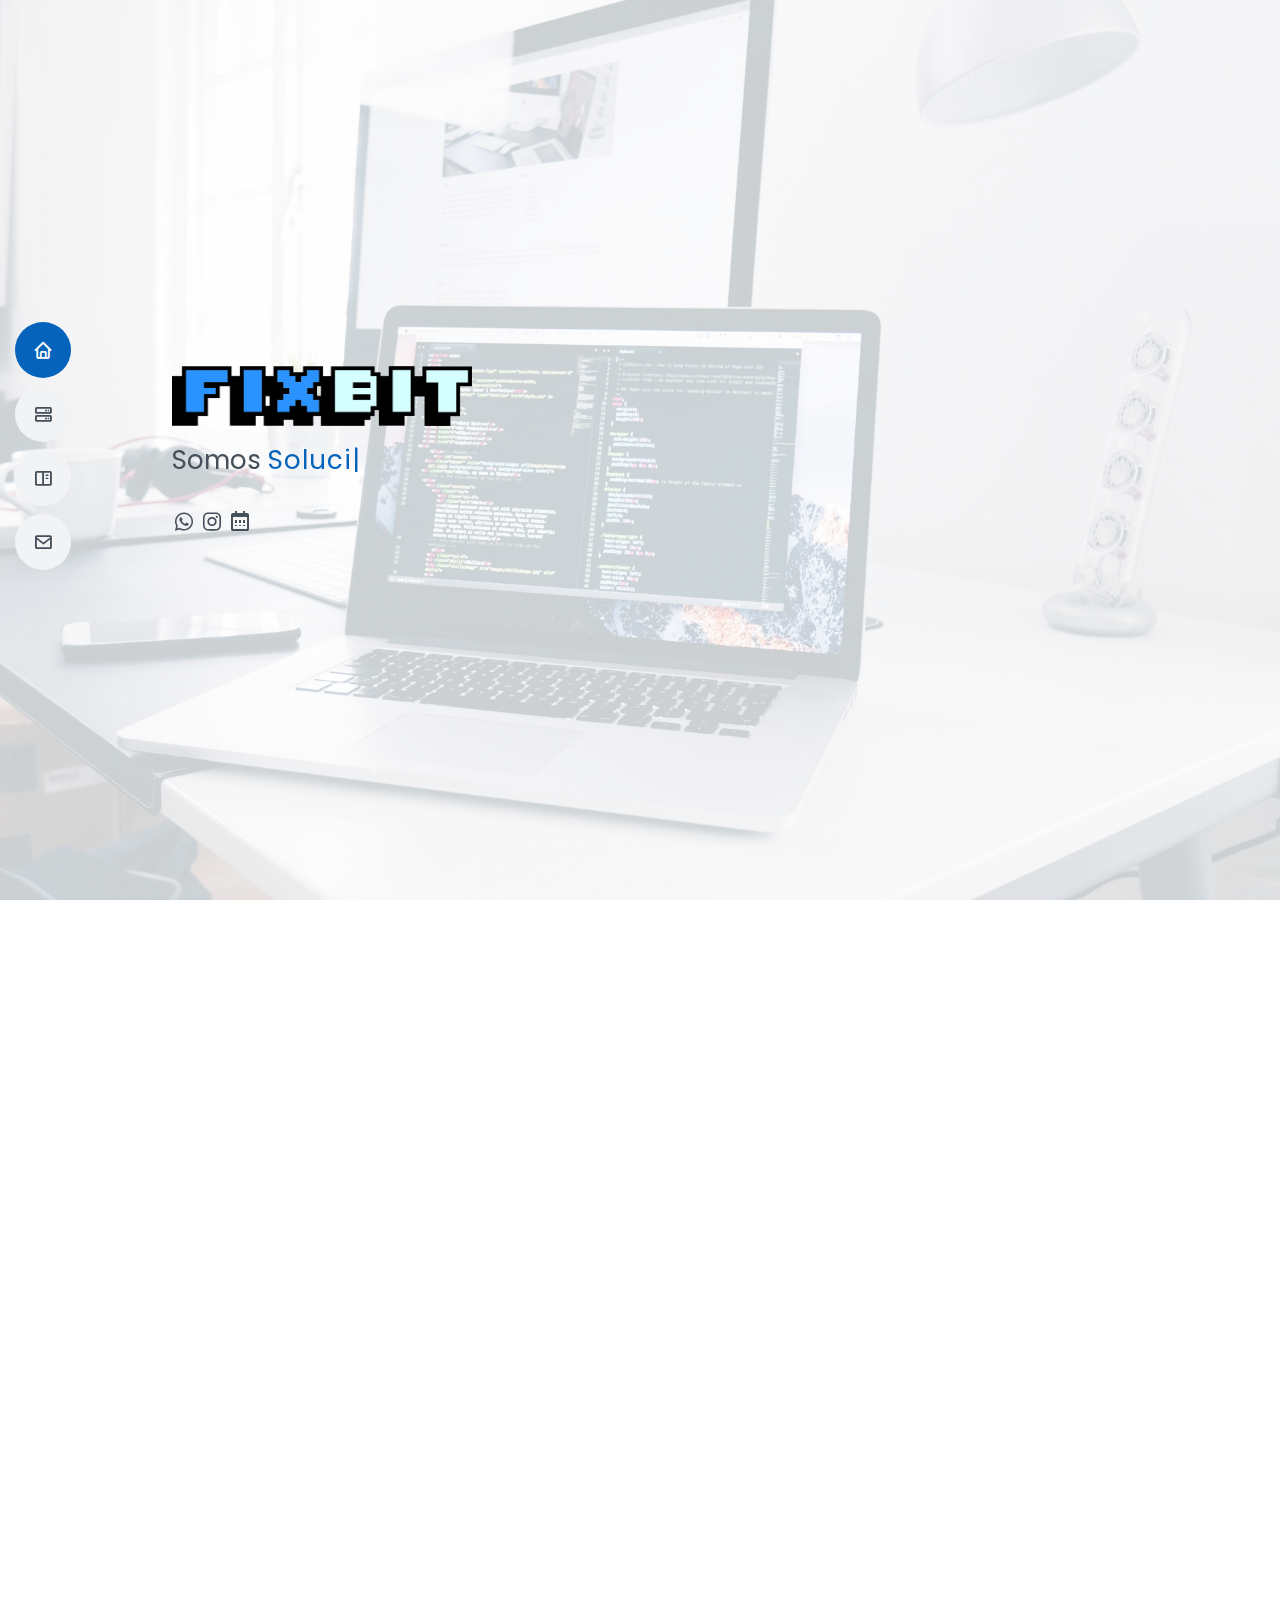
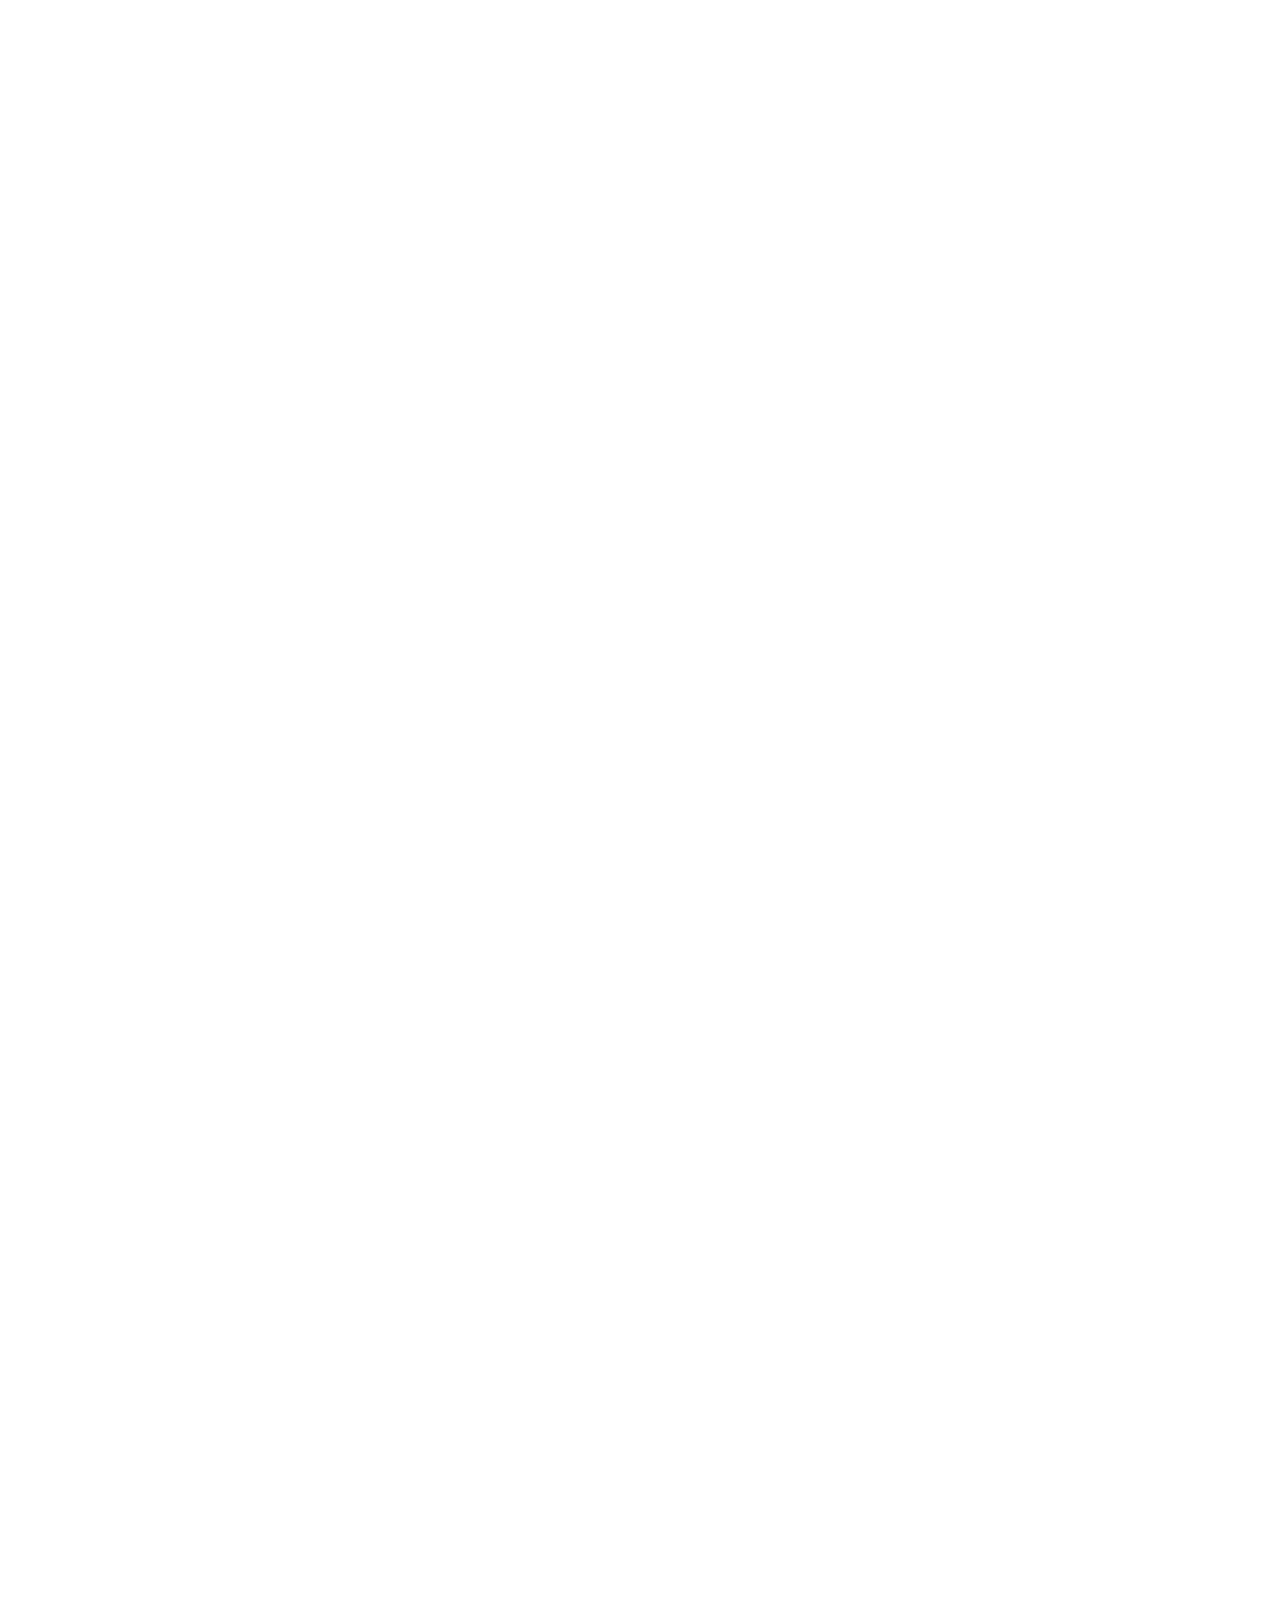
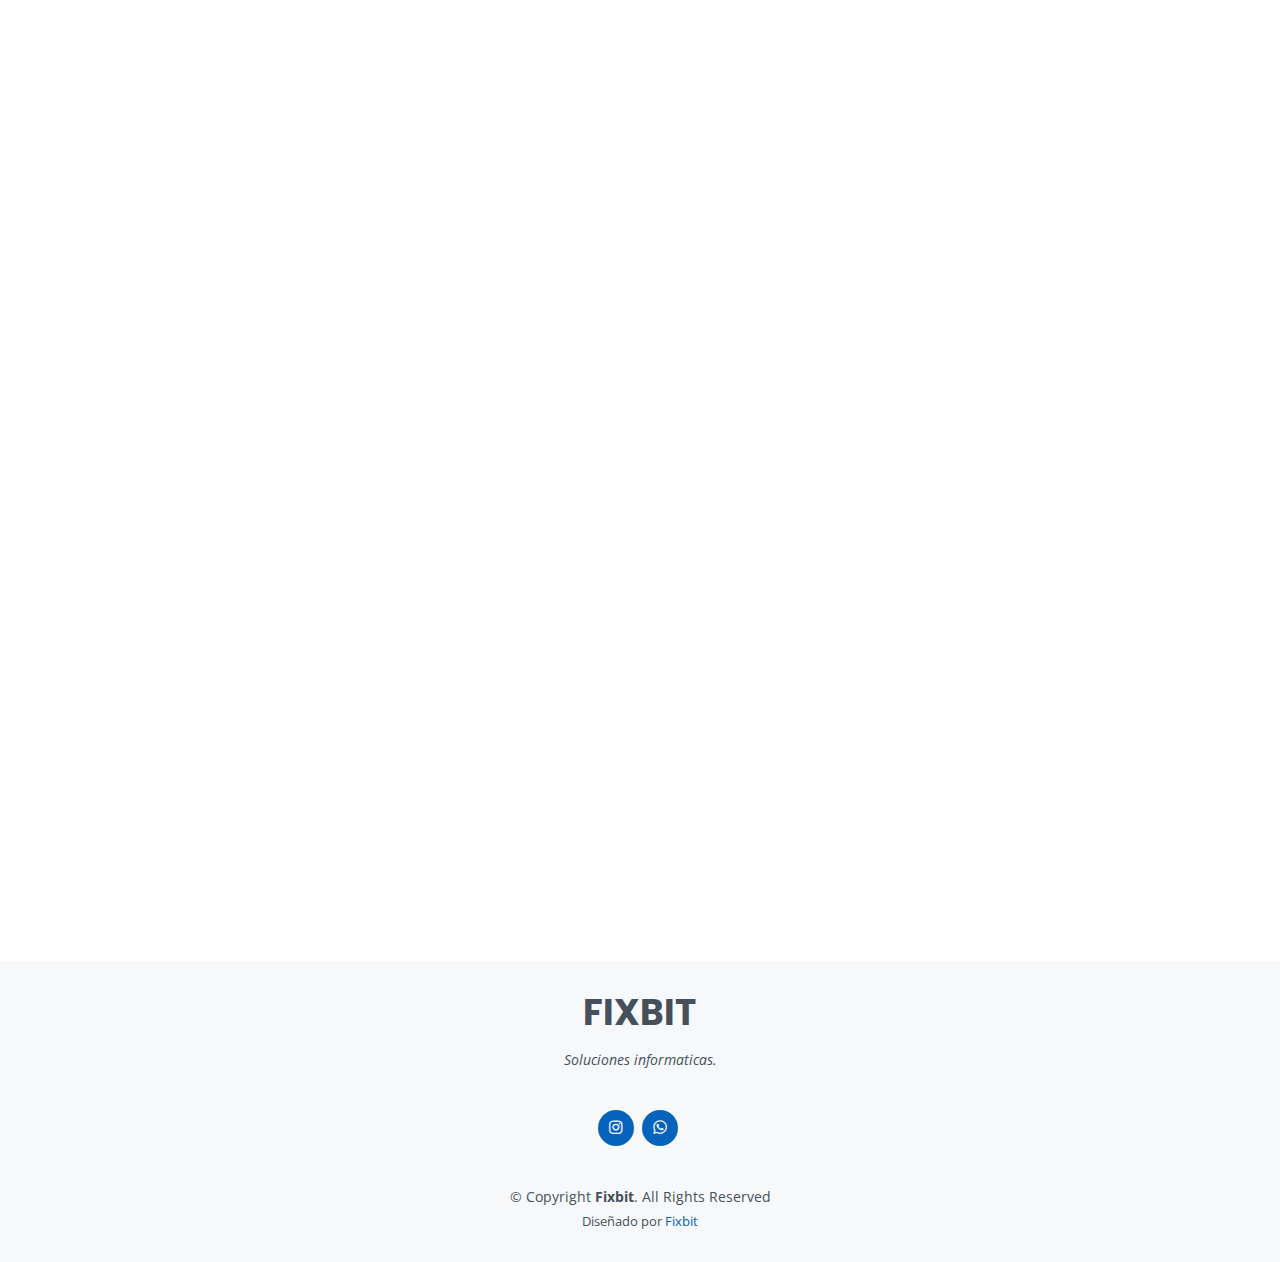
==== fixbit/index.html @ 0c937407 "Update" ====
<!DOCTYPE html>
<html lang="en">

<head>
  <meta charset="utf-8">
  <meta content="width=device-width, initial-scale=1.0" name="viewport">

  <title>FIXBIT - Soluciones Informaticas</title>
  <meta content="" name="description">
  <meta content="" name="keywords">

  <!-- Favicons -->
  <link href="assets/img/favicon.png" rel="icon">
  <link href="assets/img/apple-touch-icon" rel="apple-touch-icon">

  <!-- Google Fonts -->
  <link href="https://fonts.googleapis.com/css?family=Open+Sans:300,300i,400,400i,600,600i,700,700i|Raleway:300,300i,400,400i,500,500i,600,600i,700,700i|Poppins:300,300i,400,400i,500,500i,600,600i,700,700i" rel="stylesheet">

  <!-- Vendor CSS Files -->
  <link href="assets/vendor/aos/aos.css" rel="stylesheet">
  <link href="assets/vendor/bootstrap/css/bootstrap.min.css" rel="stylesheet">
  <link href="assets/vendor/bootstrap-icons/bootstrap-icons.css" rel="stylesheet">
  <link href="assets/vendor/boxicons/css/boxicons.min.css" rel="stylesheet">
  <link href="assets/vendor/glightbox/css/glightbox.min.css" rel="stylesheet">
  <link href="assets/vendor/swiper/swiper-bundle.min.css" rel="stylesheet">

  
  <link href="https://cdnjs.cloudflare.com/ajax/libs/font-awesome/6.4.2/css/all.min.css" rel="stylesheet">

  <!-- Template Main CSS File -->
  <link href="assets/css/style.css" rel="stylesheet">

  <!-- =======================================================
  * Template Name: MyResume
  * Updated: Jun 13 2023 with Bootstrap v5.3.0
  * Template URL: https://bootstrapmade.com/free-html-bootstrap-template-my-resume/
  * Author: BootstrapMade.com
  * License: https://bootstrapmade.com/license/
  ======================================================== -->
</head>

<body>

  <!-- ======= Mobile nav toggle button ======= -->
  <!-- <button type="button" class="mobile-nav-toggle d-xl-none"><i class="bi bi-list mobile-nav-toggle"></i></button> -->
  <i class="bi bi-list mobile-nav-toggle d-lg-none"></i>
  <!-- ======= Header ======= -->
  <header id="header" class="d-flex flex-column justify-content-center">

    <nav id="navbar" class="navbar nav-menu">
      <ul>
        <li><a href="#hero" class="nav-link scrollto active"><i class="bx bx-home"></i> <span>Inicio</span></a></li>
        <!--<li><a href="#about" class="nav-link scrollto"><i class="bx bx-user"></i> <span>Nosotros</span></a></li>-->
        <!--<li><a href="#resume" class="nav-link scrollto"><i class="bx bx-file-blank"></i> <span>Resume</span></a></li>-->
        <li><a href="#services" class="nav-link scrollto"><i class="bx bx-server"></i> <span>Servicios</span></a></li>
        <li><a href="#portfolio" class="nav-link scrollto"><i class="bx bx-book-content"></i> <span>Trabajos</span></a></li>
        <li><a href="#contact" class="nav-link scrollto"><i class="bx bx-envelope"></i> <span>Contacto</span></a></li>
      </ul>
    </nav><!-- .nav-menu -->

  </header><!-- End Header -->

  <!-- ======= Hero Section ======= -->
  <section id="hero" class="d-flex flex-column justify-content-center">
    <div class="container" data-aos="zoom-in" data-aos-delay="100">
      <h1 class="logo"><img src="./assets/img/logo.png" ></img></h1>
      <p>Somos <span class="typed" data-typed-items="Soluciones, Informatica, Tecnologia, Fixbit"></span></p>
      <div class="social-links">
        <a href="https://api.whatsapp.com/send?phone=5491165436821" class="whatsapp"><i class="bx bxl-whatsapp"></i></a>
        <a href="https://www.instagram.com/fixbit.informatica" class="instagram"><i class="bx bxl-instagram"></i></a>
        <a href="https://calendly.com/fixbit/asistencia-remota?month=2023-07" class="calendly"><i class="bx bx-calendar"></i></a>
        <!--<a href="#" class="twitter"><i class="bx bxl-twitter"></i></a>-->
        <!--<a href="#" class="facebook"><i class="bx bxl-facebook"></i></a>-->
        <!--<a href="#" class="google-plus"><i class="bx bxl-skype"></i></a>-->
        <!--<a href="#" class="linkedin"><i class="bx bxl-linkedin"></i></a>-->
      </div>
      
    </div>
  </section><!-- End Hero -->

  <main id="main">

    <!-- ======= About Section ======= 
    <section id="about" class="about">
      <div class="container" data-aos="fade-up">

        <div class="section-title">
          <h2>Sobre nosotros</h2>
          <p>Somos FIXBIT una empresa de informática dedicada a brindar soluciones integrales. Nuestro equipo experto ofrece soporte técnico tanto presencial como remoto, adaptándonos a las necesidades de nuestros clientes. Nos enorgullece ofrecer precios competitivos y una atención personalizada para garantizar que cada solicitud sea atendida de manera efectiva y satisfactoria. Confía en nosotros para resolver tus problemas informáticos y recibir un servicio adaptado a tus necesidades.</p>
        </div>

        <div class="row">
          <div class="col-lg-4">
            <img src="assets/img/profile-img.jpg" class="img-fluid" alt="">
          </div>
          <div class="col-lg-8 pt-4 pt-lg-0 content">
            <h3>UI/UX Designer &amp; Web Developer.</h3>
            <p class="fst-italic">
              Lorem ipsum dolor sit amet, consectetur adipiscing elit, sed do eiusmod tempor incididunt ut labore et dolore
              magna aliqua.
            </p>
            <div class="row">
              <div class="col-lg-6">
                <ul>
                  <li><i class="bi bi-chevron-right"></i> <strong>Birthday:</strong> <span>1 May 1995</span></li>
                  <li><i class="bi bi-chevron-right"></i> <strong>Website:</strong> <span>www.example.com</span></li>
                  <li><i class="bi bi-chevron-right"></i> <strong>Phone:</strong> <span>+123 456 7890</span></li>
                  <li><i class="bi bi-chevron-right"></i> <strong>City:</strong> <span>New York, USA</span></li>
                </ul>
              </div>
              <div class="col-lg-6">
                <ul>
                  <li><i class="bi bi-chevron-right"></i> <strong>Age:</strong> <span>30</span></li>
                  <li><i class="bi bi-chevron-right"></i> <strong>Degree:</strong> <span>Master</span></li>
                  <li><i class="bi bi-chevron-right"></i> <strong>PhEmailone:</strong> <span>email@example.com</span></li>
                  <li><i class="bi bi-chevron-right"></i> <strong>Freelance:</strong> <span>Available</span></li>
                </ul>
              </div>
            </div>
            <p>
              Officiis eligendi itaque labore et dolorum mollitia officiis optio vero. Quisquam sunt adipisci omnis et ut. Nulla accusantium dolor incidunt officia tempore. Et eius omnis.
              Cupiditate ut dicta maxime officiis quidem quia. Sed et consectetur qui quia repellendus itaque neque. Aliquid amet quidem ut quaerat cupiditate. Ab et eum qui repellendus omnis culpa magni laudantium dolores.
            </p>
          </div>
        </div>

      </div>
    </section> End About Section -->

    <!-- ======= Facts Section =======
    <section id="facts" class="facts">
      <div class="container" data-aos="fade-up">

        <div class="section-title">
          <h2>Facts</h2>
          <p>Magnam dolores commodi suscipit. Necessitatibus eius consequatur ex aliquid fuga eum quidem. Sit sint consectetur velit. Quisquam quos quisquam cupiditate. Et nemo qui impedit suscipit alias ea. Quia fugiat sit in iste officiis commodi quidem hic quas.</p>
        </div>

        <div class="row">

          <div class="col-lg-3 col-md-6">
            <div class="count-box">
              <i class="bi bi-emoji-smile"></i>
              <span data-purecounter-start="0" data-purecounter-end="232" data-purecounter-duration="1" class="purecounter"></span>
              <p>Happy Clients</p>
            </div>
          </div>

          <div class="col-lg-3 col-md-6 mt-5 mt-md-0">
            <div class="count-box">
              <i class="bi bi-journal-richtext"></i>
              <span data-purecounter-start="0" data-purecounter-end="521" data-purecounter-duration="1" class="purecounter"></span>
              <p>Projects</p>
            </div>
          </div>

          <div class="col-lg-3 col-md-6 mt-5 mt-lg-0">
            <div class="count-box">
              <i class="bi bi-headset"></i>
              <span data-purecounter-start="0" data-purecounter-end="1463" data-purecounter-duration="1" class="purecounter"></span>
              <p>Hours Of Support</p>
            </div>
          </div>

          <div class="col-lg-3 col-md-6 mt-5 mt-lg-0">
            <div class="count-box">
              <i class="bi bi-award"></i>
              <span data-purecounter-start="0" data-purecounter-end="25" data-purecounter-duration="1" class="purecounter"></span>
              <p>Awards</p>
            </div>
          </div>

        </div>

      </div>
    </section> End Facts Section -->

    <!-- ======= Skills Section ======= 
    <section id="skills" class="skills section-bg">
      <div class="container" data-aos="fade-up">

        <div class="section-title">
          <h2>Skills</h2>
          <p>Magnam dolores commodi suscipit. Necessitatibus eius consequatur ex aliquid fuga eum quidem. Sit sint consectetur velit. Quisquam quos quisquam cupiditate. Et nemo qui impedit suscipit alias ea. Quia fugiat sit in iste officiis commodi quidem hic quas.</p>
        </div>

        <div class="row skills-content">

          <div class="col-lg-6">

            <div class="progress">
              <span class="skill">HTML <i class="val">100%</i></span>
              <div class="progress-bar-wrap">
                <div class="progress-bar" role="progressbar" aria-valuenow="100" aria-valuemin="0" aria-valuemax="100"></div>
              </div>
            </div>

            <div class="progress">
              <span class="skill">CSS <i class="val">90%</i></span>
              <div class="progress-bar-wrap">
                <div class="progress-bar" role="progressbar" aria-valuenow="90" aria-valuemin="0" aria-valuemax="100"></div>
              </div>
            </div>

            <div class="progress">
              <span class="skill">JavaScript <i class="val">75%</i></span>
              <div class="progress-bar-wrap">
                <div class="progress-bar" role="progressbar" aria-valuenow="75" aria-valuemin="0" aria-valuemax="100"></div>
              </div>
            </div>

          </div>

          <div class="col-lg-6">

            <div class="progress">
              <span class="skill">PHP <i class="val">80%</i></span>
              <div class="progress-bar-wrap">
                <div class="progress-bar" role="progressbar" aria-valuenow="80" aria-valuemin="0" aria-valuemax="100"></div>
              </div>
            </div>

            <div class="progress">
              <span class="skill">WordPress/CMS <i class="val">90%</i></span>
              <div class="progress-bar-wrap">
                <div class="progress-bar" role="progressbar" aria-valuenow="90" aria-valuemin="0" aria-valuemax="100"></div>
              </div>
            </div>

            <div class="progress">
              <span class="skill">Photoshop <i class="val">55%</i></span>
              <div class="progress-bar-wrap">
                <div class="progress-bar" role="progressbar" aria-valuenow="55" aria-valuemin="0" aria-valuemax="100"></div>
              </div>
            </div>

          </div>

        </div>

      </div>
    </section> End Skills Section -->

    <!-- ======= Resume Section ======= --
    <section id="resume" class="resume">
      <div class="container" data-aos="fade-up">

        <div class="section-title">
          <h2>Resume</h2>
          <p>Magnam dolores commodi suscipit. Necessitatibus eius consequatur ex aliquid fuga eum quidem. Sit sint consectetur velit. Quisquam quos quisquam cupiditate. Et nemo qui impedit suscipit alias ea. Quia fugiat sit in iste officiis commodi quidem hic quas.</p>
        </div>

        <div class="row">
          <div class="col-lg-6">
            <h3 class="resume-title">Sumary</h3>
            <div class="resume-item pb-0">
              <h4>Brandon Johnson</h4>
              <p><em>Innovative and deadline-driven Graphic Designer with 3+ years of experience designing and developing user-centered digital/print marketing material from initial concept to final, polished deliverable.</em></p>
              <ul>
                <li>Portland par 127,Orlando, FL</li>
                <li>(123) 456-7891</li>
                <li>alice.barkley@example.com</li>
              </ul>
            </div>

            <h3 class="resume-title">Education</h3>
            <div class="resume-item">
              <h4>Master of Fine Arts &amp; Graphic Design</h4>
              <h5>2015 - 2016</h5>
              <p><em>Rochester Institute of Technology, Rochester, NY</em></p>
              <p>Qui deserunt veniam. Et sed aliquam labore tempore sed quisquam iusto autem sit. Ea vero voluptatum qui ut dignissimos deleniti nerada porti sand markend</p>
            </div>
            <div class="resume-item">
              <h4>Bachelor of Fine Arts &amp; Graphic Design</h4>
              <h5>2010 - 2014</h5>
              <p><em>Rochester Institute of Technology, Rochester, NY</em></p>
              <p>Quia nobis sequi est occaecati aut. Repudiandae et iusto quae reiciendis et quis Eius vel ratione eius unde vitae rerum voluptates asperiores voluptatem Earum molestiae consequatur neque etlon sader mart dila</p>
            </div>
          </div>
          <div class="col-lg-6">
            <h3 class="resume-title">Professional Experience</h3>
            <div class="resume-item">
              <h4>Senior graphic design specialist</h4>
              <h5>2019 - Present</h5>
              <p><em>Experion, New York, NY </em></p>
              <ul>
                <li>Lead in the design, development, and implementation of the graphic, layout, and production communication materials</li>
                <li>Delegate tasks to the 7 members of the design team and provide counsel on all aspects of the project. </li>
                <li>Supervise the assessment of all graphic materials in order to ensure quality and accuracy of the design</li>
                <li>Oversee the efficient use of production project budgets ranging from $2,000 - $25,000</li>
              </ul>
            </div>
            <div class="resume-item">
              <h4>Graphic design specialist</h4>
              <h5>2017 - 2018</h5>
              <p><em>Stepping Stone Advertising, New York, NY</em></p>
              <ul>
                <li>Developed numerous marketing programs (logos, brochures,infographics, presentations, and advertisements).</li>
                <li>Managed up to 5 projects or tasks at a given time while under pressure</li>
                <li>Recommended and consulted with clients on the most appropriate graphic design</li>
                <li>Created 4+ design presentations and proposals a month for clients and account managers</li>
              </ul>
            </div>
          </div>
        </div>

      </div>
    </section> End Resume Section -->

    <!-- ======= Services Section ======= -->
    <section id="services" class="services">
      <div class="container" data-aos="fade-up">

        <div class="section-title">
          <h2>Servicios</h2>
          <p>Algunos de los servicios que brindamos.</p>
        </div>

        <div class="row">

          <div class="col-lg-4 col-md-6 d-flex align-items-stretch" data-aos="zoom-in" data-aos-delay="100">
            <div class="icon-box iconbox-blue">
              <a href="detalle1.html" class="portfolio-details-lightbox" data-glightbox="type: external" title="Portfolio Details"></i><div class="icon">
                <svg width="100" height="100" viewBox="0 0 600 600" xmlns="http://www.w3.org/2000/svg">
                  <path stroke="none" stroke-width="0" fill="#f5f5f5" d="M300,521.0016835830174C376.1290562159157,517.8887921683347,466.0731472004068,529.7835943286574,510.70327084640275,468.03025145048787C554.3714126377745,407.6079735673963,508.03601936045806,328.9844924480964,491.2728898941984,256.3432110539036C474.5976632858925,184.082847569629,479.9380746630129,96.60480741107993,416.23090153303,58.64404602377083C348.86323505073057,18.502131276798302,261.93793281208167,40.57373210992963,193.5410806939664,78.93577620505333C130.42746243093433,114.334589627462,98.30271207620316,179.96522072025542,76.75703585869454,249.04625023123273C51.97151888228291,328.5150500222984,13.704378332031375,421.85034740162234,66.52175969318436,486.19268352777647C119.04800174914682,550.1803526380478,217.28368757567262,524.383925680826,300,521.0016835830174"></path>
                </svg>
                <i  class="fa-solid fa-laptop-file"></i>
              </div></a>
              <h4><a href="">Instalación y Configuración</a></h4>
              <p>
                Facilitamos la instalacion de software especializado para que 
                puedas maximizar el rendimiento de tu equipo. Aprovecha al 
                máximo tus herramientas de trabajo.<br><br>
                <a href="detalle1.html" class="portfolio-details-lightbox" data-glightbox="type: external" title="Portfolio Details">
                  <button type="button" class="btn btn-primary btn-sm">Ver programas</button></a></p>
            </div>
          </div>

          <div class="col-lg-4 col-md-6 d-flex align-items-stretch mt-4 mt-md-0" data-aos="zoom-in" data-aos-delay="200">
            <div class="icon-box iconbox-orange ">
              <div class="icon">
                <svg width="100" height="100" viewBox="0 0 600 600" xmlns="http://www.w3.org/2000/svg">
                  <path stroke="none" stroke-width="0" fill="#f5f5f5" d="M300,582.0697525312426C382.5290701553225,586.8405444964366,449.9789794690241,525.3245884688669,502.5850820975895,461.55621195738473C556.606425686781,396.0723002908107,615.8543463187945,314.28637112970534,586.6730223649479,234.56875336149918C558.9533121215079,158.8439757836574,454.9685369536778,164.00468322053177,381.49747125262974,130.76875717737553C312.15926192815925,99.40240125094834,248.97055460311594,18.661163978235184,179.8680185752513,50.54337015887873C110.5421016452524,82.52863877960104,119.82277516462835,180.83849132639028,109.12597500060166,256.43424936330496C100.08760227029461,320.3096726198365,92.17705696193138,384.0621239912766,124.79988738764834,439.7174275375508C164.83382741302287,508.01625554203684,220.96474134820875,577.5009287672846,300,582.0697525312426"></path>
                </svg>
                <i class="fa-solid fa-house-laptop"></i>
                
              </div>
              <h4><a href="">Asistencia remota</a></h4>
              <p>Soporte técnico a distancia. <br>
                Resolución de problemas de software 
                sin necesidad de una visita física.<br><br>
                <a href="detalle1.html" class="portfolio-details-lightbox" data-glightbox="type: external" title="Portfolio Details">
                  <button type="button" class="btn btn-primary btn-sm">Solicitar asistencia</button></a></p>
            </div>
          </div>

          <div class="col-lg-4 col-md-6 d-flex align-items-stretch mt-4 mt-lg-0" data-aos="zoom-in" data-aos-delay="100">
            <div class="icon-box iconbox-yellow">
              <div class="icon">
                <svg width="100" height="100" viewBox="0 0 600 600" xmlns="http://www.w3.org/2000/svg">
                  <path stroke="none" stroke-width="0" fill="#f5f5f5" d="M300,503.46388370962813C374.79870501325706,506.71871716319447,464.8034551963731,527.1746412648533,510.4981551193396,467.86667711651364C555.9287308511215,408.9015244558933,512.6030010748507,327.5744911775523,490.211057578863,256.5855673507754C471.097692560561,195.9906835881958,447.69079081568157,138.11976852964426,395.19560036434837,102.3242989838813C329.3053358748298,57.3949838291264,248.02791733380457,8.279543830951368,175.87071277845988,42.242879143198664C103.41431057327972,76.34704239035025,93.79494320519305,170.9812938413882,81.28167332365135,250.07896920659033C70.17666984294237,320.27484674793965,64.84698225790005,396.69656628748305,111.28512138212992,450.4950937839243C156.20124167950087,502.5303643271138,231.32542653798444,500.4755392045468,300,503.46388370962813"></path>
                </svg>
                <i class="fa-solid fa-microchip"></i>
              </div>
              <h4><a href="">Actualización y mejoras</a></h4>
              <p>
                Mejora tu equipo!<br>
                Actualización de componentes de hardware.
                Actualización de sistemas operativos y software.<br><br>
                <a href="detalle1.html" class="portfolio-details-lightbox" data-glightbox="type: external" title="Portfolio Details">
                  <button type="button" class="btn btn-primary btn-sm">Consultar</button></a></p></p>
            </div>
          </div>

          <div class="col-lg-4 col-md-6 d-flex align-items-stretch mt-4 " data-aos="zoom-in" data-aos-delay="300">
            <div class="icon-box iconbox-pink">
              <div class="icon">
                <svg width="100" height="100" viewBox="0 0 600 600" xmlns="http://www.w3.org/2000/svg">
                  <path stroke="none" stroke-width="0" fill="#f5f5f5" d="M300,541.5067337569781C382.14930387511276,545.0595476570109,479.8736841581634,548.3450877840088,526.4010558755058,480.5488172755941C571.5218469581645,414.80211281144784,517.5187510058486,332.0715597781072,496.52539010469104,255.14436215662573C477.37192572678356,184.95920475031193,473.57363656557914,105.61284051026155,413.0603344069578,65.22779650032875C343.27470386102294,18.654635553484475,251.2091493199835,5.337323636656869,175.0934190732945,40.62881213300186C97.87086631185822,76.43348514350839,51.98124368387456,156.15599469081315,36.44837278890362,239.84606092416172C21.716077023791087,319.22268207091537,43.775223500013084,401.1760424656574,96.891909868211,461.97329694683043C147.22146801428983,519.5804099606455,223.5754009179313,538.201503339737,300,541.5067337569781"></path>
                </svg>
                <i class="fa-solid fa-screwdriver-wrench"></i>
              </div>
              <h4><a href="">Mantenimiento y Reparación</a></h4>
              <p>Diagnóstico y solución de problemas de hardware y software.<br>
                Mantenimiento preventivo para mejorar el rendimiento. <br><br>
                <a href="detalle1.html" class="portfolio-details-lightbox" data-glightbox="type: external" title="Portfolio Details">
                  <button type="button" class="btn btn-primary btn-sm">Consultar</button></a></p></p>
            </div>
          </div>

          

          <div class="col-lg-4 col-md-6 d-flex align-items-stretch mt-4" data-aos="zoom-in" data-aos-delay="200">
            <div class="icon-box iconbox-red">
              <div class="icon">
                <svg width="100" height="100" viewBox="0 0 600 600" xmlns="http://www.w3.org/2000/svg">
                  <path stroke="none" stroke-width="0" fill="#f5f5f5" d="M300,532.3542879108572C369.38199826031484,532.3153073249985,429.10787420159085,491.63046689027357,474.5244479745417,439.17860296908856C522.8885846962883,383.3225815378663,569.1668002868075,314.3205725914397,550.7432151929288,242.7694973846089C532.6665558377875,172.5657663291529,456.2379748765914,142.6223662098291,390.3689995646985,112.34683881706744C326.66090330228417,83.06452184765237,258.84405631176094,53.51806209861945,193.32584062364296,78.48882559362697C121.61183558270385,105.82097193414197,62.805066853699245,167.19869350419734,48.57481801355237,242.6138429142374C34.843463184063346,315.3850353017275,76.69343916112496,383.4422959591041,125.22947124332185,439.3748458443577C170.7312796277747,491.8107796887764,230.57421082200815,532.3932930995766,300,532.3542879108572"></path>
                </svg>
                <i class="fa-solid fa-shield-halved"></i>
              </div>
              <h4><a href="">Seguridad informatica</a></h4>
              <p>Revision general de la seguridad del equipo, verificando que tus datos esten seguros
                Implementacion de plan de seguridad y backup para empresas
              </p> <br><br>
                <a href="detalle1.html" class="portfolio-details-lightbox" data-glightbox="type: external" title="Portfolio Details">
                  <button type="button" class="btn btn-primary btn-sm">Consultar</button></a></p></p>
            </div>
          </div>

          <div class="col-lg-4 col-md-6 d-flex align-items-stretch mt-4" data-aos="zoom-in" data-aos-delay="300">
            <div class="icon-box iconbox-teal">
              <div class="icon">
                <svg width="100" height="100" viewBox="0 0 600 600" xmlns="http://www.w3.org/2000/svg">
                  <path stroke="none" stroke-width="0" fill="#f5f5f5" d="M300,566.797414625762C385.7384707136149,576.1784315230908,478.7894351017131,552.8928747891023,531.9192734346935,484.94944893311C584.6109503024035,417.5663521118492,582.489472248146,322.67544863468447,553.9536738515405,242.03673114598146C529.1557734026468,171.96086150256528,465.24506316201064,127.66468636344209,395.9583748389544,100.7403814666027C334.2173773831606,76.7482773500951,269.4350130405921,84.62216499799875,207.1952322260088,107.2889140133804C132.92018162631612,134.33871894543012,41.79353780512637,160.00259165414826,22.644507872594943,236.69541883565114C3.319112789854554,314.0945973066697,72.72355303640163,379.243833228382,124.04198916343866,440.3218312028393C172.9286146004772,498.5055451809895,224.45579914871206,558.5317968840102,300,566.797414625762"></path>
                </svg>
                <i class="bx bx-tachometer"></i>
              </div>
              <h4><a href="">Consultoría Tecnológica</a></h4>
              <p>Asesoramiento en tecnología informática.
                Evaluación de necesidades tecnológicas para empresas.<br><br>
                <a href="detalle1.html" class="portfolio-details-lightbox" data-glightbox="type: external" title="Portfolio Details">
                  <button type="button" class="btn btn-primary btn-sm">Consultar</button></a></p></p>
            </div>
          </div>

        </div>

      </div>
    </section><!-- End Services Section -->

        <!-- ======= Portfolio Section ======= -->
        <section id="portfolio" class="portfolio section-bg">
          <div class="container" data-aos="fade-up">
    
            <div class="section-title">
              <h2>Trabajos</h2>
              <p>Aqui dejamos fotos de algunos de nuestros trabajos realizados.</p>
            </div>
    
            <div class="row">
              <div class="col-lg-12 d-flex justify-content-center" data-aos="fade-up" data-aos-delay="100">
                <ul id="portfolio-flters">
                  <li data-filter="*" class="filter-active">All</li>
                  <li data-filter=".filter-app">App</li>
                  <li data-filter=".filter-card">Card</li>
                  <li data-filter=".filter-web">Web</li>
                </ul>
              </div>
            </div>
    
            <div class="row portfolio-container" data-aos="fade-up" data-aos-delay="200">
    
              <div class="col-lg-4 col-md-6 portfolio-item filter-app">
                <div class="portfolio-wrap">
                  <img src="assets/img/portfolio/portfolio-1.jpg" class="img-fluid" alt="">
                  <div class="portfolio-info">
                    <h4>App 1</h4>
                    <p>App</p>
                    <div class="portfolio-links">
                      <a href="assets/img/portfolio/portfolio-1.jpg" data-gallery="portfolioGallery" class="portfolio-lightbox" title="App 1"><i class="bx bx-plus"></i></a>
                      <a href="servicedetails.html" class="portfolio-details-lightbox" data-glightbox="type: external" title="Portfolio Details"><i class="bx bx-link"></i></a>
                    </div>
                  </div>
                </div>
              </div>
    
              <div class="col-lg-4 col-md-6 portfolio-item filter-web">
                <div class="portfolio-wrap">
                  <img src="assets/img/portfolio/portfolio-2.jpg" class="img-fluid" alt="">
                  <div class="portfolio-info">
                    <h4>Web 3</h4>
                    <p>Web</p>
                    <div class="portfolio-links">
                      <a href="assets/img/portfolio/portfolio-2.jpg" data-gallery="portfolioGallery" class="portfolio-lightbox" title="Web 3"><i class="bx bx-plus"></i></a>
                      <a href="portfolio-details.html" class="portfolio-details-lightbox" data-glightbox="type: external" title="Portfolio Details"><i class="bx bx-link"></i></a>
                    </div>
                  </div>
                </div>
              </div>
    
              <div class="col-lg-4 col-md-6 portfolio-item filter-app">
                <div class="portfolio-wrap">
                  <img src="assets/img/portfolio/portfolio-3.jpg" class="img-fluid" alt="">
                  <div class="portfolio-info">
                    <h4>App 2</h4>
                    <p>App</p>
                    <div class="portfolio-links">
                      <a href="assets/img/portfolio/portfolio-3.jpg" data-gallery="portfolioGallery" class="portfolio-lightbox" title="App 2"><i class="bx bx-plus"></i></a>
                      <a href="portfolio-details.html" class="portfolio-details-lightbox" data-glightbox="type: external" title="Portfolio Details"><i class="bx bx-link"></i></a>
                    </div>
                  </div>
                </div>
              </div>
    
              <div class="col-lg-4 col-md-6 portfolio-item filter-card">
                <div class="portfolio-wrap">
                  <img src="assets/img/portfolio/portfolio-4.jpg" class="img-fluid" alt="">
                  <div class="portfolio-info">
                    <h4>Card 2</h4>
                    <p>Card</p>
                    <div class="portfolio-links">
                      <a href="assets/img/portfolio/portfolio-4.jpg" data-gallery="portfolioGallery" class="portfolio-lightbox" title="Card 2"><i class="bx bx-plus"></i></a>
                      <a href="portfolio-details.html" class="portfolio-details-lightbox" data-glightbox="type: external" title="Portfolio Details"><i class="bx bx-link"></i></a>
                    </div>
                  </div>
                </div>
              </div>
    
              <div class="col-lg-4 col-md-6 portfolio-item filter-web">
                <div class="portfolio-wrap">
                  <img src="assets/img/portfolio/portfolio-5.jpg" class="img-fluid" alt="">
                  <div class="portfolio-info">
                    <h4>Web 2</h4>
                    <p>Web</p>
                    <div class="portfolio-links">
                      <a href="assets/img/portfolio/portfolio-5.jpg" data-gallery="portfolioGallery" class="portfolio-lightbox" title="Web 2"><i class="bx bx-plus"></i></a>
                      <a href="portfolio-details.html" class="portfolio-details-lightbox" data-glightbox="type: external" title="Portfolio Details"><i class="bx bx-link"></i></a>
                    </div>
                  </div>
                </div>
              </div>
    
              <div class="col-lg-4 col-md-6 portfolio-item filter-app">
                <div class="portfolio-wrap">
                  <img src="assets/img/portfolio/portfolio-6.jpg" class="img-fluid" alt="">
                  <div class="portfolio-info">
                    <h4>App 3</h4>
                    <p>App</p>
                    <div class="portfolio-links">
                      <a href="assets/img/portfolio/portfolio-6.jpg" data-gallery="portfolioGallery" class="portfolio-lightbox" title="App 3"><i class="bx bx-plus"></i></a>
                      <a href="portfolio-details.html" class="portfolio-details-lightbox" data-glightbox="type: external" title="Portfolio Details"><i class="bx bx-link"></i></a>
                    </div>
                  </div>
                </div>
              </div>
    
              <div class="col-lg-4 col-md-6 portfolio-item filter-card">
                <div class="portfolio-wrap">
                  <img src="assets/img/portfolio/portfolio-7.jpg" class="img-fluid" alt="">
                  <div class="portfolio-info">
                    <h4>Card 1</h4>
                    <p>Card</p>
                    <div class="portfolio-links">
                      <a href="assets/img/portfolio/portfolio-7.jpg" data-gallery="portfolioGallery" class="portfolio-lightbox" title="Card 1"><i class="bx bx-plus"></i></a>
                      <a href="portfolio-details.html" class="portfolio-details-lightbox" data-glightbox="type: external" title="Portfolio Details"><i class="bx bx-link"></i></a>
                    </div>
                  </div>
                </div>
              </div>
    
              <div class="col-lg-4 col-md-6 portfolio-item filter-card">
                <div class="portfolio-wrap">
                  <img src="assets/img/portfolio/portfolio-8.jpg" class="img-fluid" alt="">
                  <div class="portfolio-info">
                    <h4>Card 3</h4>
                    <p>Card</p>
                    <div class="portfolio-links">
                      <a href="assets/img/portfolio/portfolio-8.jpg" data-gallery="portfolioGallery" class="portfolio-lightbox" title="Card 3"><i class="bx bx-plus"></i></a>
                      <a href="portfolio-details.html" class="portfolio-details-lightbox" data-glightbox="type: external" title="Portfolio Details"><i class="bx bx-link"></i></a>
                    </div>
                  </div>
                </div>
              </div>
    
              <div class="col-lg-4 col-md-6 portfolio-item filter-web">
                <div class="portfolio-wrap">
                  <img src="assets/img/portfolio/portfolio-9.jpg" class="img-fluid" alt="">
                  <div class="portfolio-info">
                    <h4>Web 3</h4>
                    <p>Web</p>
                    <div class="portfolio-links">
                      <a href="assets/img/portfolio/portfolio-9.jpg" data-gallery="portfolioGallery" class="portfolio-lightbox" title="Web 3"><i class="bx bx-plus"></i></a>
                      <a href="portfolio-details.html" class="portfolio-details-lightbox" data-glightbox="type: external" title="Portfolio Details"><i class="bx bx-link"></i></a>
                    </div>
                  </div>
                </div>
              </div>
    
            </div>
    
          </div>
        </section><!-- End Portfolio Section -->
    <!-- ======= Testimonials Section ======= -->
    <section id="testimonials" class="testimonials section-bg">
      <div class="container" data-aos="fade-up">

        <div class="section-title">
          <h2>Opiniones</h2>
        </div>

        <div class="testimonials-slider swiper" data-aos="fade-up" data-aos-delay="100">
          <div class="swiper-wrapper">

            <div class="swiper-slide">
              <div class="testimonial-item">
                <img src="assets/img/testimonials/testimonials-1.jpg" class="testimonial-img" alt="">
                <h3>Federico Almara</h3>
                <h4>Usuario de Google</h4>
                <p>
                  <i class="bx bxs-quote-alt-left quote-icon-left"></i>
                  Excelente atención y precio razonable!!
                  <i class="bx bxs-quote-alt-right quote-icon-right"></i>
                </p>
              </div>
            </div><!-- End testimonial item -->

            <div class="swiper-slide">
              <div class="testimonial-item">
                <img src="assets/img/testimonials/testimonials-2.jpg" class="testimonial-img" alt="">
                <h3>Julian Gutierrez</h3>
                <h4>Usuario de Google</h4>
                <p>
                  <i class="bx bxs-quote-alt-left quote-icon-left"></i>
                  Servicio de EXCELENCIA!!! Gente super preparada, con mucho conocimiento del tema informático... Dispuesta a solucionar problemas, evacuar dudas, aconsejar y acompañar al cliente! Super recomendable y de confianza! Mucha seriedad! Del 1 al 10 merecen un 11!!!

                  <i class="bx bxs-quote-alt-right quote-icon-right"></i>
                </p>
              </div>
            </div><!-- End testimonial item -->

            <div class="swiper-slide">
              <div class="testimonial-item">
                <img src="assets/img/testimonials/testimonials-3.jpg" class="testimonial-img" alt="">
                <h3>Santiago Rodriguez</h3>
                <h4>Usuario de Google</h4>
                <p>
                  <i class="bx bxs-quote-alt-left quote-icon-left"></i>
                  Excelente profesional, muy confiable y eficiente. Recomiendo 100%.
                  <i class="bx bxs-quote-alt-right quote-icon-right"></i>
                </p>
              </div>
            </div><!-- End testimonial item -->

            <div class="swiper-slide">
              <div class="testimonial-item">
                <img src="assets/img/testimonials/testimonials-4.jpg" class="testimonial-img" alt="">
                <h3>Sofia Villalba</h3>
                <h4>Usuario de Google</h4>
                <p>
                  <i class="bx bxs-quote-alt-left quote-icon-left"></i>
                  Todo excelente, atención remota inmediata y un trato muy cordial. Gracias!!
                  <i class="bx bxs-quote-alt-right quote-icon-right"></i>
                </p>
              </div>
            </div><!-- End testimonial item -->

            <div class="swiper-slide">
              <div class="testimonial-item">
                <img src="assets/img/testimonials/testimonials-5.jpg" class="testimonial-img" alt="">
                <h3>Gonzalo Lopez</h3>
                <h4>Usuario de Google</h4>
                <p>
                  <i class="bx bxs-quote-alt-left quote-icon-left"></i>
                  A tu pediatra de confianza le confías la salud de tu hijo, sin duda alguna a ellos le confío la salud de mis computadoras. Excelente servicio, atención y costo.<i class="bx bxs-quote-alt-right quote-icon-right">
                  </i>
                </p>
              </div>
            </div><!-- End testimonial item -->

          </div>
          <div class="swiper-pagination"></div>
        </div>

      </div>
    </section><!-- End Testimonials Section -->

    <!-- ======= Contact Section ======= -->
    <section id="contact" class="contact">
      <div class="container" data-aos="fade-up">

        <div class="section-title">
          <h2>Contacto</h2>
        </div>

        <div class="row mt-1">

          <div class="col-lg-4">
            <div class="info">
              <div class="address">
                <i class="bi bi-geo-alt"></i>
                <h4>Ubicacion:</h4>
                <p><a href="https://www.google.com/search?gs_ssp=eJzj4tVP1zc0zEjLyTPJMzYxYLRSNaiwNE1KTrK0MEozN0lMNjGxtDKosDA3Sks0N000NzYzSjJKNPBiS8usSMosAQAZaxF6&q=fixbit&oq=fixbit&aqs=chrome.1.69i60j46i39i175i199i650j69i59j0i512l2j69i60l3.1415j0j4&sourceid=chrome&ie=UTF-8">Ituzaingo, Buenos Aires, Argentina</a> </p>
              </div>

              <div class="email">
                <i class="bi bi-envelope"></i>
                <h4>Email:</h4>
                <p><a href="info@fixbit.com.ar">info@fixbit.com.ar</a> </p>
              </div>

              <div class="phone">
                <i class="bx bxl-whatsapp"></i>
                <h4>Whatsapp:</h4>
                <p><a href="https://api.whatsapp.com/send?phone=5491165436821">1165436821</a></p>
              </div>

            </div>

          </div>

          <div class="col-lg-8 mt-5 mt-lg-0">

            <form action="forms/contact.php" method="post" role="form" class="php-email-form">
              <div class="row">
                <div class="col-md-6 form-group">
                  <input type="text" name="name" class="form-control" id="name" placeholder="Tu Nombre" required>
                </div>
                <div class="col-md-6 form-group mt-3 mt-md-0">
                  <input type="email" class="form-control" name="email" id="email" placeholder="Tu Email" required>
                </div>
              </div>
              <div class="form-group mt-3">
                <input type="text" class="form-control" name="subject" id="subject" placeholder="Asunto" required>
              </div>
              <div class="form-group mt-3">
                <textarea class="form-control" name="message" rows="5" placeholder="Mensaje" required></textarea>
              </div>
              <div class="my-3">
                <div class="loading">Cargando</div>
                <div class="error-message"></div>
                <div class="sent-message">Tu mensaje fue enviado con exito, Muchas gracias!</div>
              </div>
              <div class="text-center"><button type="submit">Enviar</button></div>
            </form>

          </div>

        </div>

      </div>
    </section><!-- End Contact Section -->

  </main><!-- End #main -->

  <!-- ======= Footer ======= -->
  <footer id="footer">
    <div class="container">
      <h3>FIXBIT</h3>
      <p>Soluciones informaticas.</p>
      <div class="social-links">
        <!--<a href="#" class="twitter"><i class="bx bxl-twitter"></i></a> -->
        <!--<a href="#" class="facebook"><i class="bx bxl-facebook"></i></a>-->
        <a href="https://www.instagram.com/fixbit.informatica" class="instagram"><i class="bx bxl-instagram"></i></a>
        <a href="https://api.whatsapp.com/send?phone=5491165436821" class="google-plus"><i class="bx bxl-whatsapp"></i></a>
        <!--<a href="#" class="google-plus"><i class="bx bxl-skype"></i></a>-->
        <!--<a href="#" class="linkedin"><i class="bx bxl-linkedin"></i></a>-->
      </div>
      <div class="copyright">
        &copy; Copyright <strong><span>Fixbit</span></strong>. All Rights Reserved
      </div>
      <div class="credits">
        <!-- All the links in the footer should remain intact. -->
        <!-- You can delete the links only if you purchased the pro version. -->
        <!-- Licensing information: [license-url] -->
        <!-- Purchase the pro version with working PHP/AJAX contact form: https://bootstrapmade.com/free-html-bootstrap-template-my-resume/ -->
        Diseñado por <a href="https://www.fixbit.com.ar">Fixbit</a>
      </div>
    </div>
  </footer><!-- End Footer -->

  <div id="preloader"></div>
  <a href="#" class="back-to-top d-flex align-items-center justify-content-center"><i class="bi bi-arrow-up-short"></i></a>

  <!-- Vendor JS Files -->
  <script src="assets/vendor/purecounter/purecounter_vanilla.js"></script>
  <script src="assets/vendor/aos/aos.js"></script>
  <script src="assets/vendor/bootstrap/js/bootstrap.bundle.min.js"></script>
  <script src="assets/vendor/glightbox/js/glightbox.min.js"></script>
  <script src="assets/vendor/isotope-layout/isotope.pkgd.min.js"></script>
  <script src="assets/vendor/swiper/swiper-bundle.min.js"></script>
  <script src="assets/vendor/typed.js/typed.umd.js"></script>
  <script src="assets/vendor/waypoints/noframework.waypoints.js"></script>
  <script src="assets/vendor/php-email-form/validate.js"></script>

  <!-- Template Main JS File -->
  <script src="assets/js/main.js"></script>

</body>

</html>
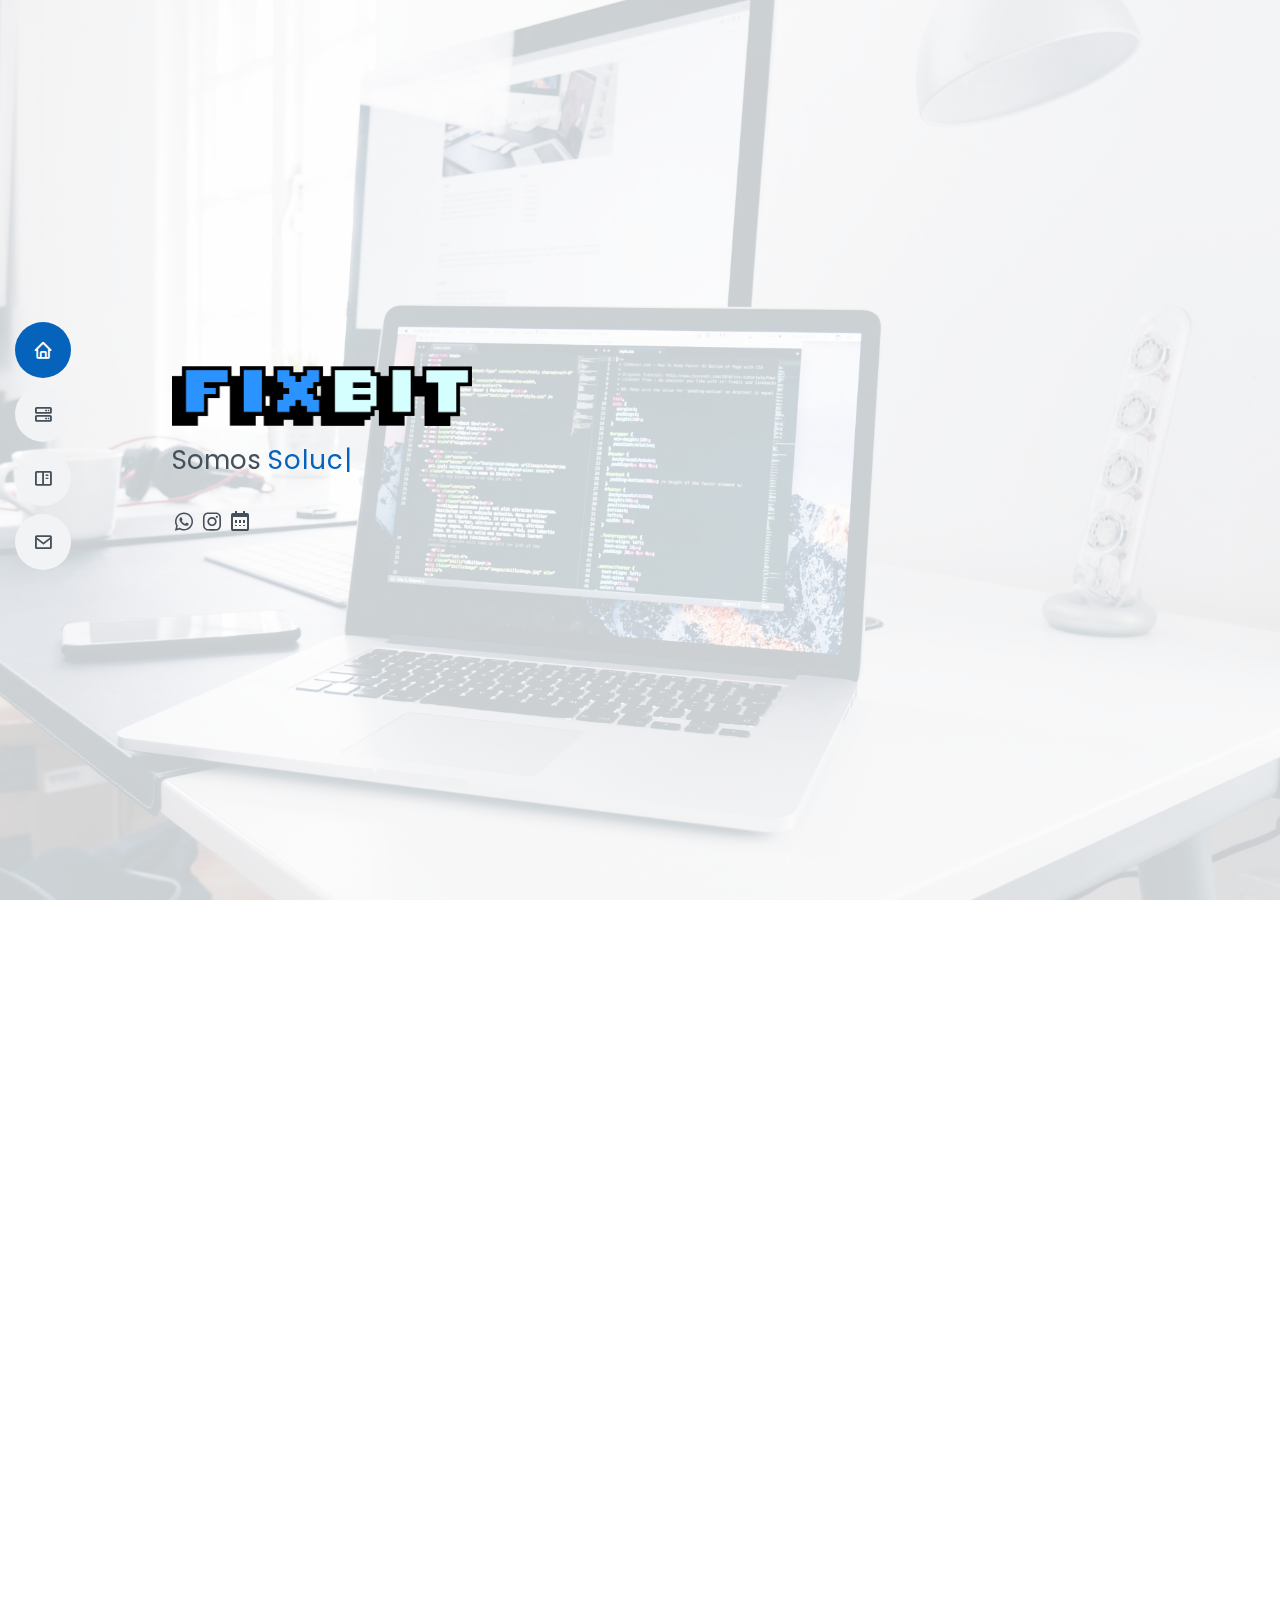
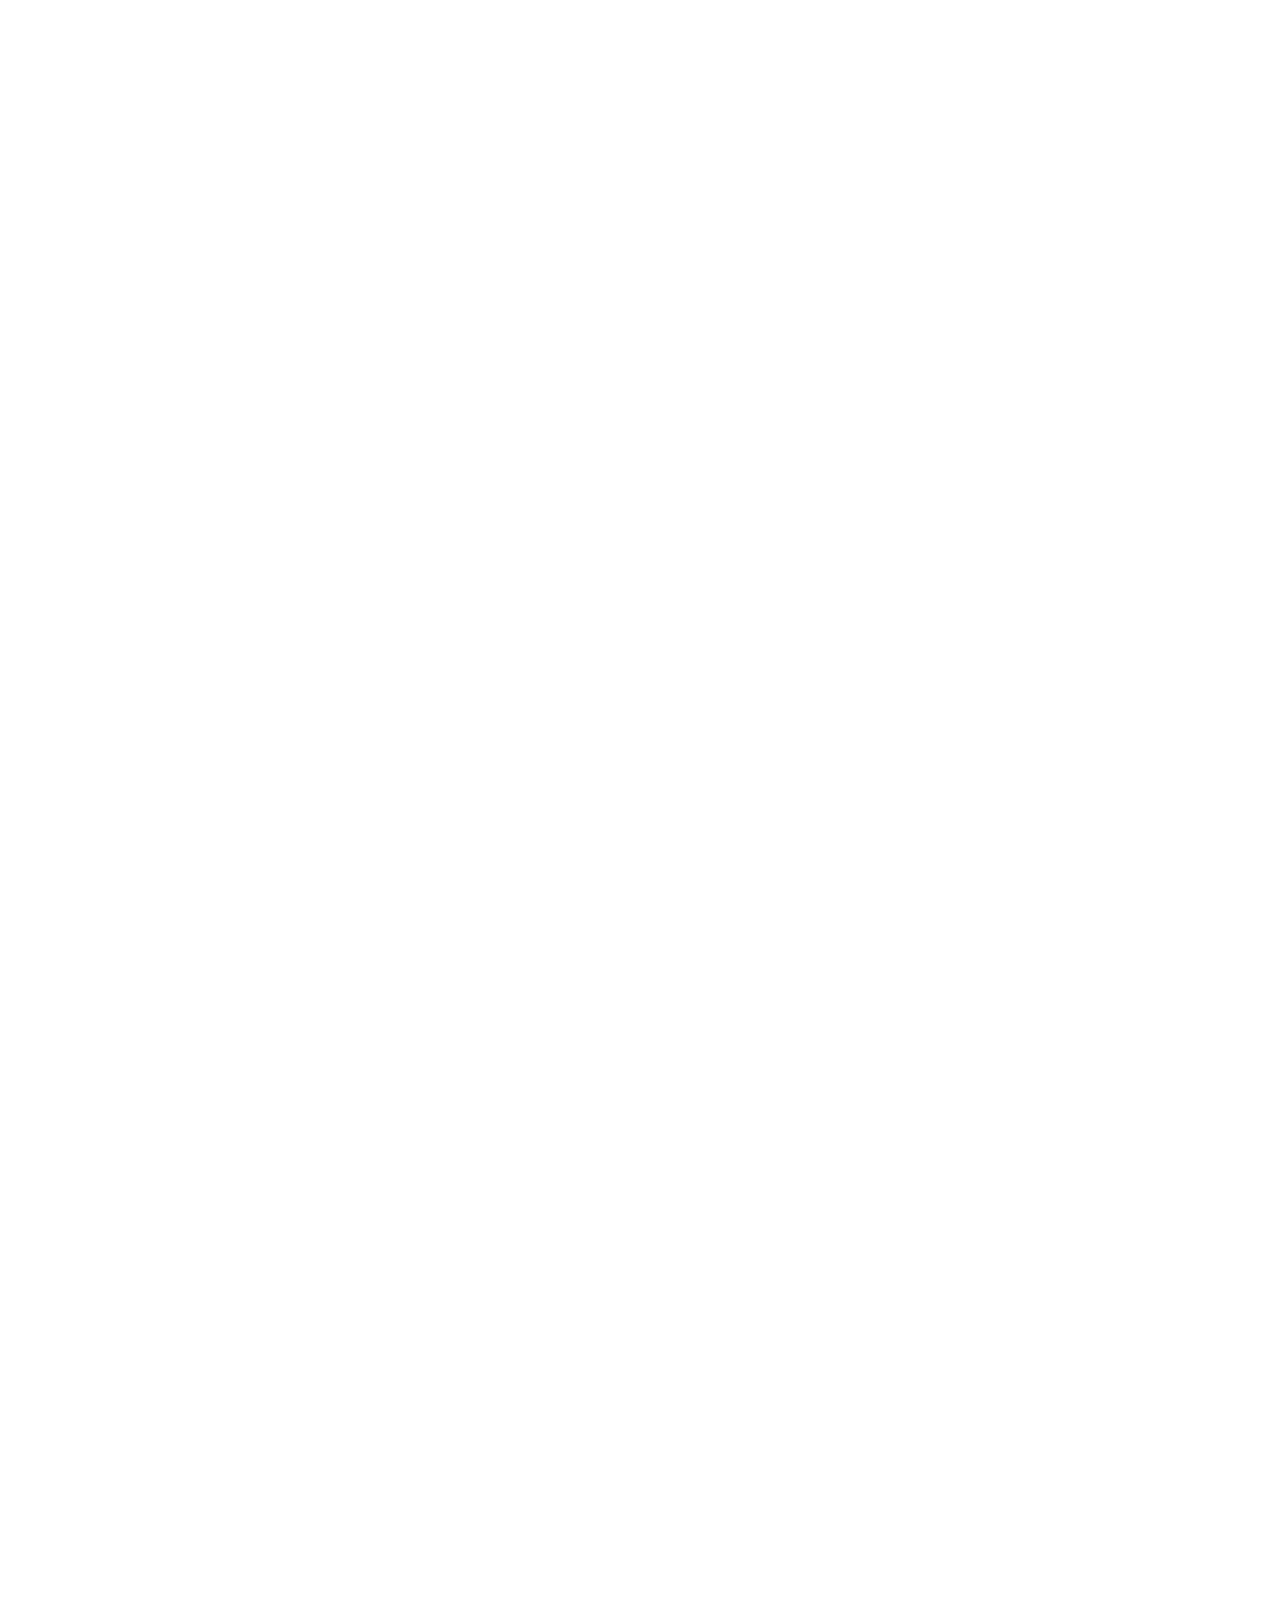
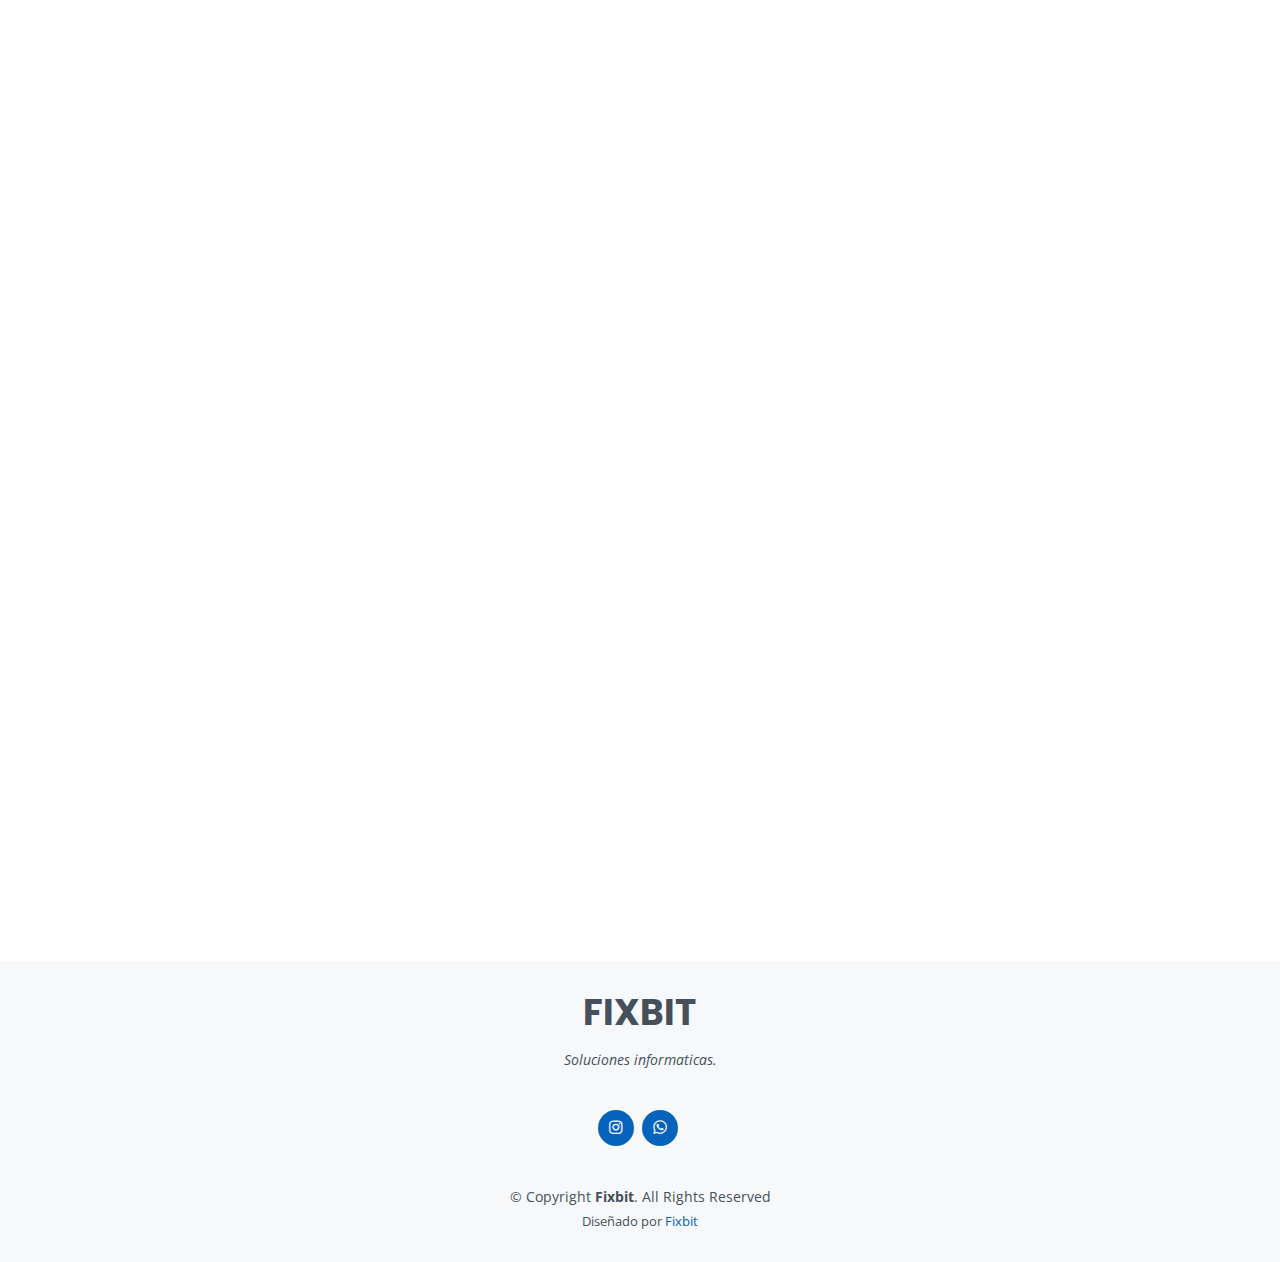
==== commit 6c948fdc: "Finalizado el sector #servicios" ====
--- a/fixbit/index.html
+++ b/fixbit/index.html
@@ -349,7 +349,7 @@
               <p>Soporte técnico a distancia. <br>
                 Resolución de problemas de software 
                 sin necesidad de una visita física.<br><br>
-                <a href="detalle1.html" class="portfolio-details-lightbox" data-glightbox="type: external" title="Portfolio Details">
+                <a href="https://wa.me/5491165436821?text=Hola%20FIXBIT!%20Quiero%20solicitar%20una%20asistencia%20remota!" >
                   <button type="button" class="btn btn-primary btn-sm">Solicitar asistencia</button></a></p>
             </div>
           </div>
@@ -367,7 +367,7 @@
                 Mejora tu equipo!<br>
                 Actualización de componentes de hardware.
                 Actualización de sistemas operativos y software.<br><br>
-                <a href="detalle1.html" class="portfolio-details-lightbox" data-glightbox="type: external" title="Portfolio Details">
+                <a href="https://wa.me/5491165436821?text=Hola%20FIXBIT!%20Quiero%20realizar%20una%20consulta" >
                   <button type="button" class="btn btn-primary btn-sm">Consultar</button></a></p></p>
             </div>
           </div>
@@ -383,7 +383,7 @@
               <h4><a href="">Mantenimiento y Reparación</a></h4>
               <p>Diagnóstico y solución de problemas de hardware y software.<br>
                 Mantenimiento preventivo para mejorar el rendimiento. <br><br>
-                <a href="detalle1.html" class="portfolio-details-lightbox" data-glightbox="type: external" title="Portfolio Details">
+                <a href="https://wa.me/5491165436821?text=Hola%20FIXBIT!%20Quiero%20realizar%20una%20consulta" >
                   <button type="button" class="btn btn-primary btn-sm">Consultar</button></a></p></p>
             </div>
           </div>
@@ -402,7 +402,7 @@
               <p>Revision general de la seguridad del equipo, verificando que tus datos esten seguros
                 Implementacion de plan de seguridad y backup para empresas
               </p> <br><br>
-                <a href="detalle1.html" class="portfolio-details-lightbox" data-glightbox="type: external" title="Portfolio Details">
+                <a href="https://wa.me/5491165436821?text=Hola%20FIXBIT!%20Quiero%20realizar%20una%20consulta" >
                   <button type="button" class="btn btn-primary btn-sm">Consultar</button></a></p></p>
             </div>
           </div>
@@ -413,12 +413,12 @@
                 <svg width="100" height="100" viewBox="0 0 600 600" xmlns="http://www.w3.org/2000/svg">
                   <path stroke="none" stroke-width="0" fill="#f5f5f5" d="M300,566.797414625762C385.7384707136149,576.1784315230908,478.7894351017131,552.8928747891023,531.9192734346935,484.94944893311C584.6109503024035,417.5663521118492,582.489472248146,322.67544863468447,553.9536738515405,242.03673114598146C529.1557734026468,171.96086150256528,465.24506316201064,127.66468636344209,395.9583748389544,100.7403814666027C334.2173773831606,76.7482773500951,269.4350130405921,84.62216499799875,207.1952322260088,107.2889140133804C132.92018162631612,134.33871894543012,41.79353780512637,160.00259165414826,22.644507872594943,236.69541883565114C3.319112789854554,314.0945973066697,72.72355303640163,379.243833228382,124.04198916343866,440.3218312028393C172.9286146004772,498.5055451809895,224.45579914871206,558.5317968840102,300,566.797414625762"></path>
                 </svg>
-                <i class="bx bx-tachometer"></i>
+                <i class="fa-solid fa-user-tie"></i>
               </div>
               <h4><a href="">Consultoría Tecnológica</a></h4>
-              <p>Asesoramiento en tecnología informática.
-                Evaluación de necesidades tecnológicas para empresas.<br><br>
-                <a href="detalle1.html" class="portfolio-details-lightbox" data-glightbox="type: external" title="Portfolio Details">
+              <p>Brindamos asesoramiento y evaluación de necesidades tecnológicas para empresas,
+                incluyendo soluciones en la nube para optimizar sus operaciones.<br><br>
+                <a href="https://wa.me/5491165436821?text=Hola%20FIXBIT!%20Quiero%20realizar%20una%20consulta" >
                   <button type="button" class="btn btn-primary btn-sm">Consultar</button></a></p></p>
             </div>
           </div>
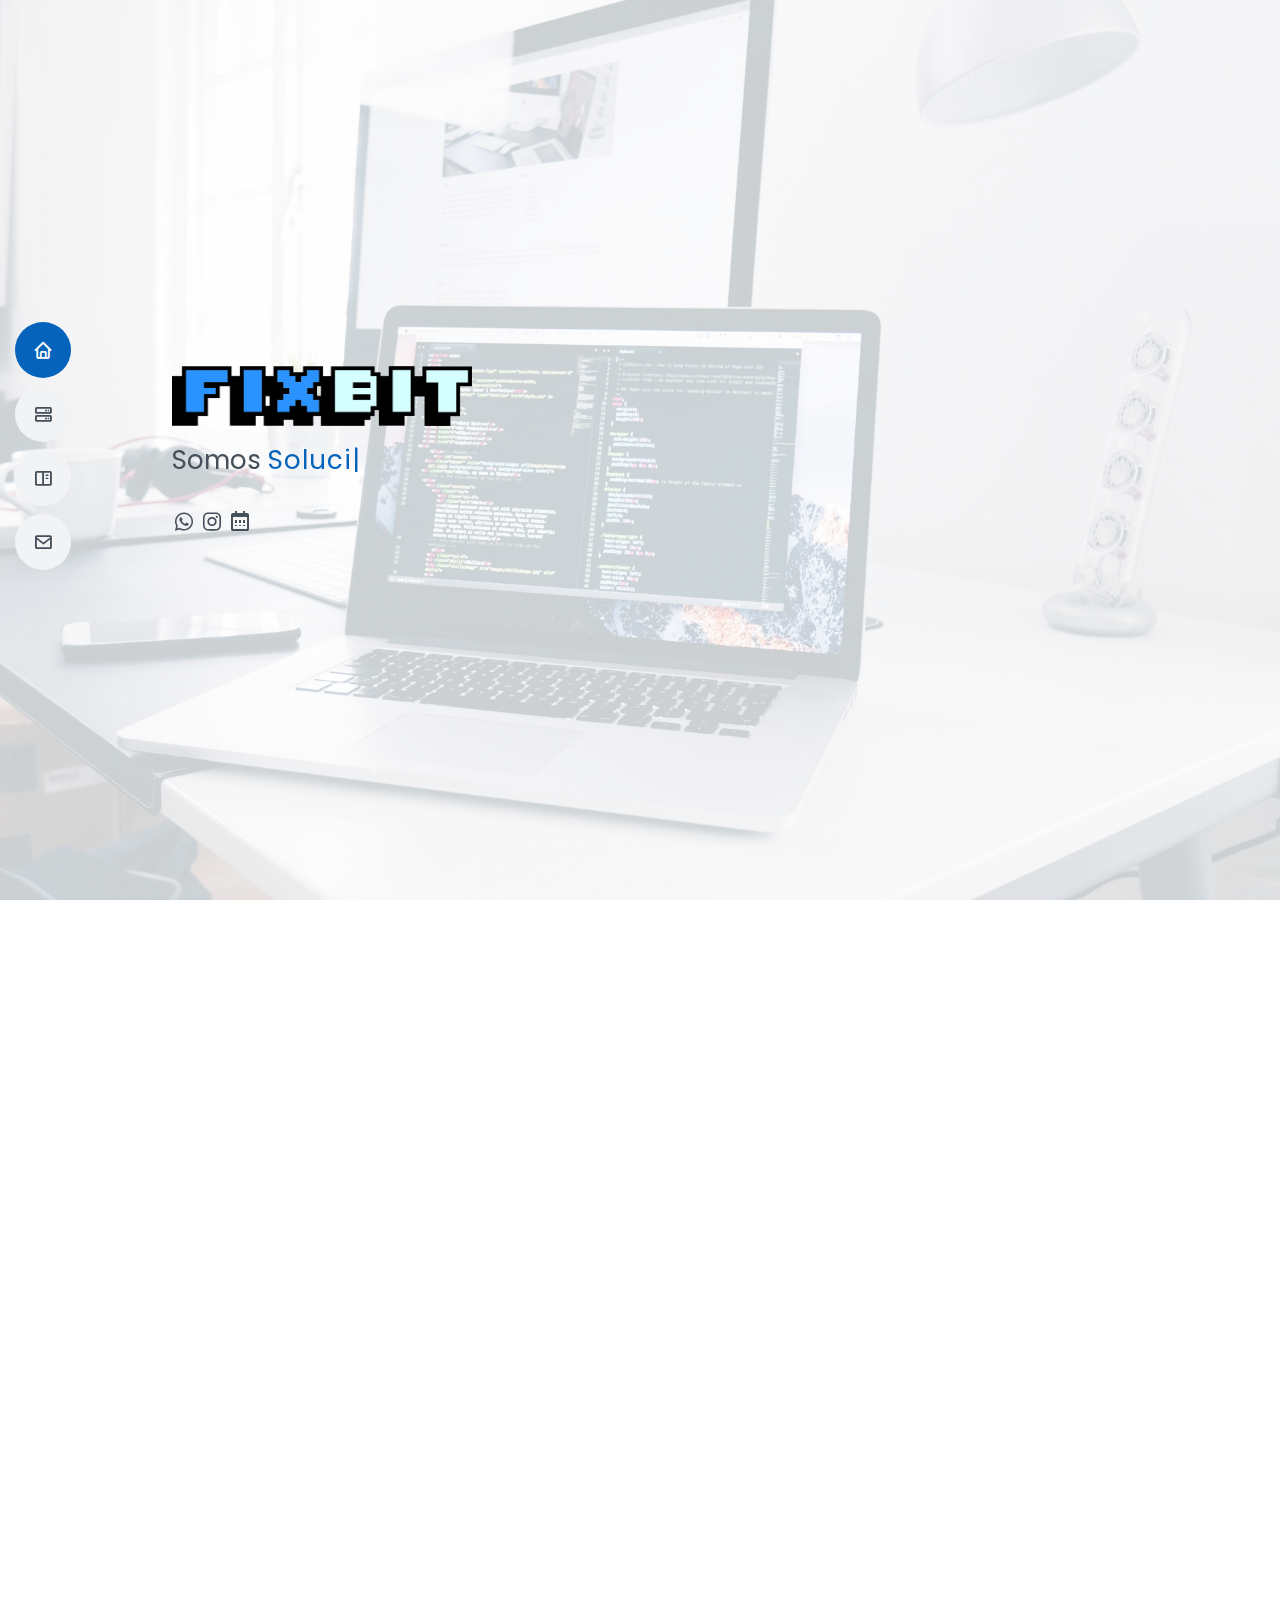
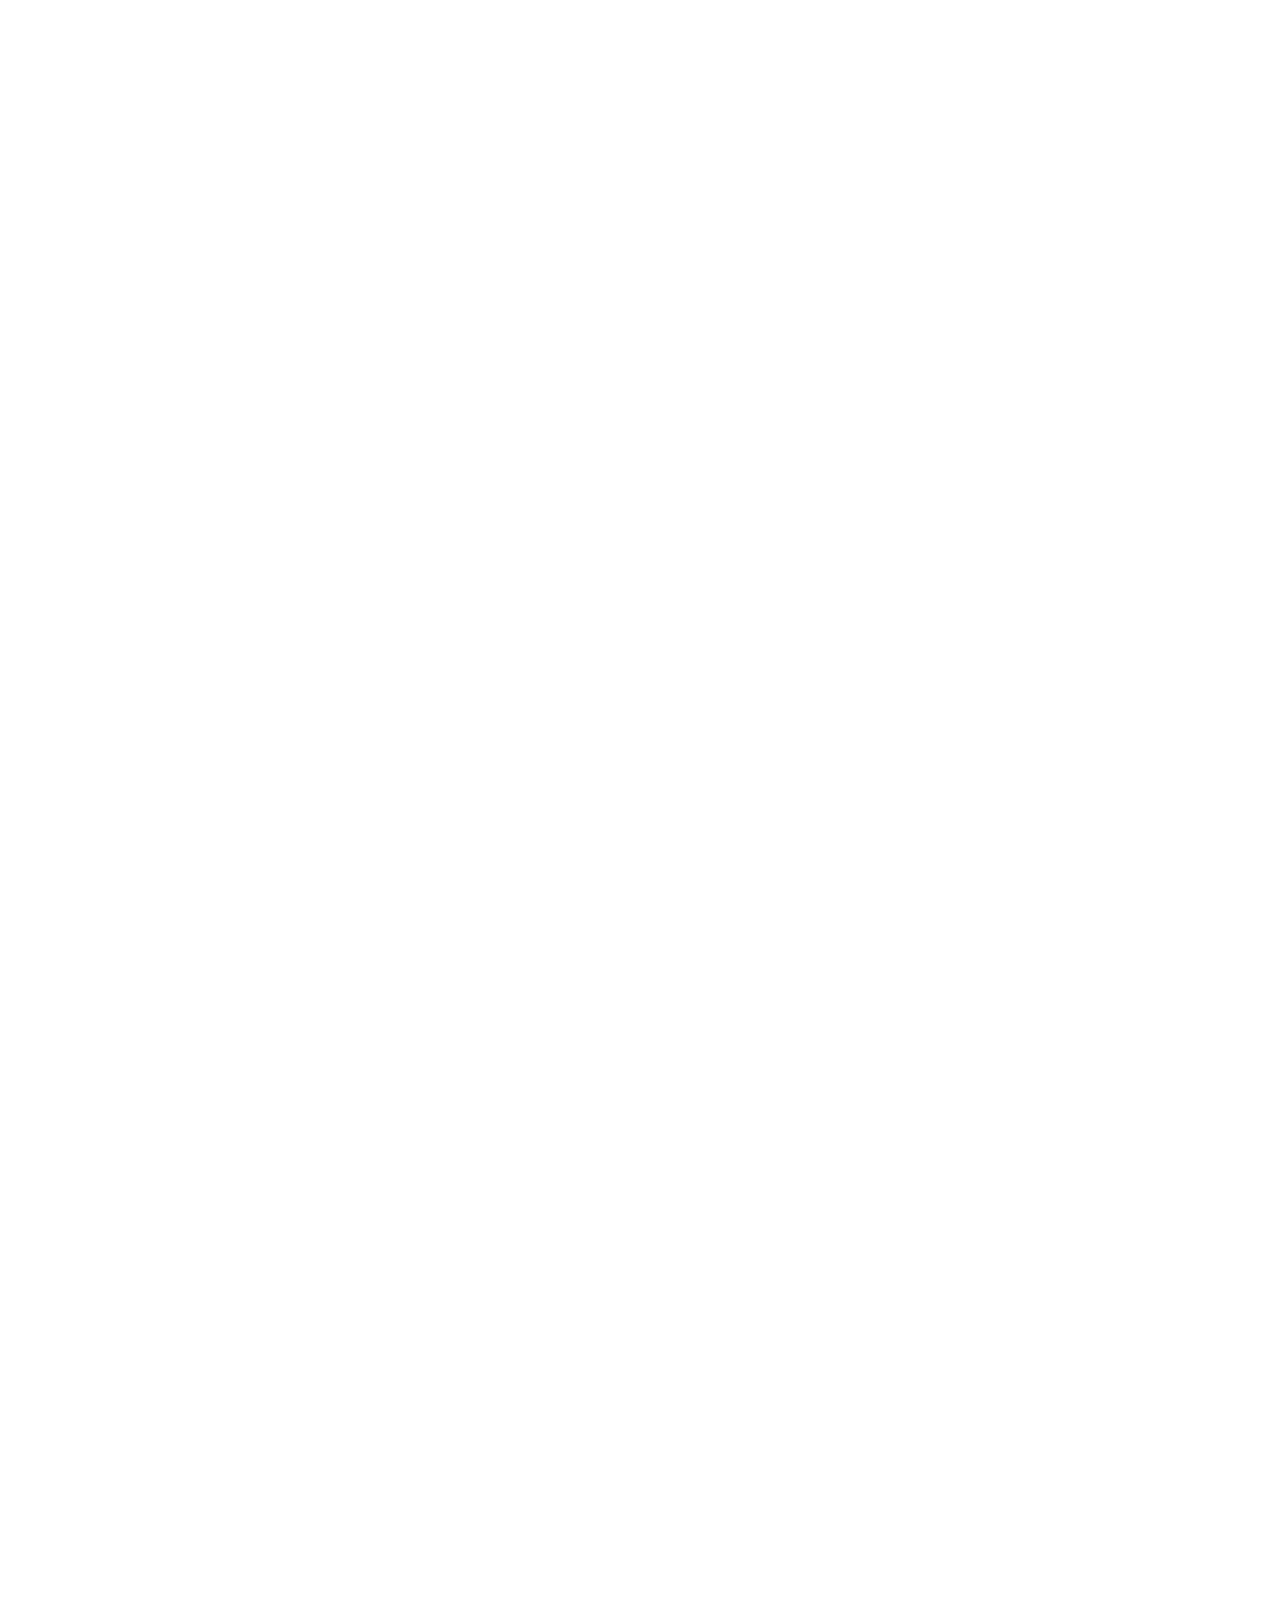
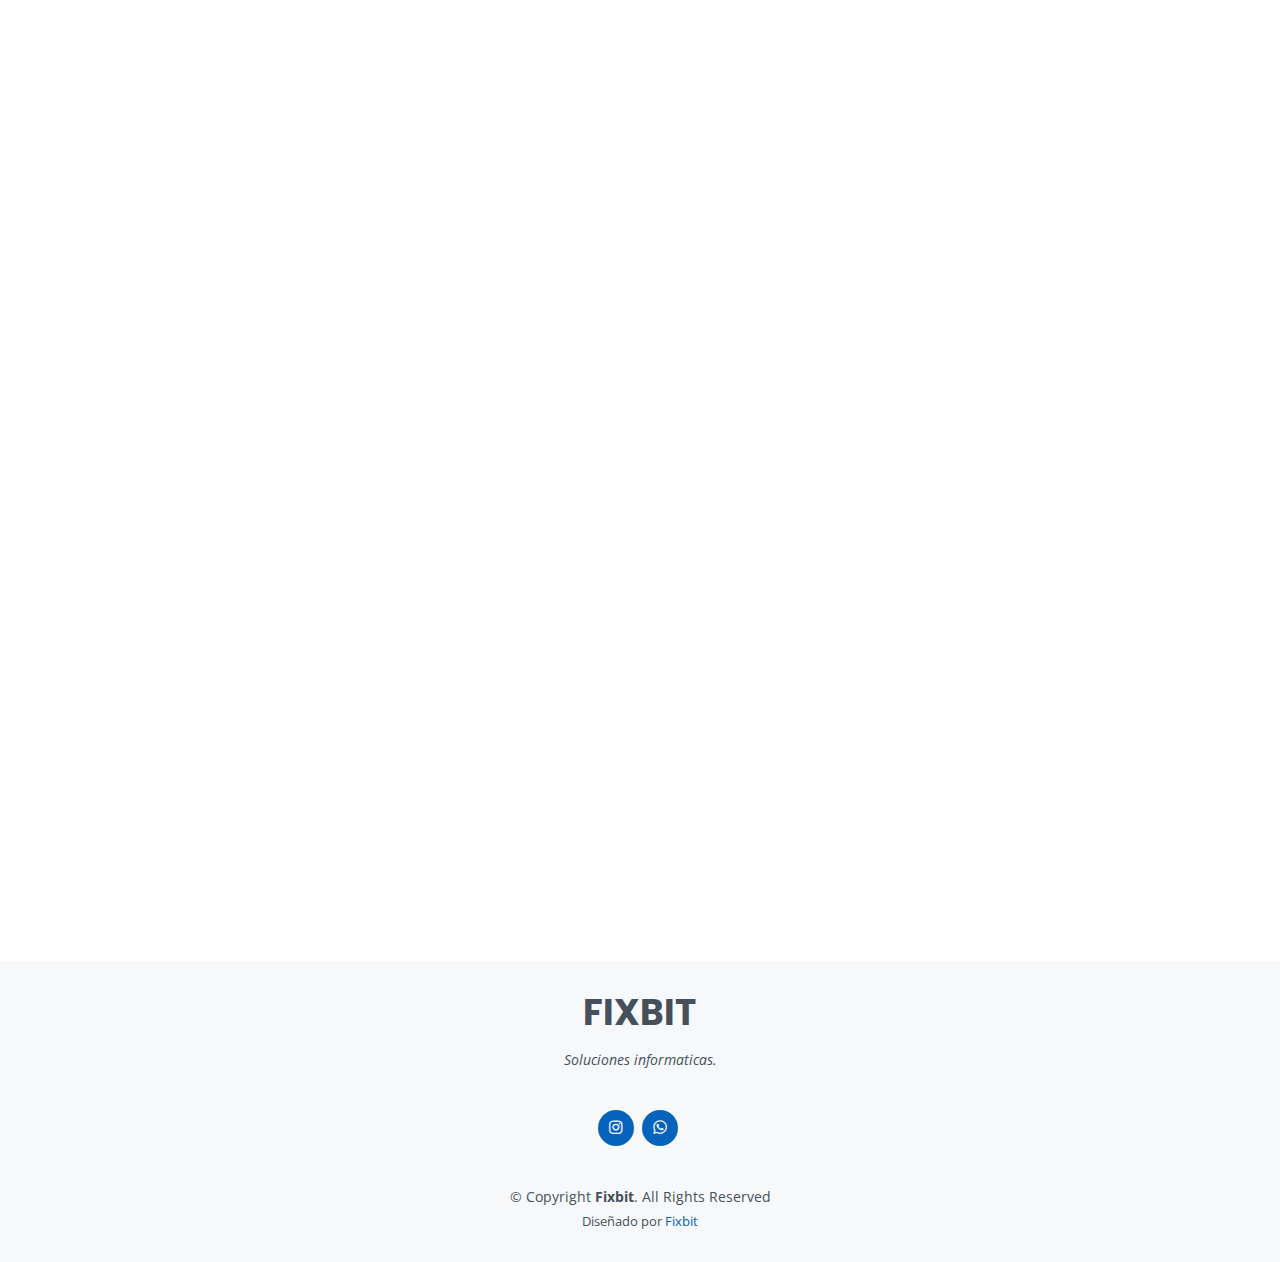
==== commit 24922c84: "update sector portfollio" ====
--- a/fixbit/index.html
+++ b/fixbit/index.html
@@ -441,8 +441,8 @@
               <div class="col-lg-12 d-flex justify-content-center" data-aos="fade-up" data-aos-delay="100">
                 <ul id="portfolio-flters">
                   <li data-filter="*" class="filter-active">All</li>
-                  <li data-filter=".filter-app">App</li>
-                  <li data-filter=".filter-card">Card</li>
+                  <li data-filter=".filter-app">Reparacion</li>
+                  <li data-filter=".filter-card">Instalacion</li>
                   <li data-filter=".filter-web">Web</li>
                 </ul>
               </div>
@@ -454,11 +454,11 @@
                 <div class="portfolio-wrap">
                   <img src="assets/img/portfolio/portfolio-1.jpg" class="img-fluid" alt="">
                   <div class="portfolio-info">
-                    <h4>App 1</h4>
-                    <p>App</p>
-                    <div class="portfolio-links">
-                      <a href="assets/img/portfolio/portfolio-1.jpg" data-gallery="portfolioGallery" class="portfolio-lightbox" title="App 1"><i class="bx bx-plus"></i></a>
-                      <a href="servicedetails.html" class="portfolio-details-lightbox" data-glightbox="type: external" title="Portfolio Details"><i class="bx bx-link"></i></a>
+                    <h4>Notebook </h4>
+                    <p>Reemplazo de teclado</p>
+                    <div class="portfolio-links">
+                      <a href="assets/img/portfolio/portfolio-1.jpg" data-gallery="portfolioGallery" class="portfolio-lightbox" title="App 1"><i class="fa-solid fa-image"></i></a>
+                      <a href="detalle2.html" class="portfolio-details-lightbox" data-glightbox="type: external" title="Portfolio Details"><i class="fa-brands fa-whatsapp"></i></a>
                     </div>
                   </div>
                 </div>
@@ -468,11 +468,11 @@
                 <div class="portfolio-wrap">
                   <img src="assets/img/portfolio/portfolio-2.jpg" class="img-fluid" alt="">
                   <div class="portfolio-info">
-                    <h4>Web 3</h4>
-                    <p>Web</p>
-                    <div class="portfolio-links">
-                      <a href="assets/img/portfolio/portfolio-2.jpg" data-gallery="portfolioGallery" class="portfolio-lightbox" title="Web 3"><i class="bx bx-plus"></i></a>
-                      <a href="portfolio-details.html" class="portfolio-details-lightbox" data-glightbox="type: external" title="Portfolio Details"><i class="bx bx-link"></i></a>
+                    <h4>Notebook</h4>
+                    <p>Ampliacion de memoria ram</p>
+                    <div class="portfolio-links">
+                      <a href="assets/img/portfolio/portfolio-2.jpg" data-gallery="portfolioGallery" class="portfolio-lightbox" title="App 1"><i class="fa-solid fa-image"></i></a>
+                      <a href="portfolio-details.html" class="portfolio-details-lightbox" data-glightbox="type: external" title="Portfolio Details"><i class="fa-brands fa-whatsapp"></i></a>
                     </div>
                   </div>
                 </div>
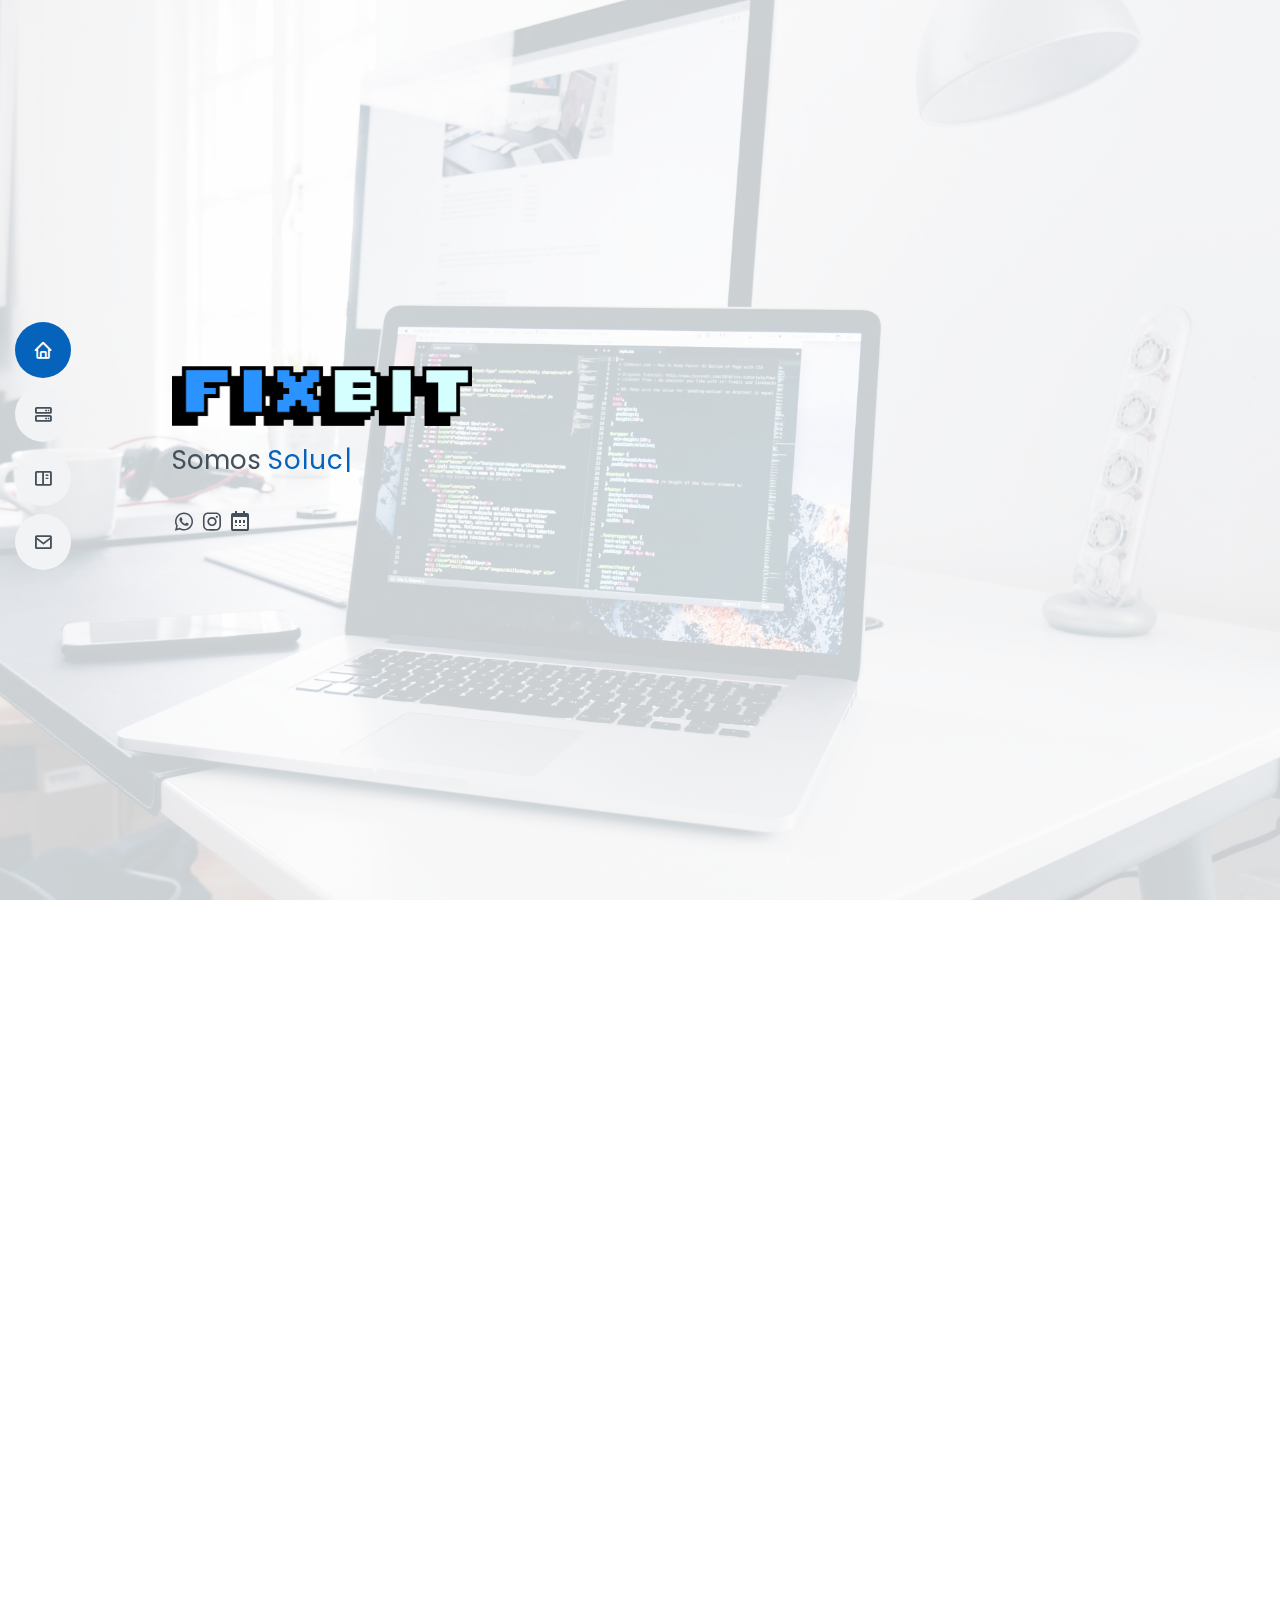
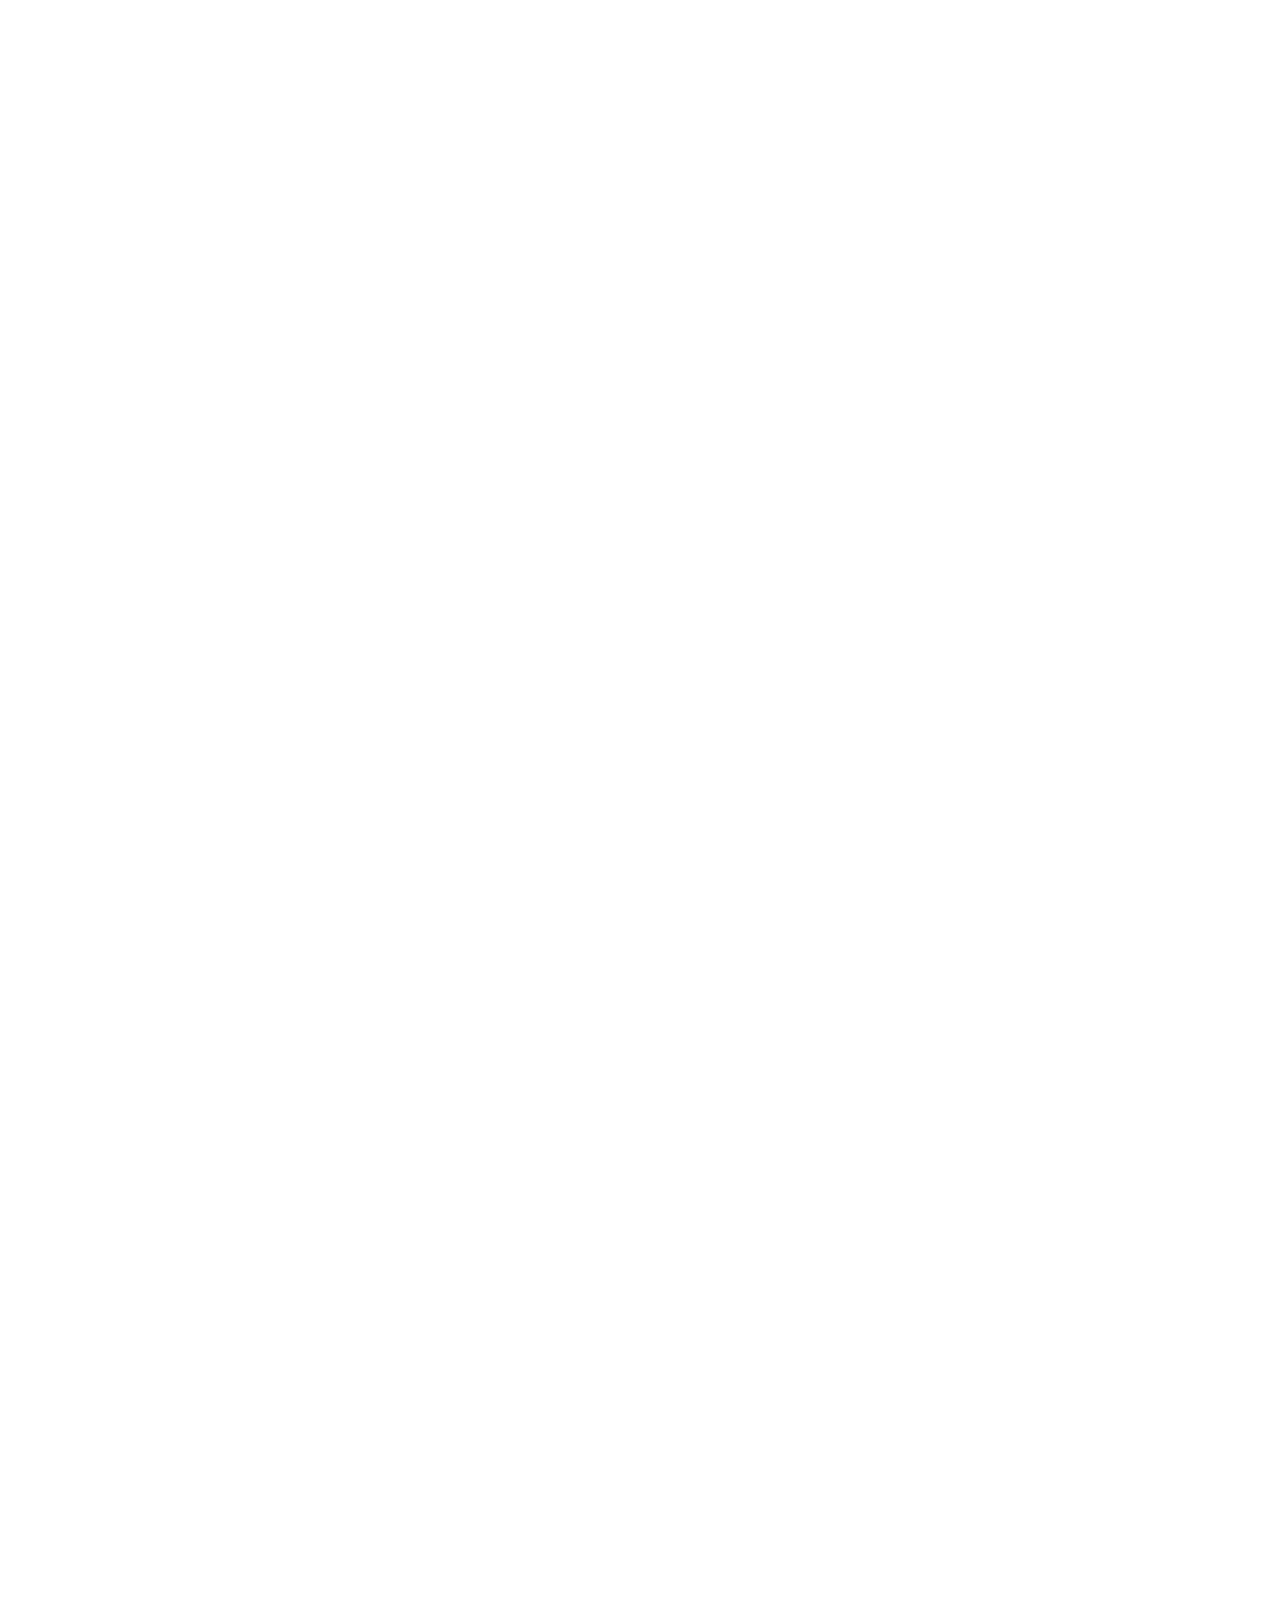
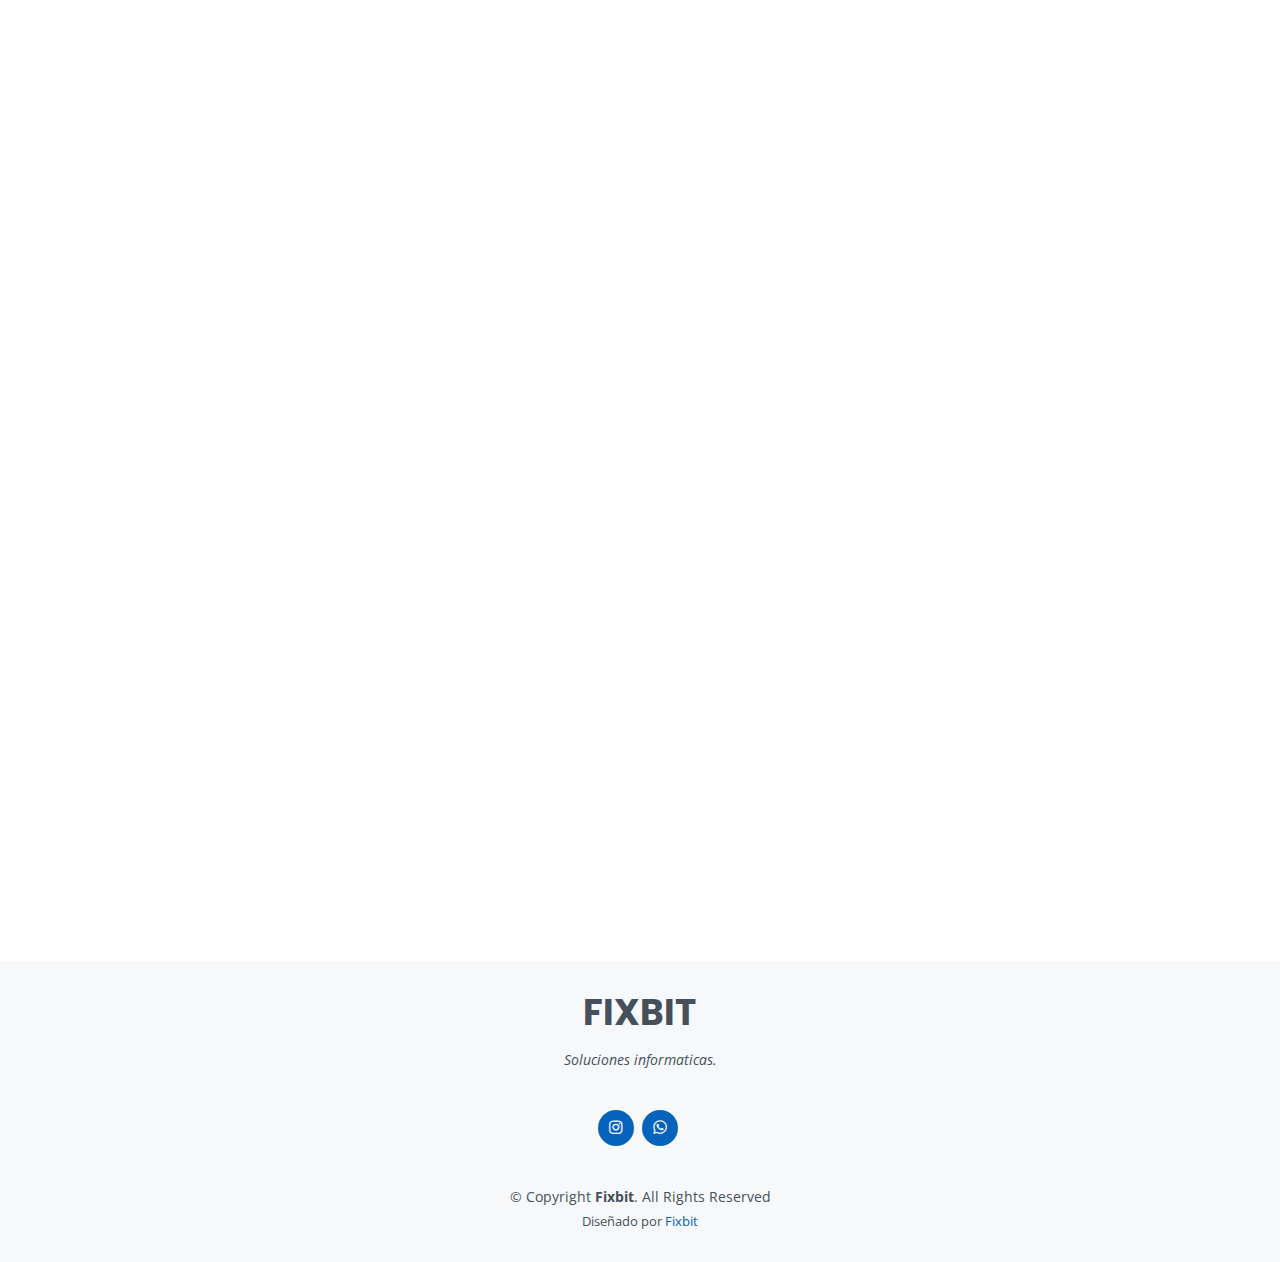
==== commit f08dc326: "update" ====
--- a/fixbit/index.html
+++ b/fixbit/index.html
@@ -457,8 +457,8 @@
                     <h4>Notebook </h4>
                     <p>Reemplazo de teclado</p>
                     <div class="portfolio-links">
-                      <a href="assets/img/portfolio/portfolio-1.jpg" data-gallery="portfolioGallery" class="portfolio-lightbox" title="App 1"><i class="fa-solid fa-image"></i></a>
-                      <a href="detalle2.html" class="portfolio-details-lightbox" data-glightbox="type: external" title="Portfolio Details"><i class="fa-brands fa-whatsapp"></i></a>
+                      <a href="assets/img/portfolio/portfolio-1.jpg" data-gallery="portfolioGallery" class="portfolio-lightbox" title="Reemplazo de teclado"><i class="fa-solid fa-image"></i></a>
+                      <a href="./detalle2.html" class="portfolio-details-lightbox" data-glightbox="type: external" title="Portfolio Details"><i class="fa-brands fa-whatsapp"></i></a>
                     </div>
                   </div>
                 </div>
@@ -471,7 +471,7 @@
                     <h4>Notebook</h4>
                     <p>Ampliacion de memoria ram</p>
                     <div class="portfolio-links">
-                      <a href="assets/img/portfolio/portfolio-2.jpg" data-gallery="portfolioGallery" class="portfolio-lightbox" title="App 1"><i class="fa-solid fa-image"></i></a>
+                      <a href="assets/img/portfolio/portfolio-2.jpg" data-gallery="portfolioGallery" class="portfolio-lightbox" title="Ampliacion de memoria ram"><i class="fa-solid fa-image"></i></a>
                       <a href="portfolio-details.html" class="portfolio-details-lightbox" data-glightbox="type: external" title="Portfolio Details"><i class="fa-brands fa-whatsapp"></i></a>
                     </div>
                   </div>
--- a/fixbit/assets/css/style.css
+++ b/fixbit/assets/css/style.css
@@ -743,7 +743,7 @@
 }
 
 .portfolio-details .portfolio-details-slider img {
-  width: 100%;
+  width: 50%;
 }
 
 .portfolio-details .portfolio-details-slider .swiper-pagination {
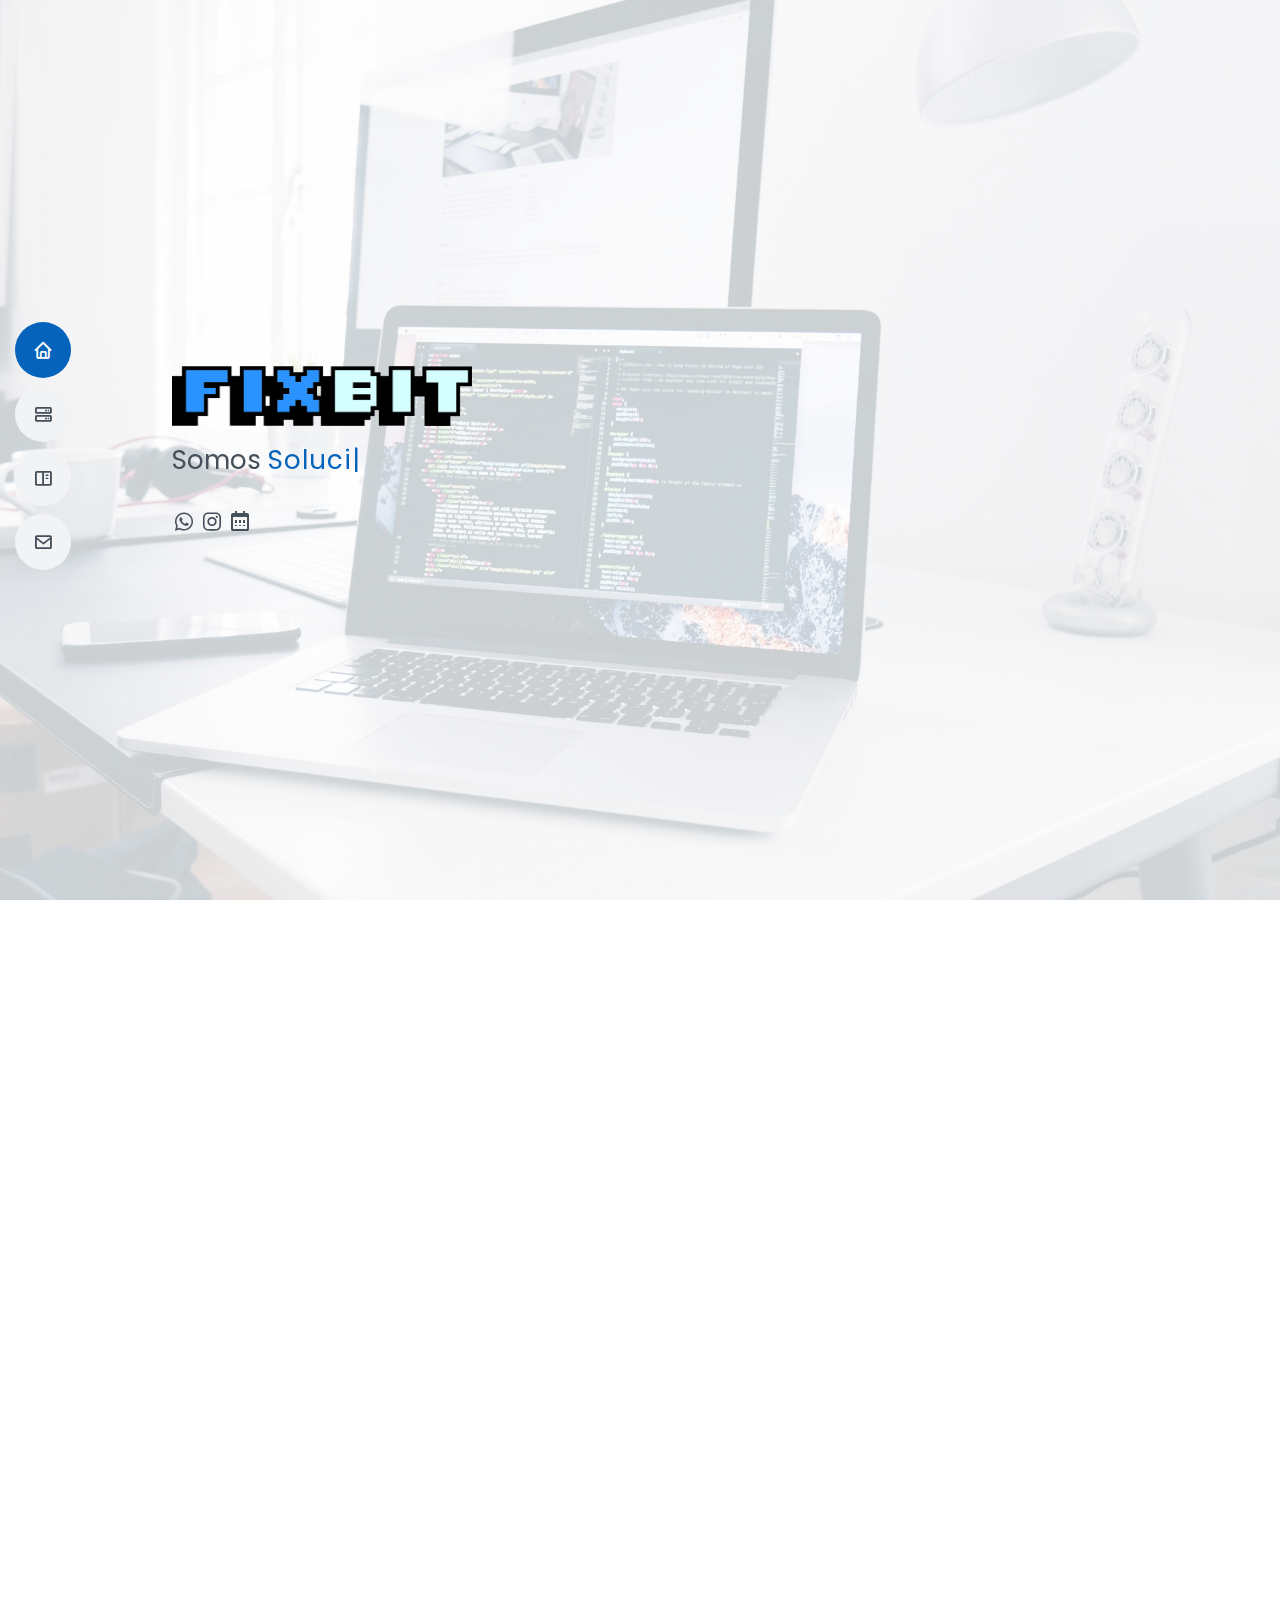
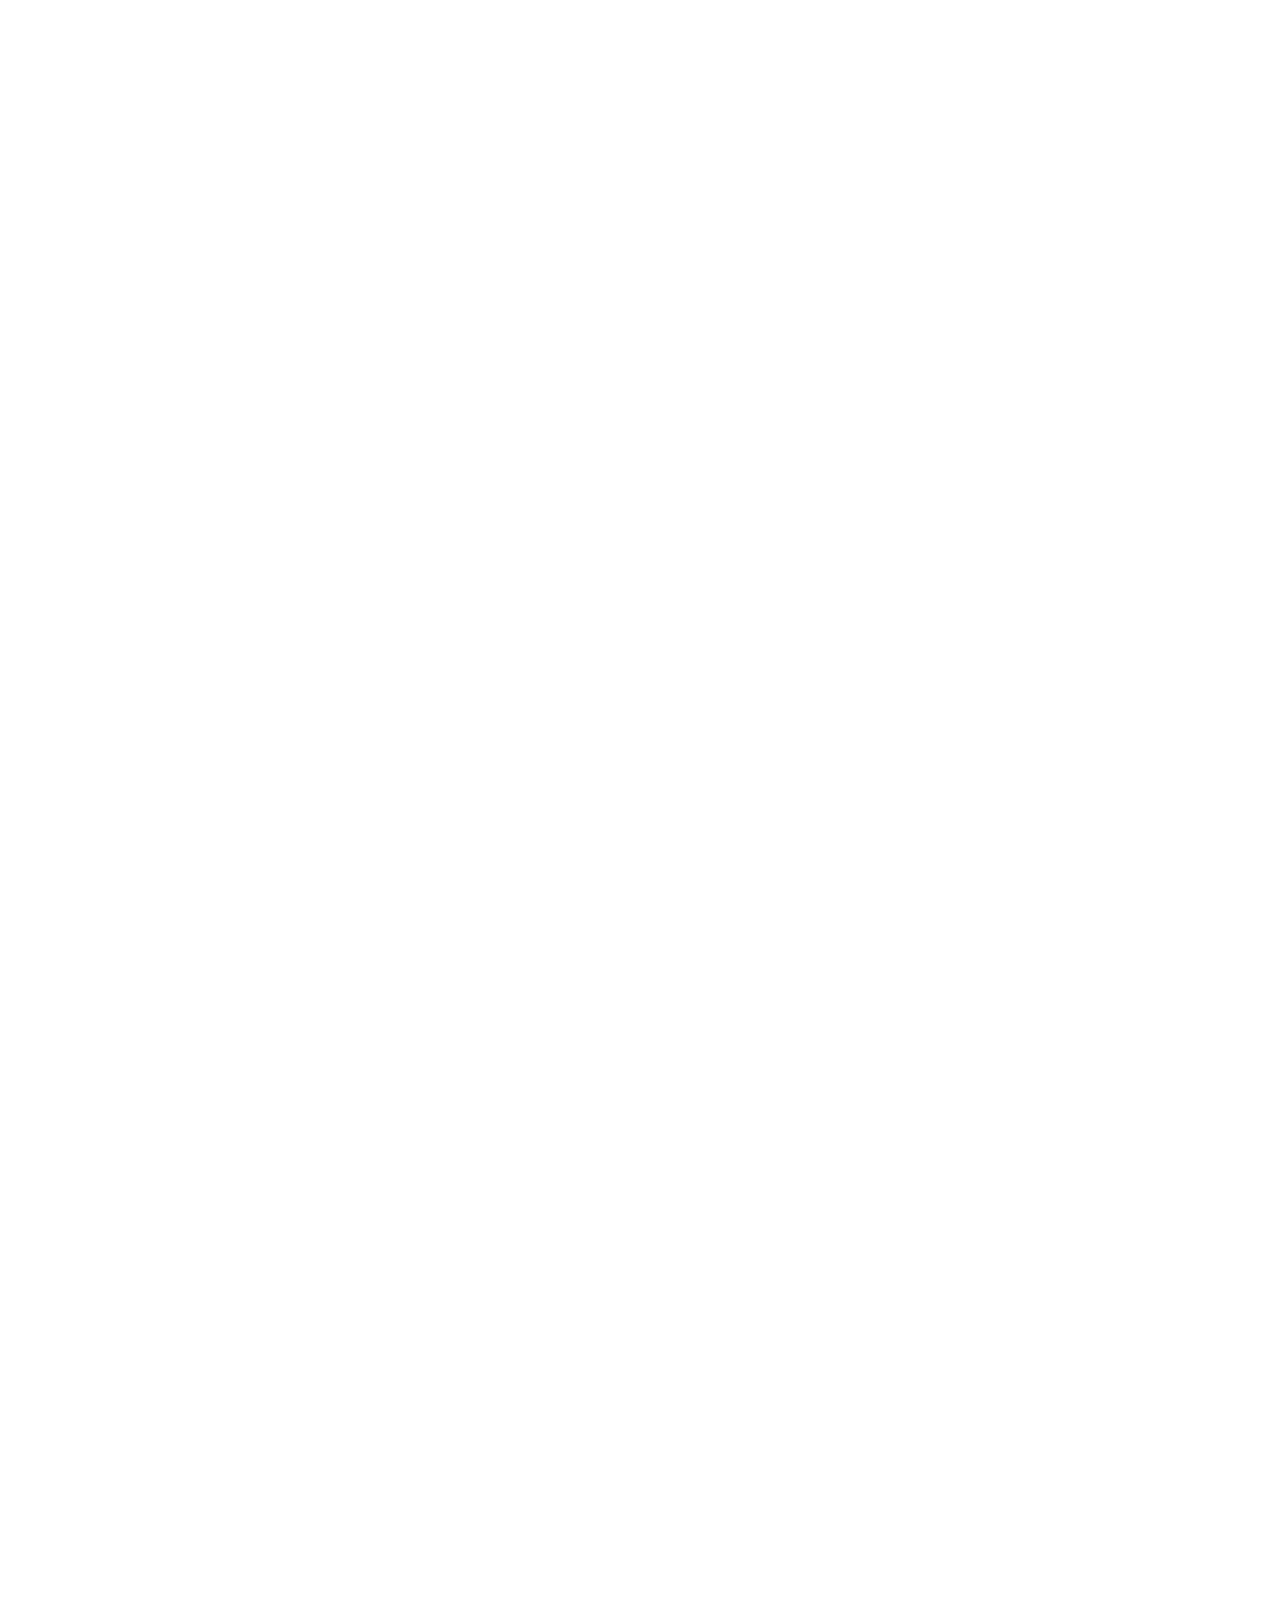
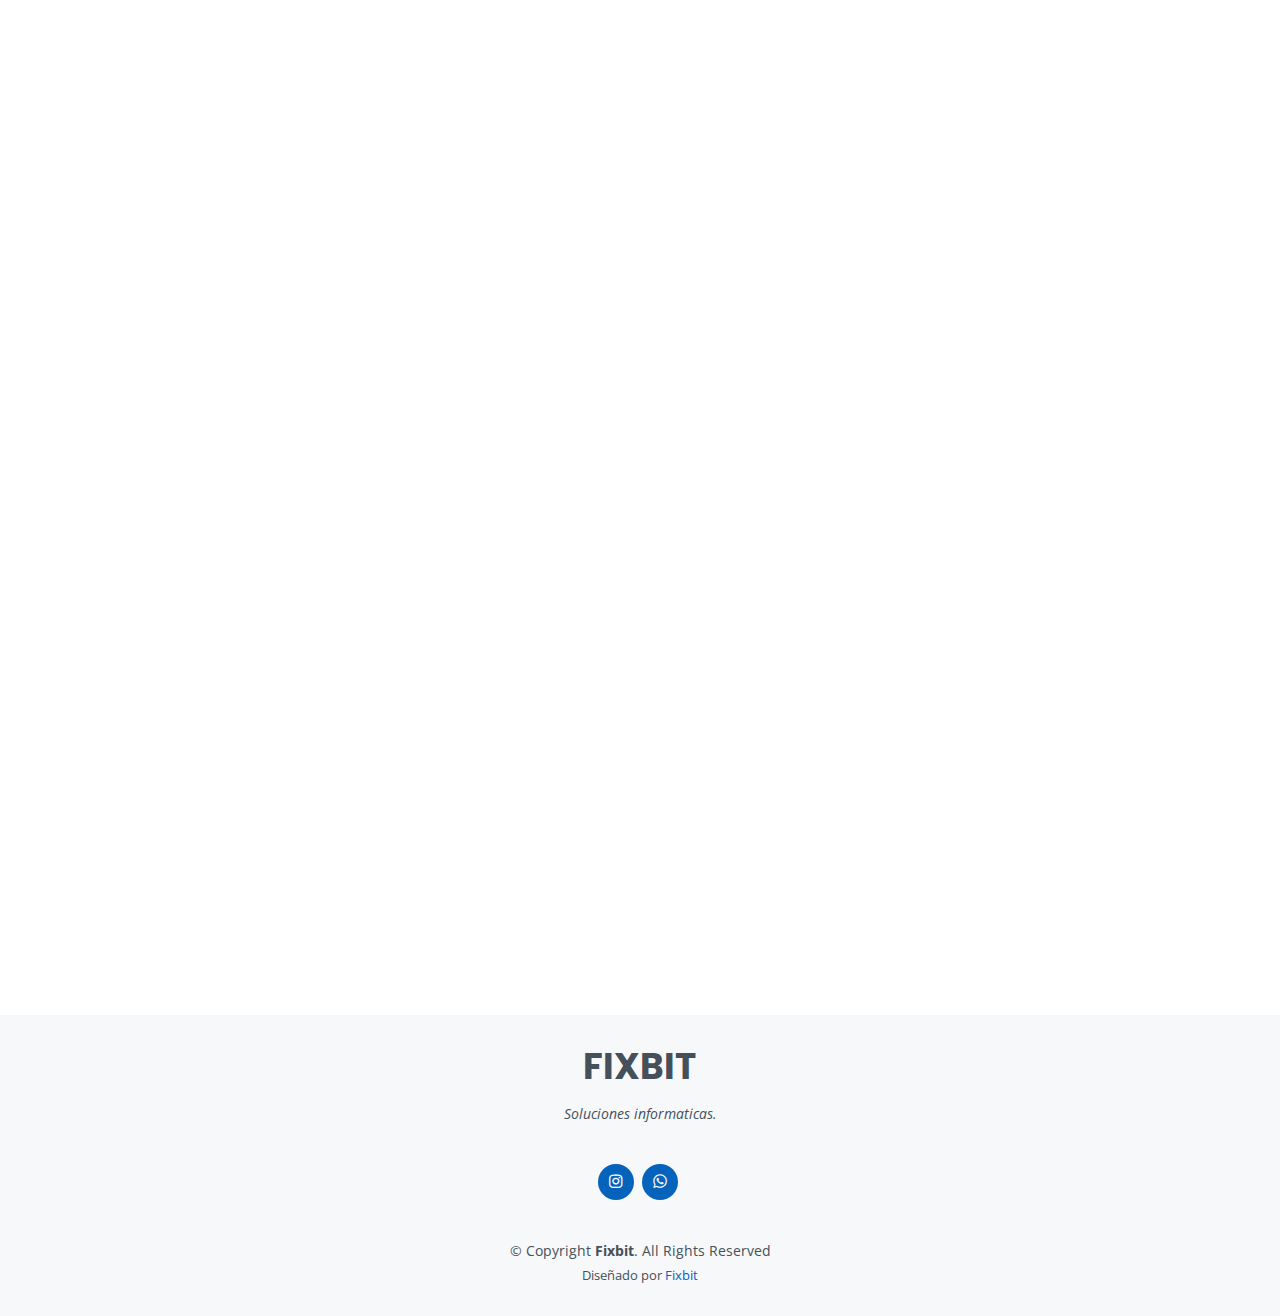
==== commit 19cc7411: "update casi terminado" ====
--- a/fixbit/index.html
+++ b/fixbit/index.html
@@ -441,16 +441,16 @@
               <div class="col-lg-12 d-flex justify-content-center" data-aos="fade-up" data-aos-delay="100">
                 <ul id="portfolio-flters">
                   <li data-filter="*" class="filter-active">All</li>
-                  <li data-filter=".filter-app">Reparacion</li>
-                  <li data-filter=".filter-card">Instalacion</li>
-                  <li data-filter=".filter-web">Web</li>
+                  <li data-filter=".filter-notebook">Notebook</li>
+                  <li data-filter=".filter-pc">PC</li>
+                  <li data-filter=".filter-instalacion">Programas</li>
                 </ul>
               </div>
             </div>
     
             <div class="row portfolio-container" data-aos="fade-up" data-aos-delay="200">
     
-              <div class="col-lg-4 col-md-6 portfolio-item filter-app">
+              <div class="col-lg-4 col-md-6 portfolio-item filter-notebook">
                 <div class="portfolio-wrap">
                   <img src="assets/img/portfolio/portfolio-1.jpg" class="img-fluid" alt="">
                   <div class="portfolio-info">
@@ -458,13 +458,13 @@
                     <p>Reemplazo de teclado</p>
                     <div class="portfolio-links">
                       <a href="assets/img/portfolio/portfolio-1.jpg" data-gallery="portfolioGallery" class="portfolio-lightbox" title="Reemplazo de teclado"><i class="fa-solid fa-image"></i></a>
-                      <a href="./detalle2.html" class="portfolio-details-lightbox" data-glightbox="type: external" title="Portfolio Details"><i class="fa-brands fa-whatsapp"></i></a>
-                    </div>
-                  </div>
-                </div>
-              </div>
-    
-              <div class="col-lg-4 col-md-6 portfolio-item filter-web">
+                      <a href="https://wa.me/5491165436821?text=Hola%20FIXBIT!%20Quiero%20realizar%20una%20consulta"  target="_blank"><i class="fa-brands fa-whatsapp"></i></a>
+                    </div>
+                  </div>
+                </div>
+              </div>
+    
+              <div class="col-lg-4 col-md-6 portfolio-item filter-notebook">
                 <div class="portfolio-wrap">
                   <img src="assets/img/portfolio/portfolio-2.jpg" class="img-fluid" alt="">
                   <div class="portfolio-info">
@@ -472,105 +472,147 @@
                     <p>Ampliacion de memoria ram</p>
                     <div class="portfolio-links">
                       <a href="assets/img/portfolio/portfolio-2.jpg" data-gallery="portfolioGallery" class="portfolio-lightbox" title="Ampliacion de memoria ram"><i class="fa-solid fa-image"></i></a>
-                      <a href="portfolio-details.html" class="portfolio-details-lightbox" data-glightbox="type: external" title="Portfolio Details"><i class="fa-brands fa-whatsapp"></i></a>
-                    </div>
-                  </div>
-                </div>
-              </div>
-    
-              <div class="col-lg-4 col-md-6 portfolio-item filter-app">
+                      <a href="https://wa.me/5491165436821?text=Hola%20FIXBIT!%20Quiero%20realizar%20una%20consulta"  target="_blank"><i class="fa-brands fa-whatsapp"></i></a>
+                    </div>
+                  </div>
+                </div>
+              </div>
+    
+              <div class="col-lg-4 col-md-6 portfolio-item filter-notebook">
                 <div class="portfolio-wrap">
                   <img src="assets/img/portfolio/portfolio-3.jpg" class="img-fluid" alt="">
                   <div class="portfolio-info">
-                    <h4>App 2</h4>
-                    <p>App</p>
-                    <div class="portfolio-links">
-                      <a href="assets/img/portfolio/portfolio-3.jpg" data-gallery="portfolioGallery" class="portfolio-lightbox" title="App 2"><i class="bx bx-plus"></i></a>
-                      <a href="portfolio-details.html" class="portfolio-details-lightbox" data-glightbox="type: external" title="Portfolio Details"><i class="bx bx-link"></i></a>
-                    </div>
-                  </div>
-                </div>
-              </div>
-    
-              <div class="col-lg-4 col-md-6 portfolio-item filter-card">
+                    <h4>Notebook</h4>
+                    <p>Mantenimiento completo y reemplazo de cooler</p>
+                    <div class="portfolio-links">
+                      <a href="assets/img/portfolio/portfolio-3.jpg" data-gallery="portfolioGallery" class="portfolio-lightbox" title="Mantenimiento completo y reemplazo de cooler"><i class="fa-solid fa-image"></i></a>
+                      <a href="https://wa.me/5491165436821?text=Hola%20FIXBIT!%20Quiero%20realizar%20una%20consulta"  target="_blank"><i class="fa-brands fa-whatsapp"></i></a>
+                    </div>
+                  </div>
+                </div>
+              </div>
+    
+              <div class="col-lg-4 col-md-6 portfolio-item filter-pc">
                 <div class="portfolio-wrap">
                   <img src="assets/img/portfolio/portfolio-4.jpg" class="img-fluid" alt="">
                   <div class="portfolio-info">
-                    <h4>Card 2</h4>
-                    <p>Card</p>
-                    <div class="portfolio-links">
-                      <a href="assets/img/portfolio/portfolio-4.jpg" data-gallery="portfolioGallery" class="portfolio-lightbox" title="Card 2"><i class="bx bx-plus"></i></a>
-                      <a href="portfolio-details.html" class="portfolio-details-lightbox" data-glightbox="type: external" title="Portfolio Details"><i class="bx bx-link"></i></a>
-                    </div>
-                  </div>
-                </div>
-              </div>
-    
-              <div class="col-lg-4 col-md-6 portfolio-item filter-web">
+                    <h4>PC</h4>
+                    <p>Armado de PC gamer a medida</p>
+                    <div class="portfolio-links">
+                      <a href="assets/img/portfolio/portfolio-4.jpg" data-gallery="portfolioGallery" class="portfolio-lightbox" title="Armado de pc gamer a medida"><i class="fa-solid fa-image"></i></a>
+                      <a href="https://wa.me/5491165436821?text=Hola%20FIXBIT!%20Quiero%20realizar%20una%20consulta"  target="_blank"><i class="fa-brands fa-whatsapp"></i></a>
+                    </div>
+                  </div>
+                </div>
+              </div>
+    
+              <div class="col-lg-4 col-md-6 portfolio-item filter-notebook">
                 <div class="portfolio-wrap">
                   <img src="assets/img/portfolio/portfolio-5.jpg" class="img-fluid" alt="">
                   <div class="portfolio-info">
-                    <h4>Web 2</h4>
-                    <p>Web</p>
-                    <div class="portfolio-links">
-                      <a href="assets/img/portfolio/portfolio-5.jpg" data-gallery="portfolioGallery" class="portfolio-lightbox" title="Web 2"><i class="bx bx-plus"></i></a>
-                      <a href="portfolio-details.html" class="portfolio-details-lightbox" data-glightbox="type: external" title="Portfolio Details"><i class="bx bx-link"></i></a>
-                    </div>
-                  </div>
-                </div>
-              </div>
-    
-              <div class="col-lg-4 col-md-6 portfolio-item filter-app">
+                    <h4>Notebook</h4>
+                    <p>Mantenimiento completo</p>
+                    <div class="portfolio-links">
+                      <a href="assets/img/portfolio/portfolio-5.jpg" data-gallery="portfolioGallery" class="portfolio-lightbox" title="Mantenimiento completo"><i class="fa-solid fa-image"></i></a>
+                      <a href="https://wa.me/5491165436821?text=Hola%20FIXBIT!%20Quiero%20realizar%20una%20consulta"  target="_blank"><i class="fa-brands fa-whatsapp"></i></a>
+                    </div>
+                  </div>
+                </div>
+              </div>
+    
+              <div class="col-lg-4 col-md-6 portfolio-item filter-pc">
                 <div class="portfolio-wrap">
                   <img src="assets/img/portfolio/portfolio-6.jpg" class="img-fluid" alt="">
                   <div class="portfolio-info">
-                    <h4>App 3</h4>
-                    <p>App</p>
-                    <div class="portfolio-links">
-                      <a href="assets/img/portfolio/portfolio-6.jpg" data-gallery="portfolioGallery" class="portfolio-lightbox" title="App 3"><i class="bx bx-plus"></i></a>
-                      <a href="portfolio-details.html" class="portfolio-details-lightbox" data-glightbox="type: external" title="Portfolio Details"><i class="bx bx-link"></i></a>
-                    </div>
-                  </div>
-                </div>
-              </div>
-    
-              <div class="col-lg-4 col-md-6 portfolio-item filter-card">
+                    <h4>PC</h4>
+                    <p>Armado de PC gamer a medida</p>
+                    <div class="portfolio-links">
+                      <a href="assets/img/portfolio/portfolio-6.jpg" data-gallery="portfolioGallery" class="portfolio-lightbox" title="Armado de PC gamer a medida"><i class="fa-solid fa-image"></i></a>
+                      <a href="https://wa.me/5491165436821?text=Hola%20FIXBIT!%20Quiero%20realizar%20una%20consulta"  target="_blank"><i class="fa-brands fa-whatsapp"></i></a>
+                    </div>
+                  </div>
+                </div>
+              </div>
+    
+              <div class="col-lg-4 col-md-6 portfolio-item filter-pc">
                 <div class="portfolio-wrap">
                   <img src="assets/img/portfolio/portfolio-7.jpg" class="img-fluid" alt="">
                   <div class="portfolio-info">
-                    <h4>Card 1</h4>
-                    <p>Card</p>
-                    <div class="portfolio-links">
-                      <a href="assets/img/portfolio/portfolio-7.jpg" data-gallery="portfolioGallery" class="portfolio-lightbox" title="Card 1"><i class="bx bx-plus"></i></a>
-                      <a href="portfolio-details.html" class="portfolio-details-lightbox" data-glightbox="type: external" title="Portfolio Details"><i class="bx bx-link"></i></a>
-                    </div>
-                  </div>
-                </div>
-              </div>
-    
-              <div class="col-lg-4 col-md-6 portfolio-item filter-card">
+                    <h4>PC</h4>
+                    <p>Armado de PC gamer a medida</p>
+                    <div class="portfolio-links">
+                      <a href="assets/img/portfolio/portfolio-7.jpg" data-gallery="portfolioGallery" class="portfolio-lightbox" title="Armado de PC gamer a medida"><i class="fa-solid fa-image"></i></a>
+                      <a href="https://wa.me/5491165436821?text=Hola%20FIXBIT!%20Quiero%20realizar%20una%20consulta"  target="_blank"><i class="fa-brands fa-whatsapp"></i></a>
+                    </div>
+                  </div>
+                </div>
+              </div>
+    
+              <div class="col-lg-4 col-md-6 portfolio-item filter-pc">
                 <div class="portfolio-wrap">
                   <img src="assets/img/portfolio/portfolio-8.jpg" class="img-fluid" alt="">
                   <div class="portfolio-info">
-                    <h4>Card 3</h4>
-                    <p>Card</p>
-                    <div class="portfolio-links">
-                      <a href="assets/img/portfolio/portfolio-8.jpg" data-gallery="portfolioGallery" class="portfolio-lightbox" title="Card 3"><i class="bx bx-plus"></i></a>
-                      <a href="portfolio-details.html" class="portfolio-details-lightbox" data-glightbox="type: external" title="Portfolio Details"><i class="bx bx-link"></i></a>
-                    </div>
-                  </div>
-                </div>
-              </div>
-    
-              <div class="col-lg-4 col-md-6 portfolio-item filter-web">
+                    <h4>PC</h4>
+                    <p>Armado de PC gamer a medida</p>
+                    <div class="portfolio-links">
+                      <a href="assets/img/portfolio/portfolio-8.jpg" data-gallery="portfolioGallery" class="portfolio-lightbox" title="Armado de PC gamer a medida"><i class="fa-solid fa-image"></i></a>
+                      <a href="https://wa.me/5491165436821?text=Hola%20FIXBIT!%20Quiero%20realizar%20una%20consulta"  target="_blank"><i class="fa-brands fa-whatsapp"></i></a>
+                    </div>
+                  </div>
+                </div>
+              </div>
+    
+              <div class="col-lg-4 col-md-6 portfolio-item filter-instalacion">
                 <div class="portfolio-wrap">
                   <img src="assets/img/portfolio/portfolio-9.jpg" class="img-fluid" alt="">
                   <div class="portfolio-info">
-                    <h4>Web 3</h4>
-                    <p>Web</p>
-                    <div class="portfolio-links">
-                      <a href="assets/img/portfolio/portfolio-9.jpg" data-gallery="portfolioGallery" class="portfolio-lightbox" title="Web 3"><i class="bx bx-plus"></i></a>
-                      <a href="portfolio-details.html" class="portfolio-details-lightbox" data-glightbox="type: external" title="Portfolio Details"><i class="bx bx-link"></i></a>
+                    <h4>INSTALACION</h4>
+                    <p>Instalacion de Adobe Photoshop</p>
+                    <div class="portfolio-links">
+                      <a href="assets/img/portfolio/portfolio-9.jpg" data-gallery="portfolioGallery" class="portfolio-lightbox" title="Instalacion de Adobe Photoshop"><i class="fa-solid fa-image"></i></a>
+                      <a href="https://wa.me/5491165436821?text=Hola%20FIXBIT!%20Quiero%20realizar%20una%20consulta"  target="_blank"><i class="fa-brands fa-whatsapp"></i></a>
+                    </div>
+                  </div>
+                </div>
+              </div>
+
+              <div class="col-lg-4 col-md-6 portfolio-item filter-pc">
+                <div class="portfolio-wrap">
+                  <img src="assets/img/portfolio/portfolio-10.jpg" class="img-fluid" alt="">
+                  <div class="portfolio-info">
+                    <h4>PC</h4>
+                    <p>Limpieza completa</p>
+                    <div class="portfolio-links">
+                      <a href="assets/img/portfolio/portfolio-10.jpg" data-gallery="portfolioGallery" class="portfolio-lightbox" title="Limpieza completa"><i class="fa-solid fa-image"></i></a>
+                      <a href="https://wa.me/5491165436821?text=Hola%20FIXBIT!%20Quiero%20realizar%20una%20consulta"  target="_blank"><i class="fa-brands fa-whatsapp"></i></a>
+                    </div>
+                  </div>
+                </div>
+              </div>
+
+              <div class="col-lg-4 col-md-6 portfolio-item filter-pc">
+                <div class="portfolio-wrap">
+                  <img src="assets/img/portfolio/portfolio-11.jpg" class="img-fluid" alt="">
+                  <div class="portfolio-info">
+                    <h4>PC</h4>
+                    <p>Limpieza completa - 2</p>
+                    <div class="portfolio-links">
+                      <a href="assets/img/portfolio/portfolio-11.jpg" data-gallery="portfolioGallery" class="portfolio-lightbox" title="Limpieza completa - 2"><i class="fa-solid fa-image"></i></a>
+                      <a href="https://wa.me/5491165436821?text=Hola%20FIXBIT!%20Quiero%20realizar%20una%20consulta"  target="_blank"><i class="fa-brands fa-whatsapp"></i></a>
+                    </div>
+                  </div>
+                </div>
+              </div>
+
+              <div class="col-lg-4 col-md-6 portfolio-item filter-pc">
+                <div class="portfolio-wrap">
+                  <img src="assets/img/portfolio/portfolio-12.jpg" class="img-fluid" alt="">
+                  <div class="portfolio-info">
+                    <h4>PC</h4>
+                    <p>Limpieza completa - 3</p>
+                    <div class="portfolio-links">
+                      <a href="assets/img/portfolio/portfolio-12.jpg" data-gallery="portfolioGallery" class="portfolio-lightbox" title="Limpieza completa - 3"><i class="fa-solid fa-image"></i></a>
+                      <a href="https://wa.me/5491165436821?text=Hola%20FIXBIT!%20Quiero%20realizar%20una%20consulta"  target="_blank"><i class="fa-brands fa-whatsapp"></i></a>
                     </div>
                   </div>
                 </div>
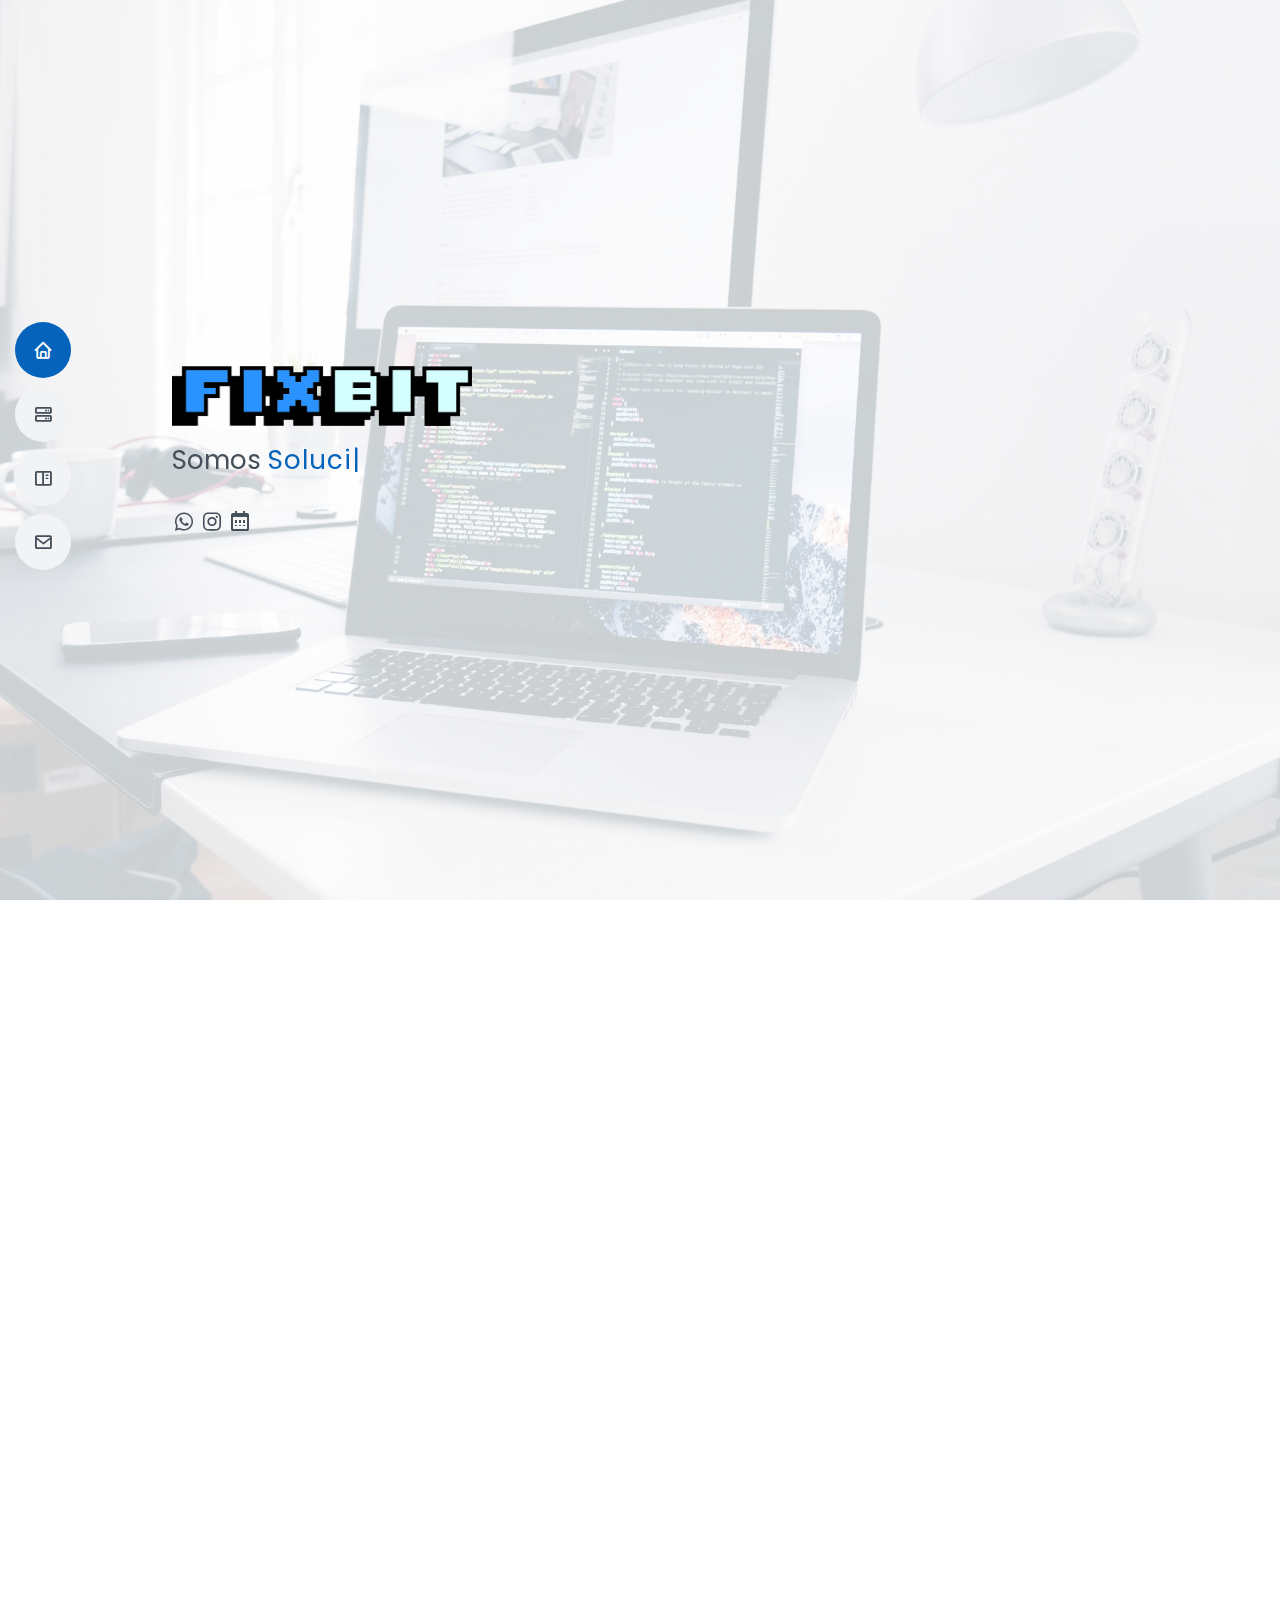
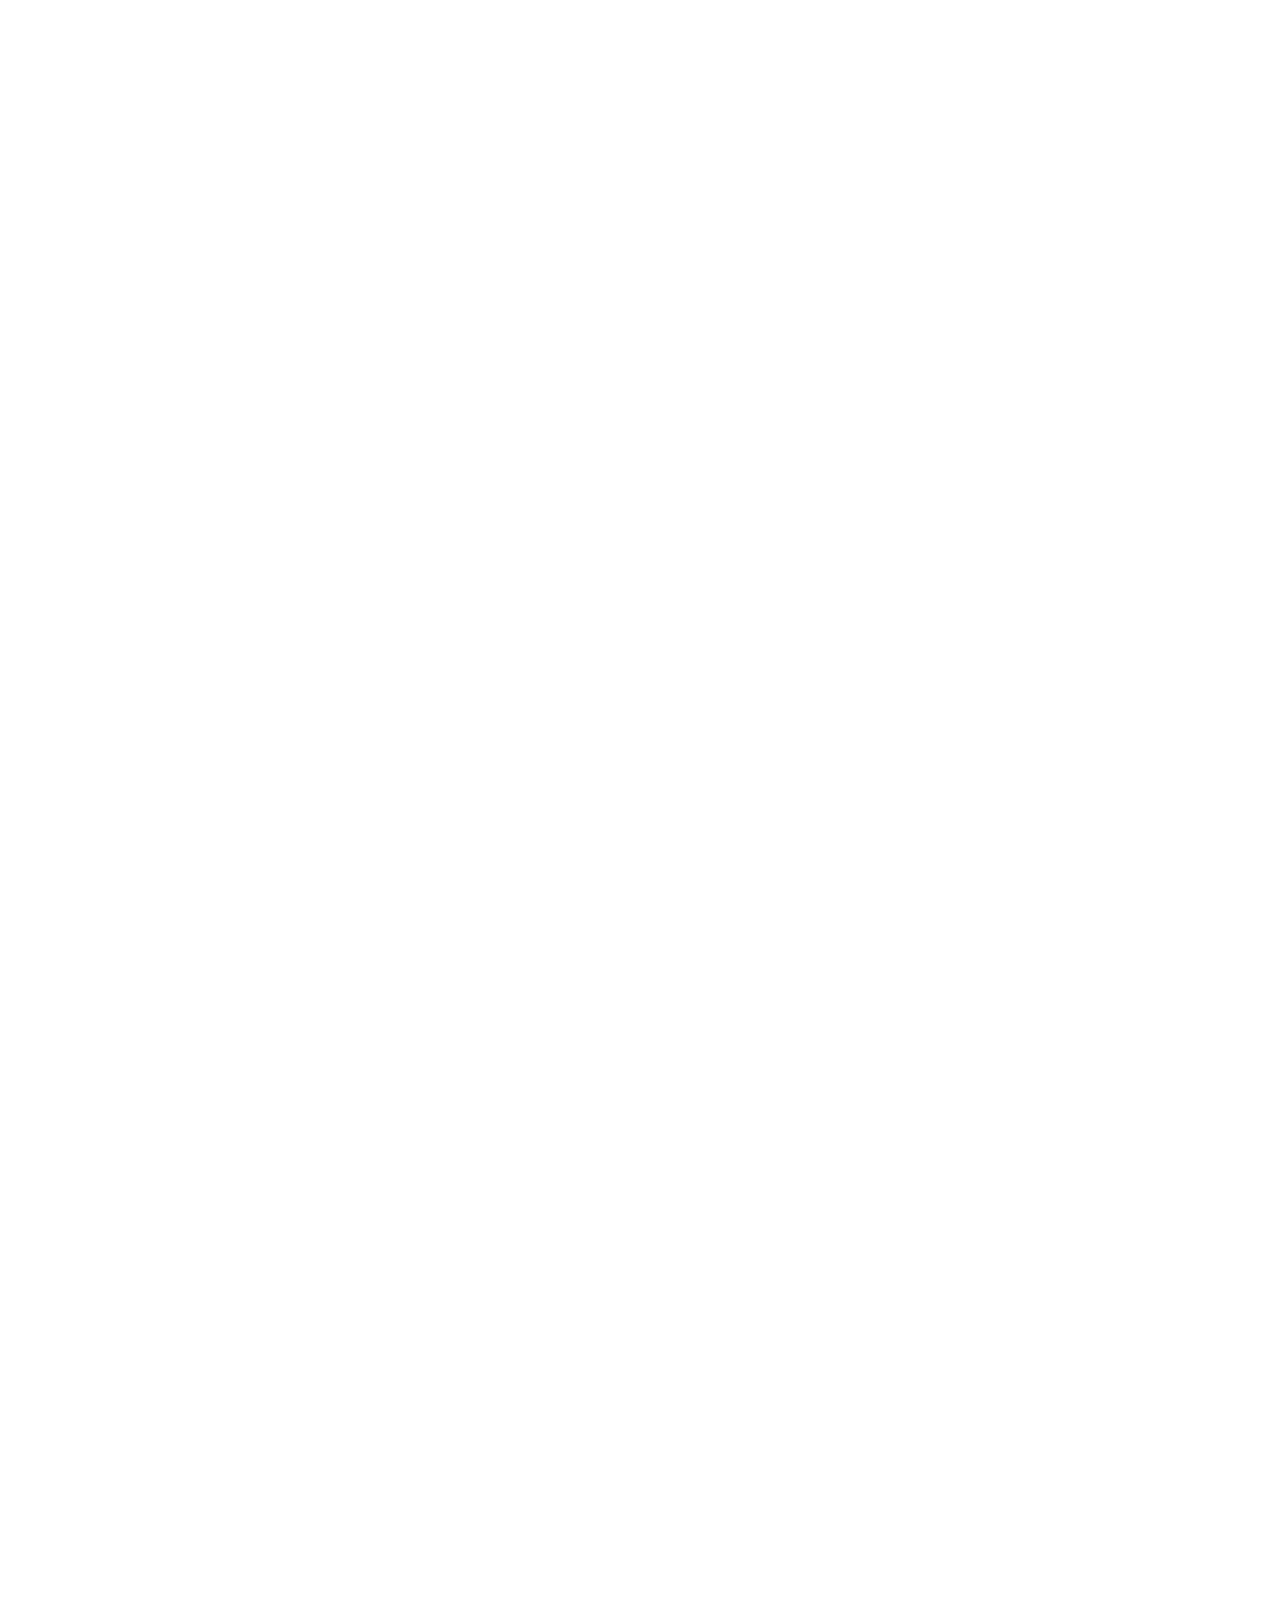
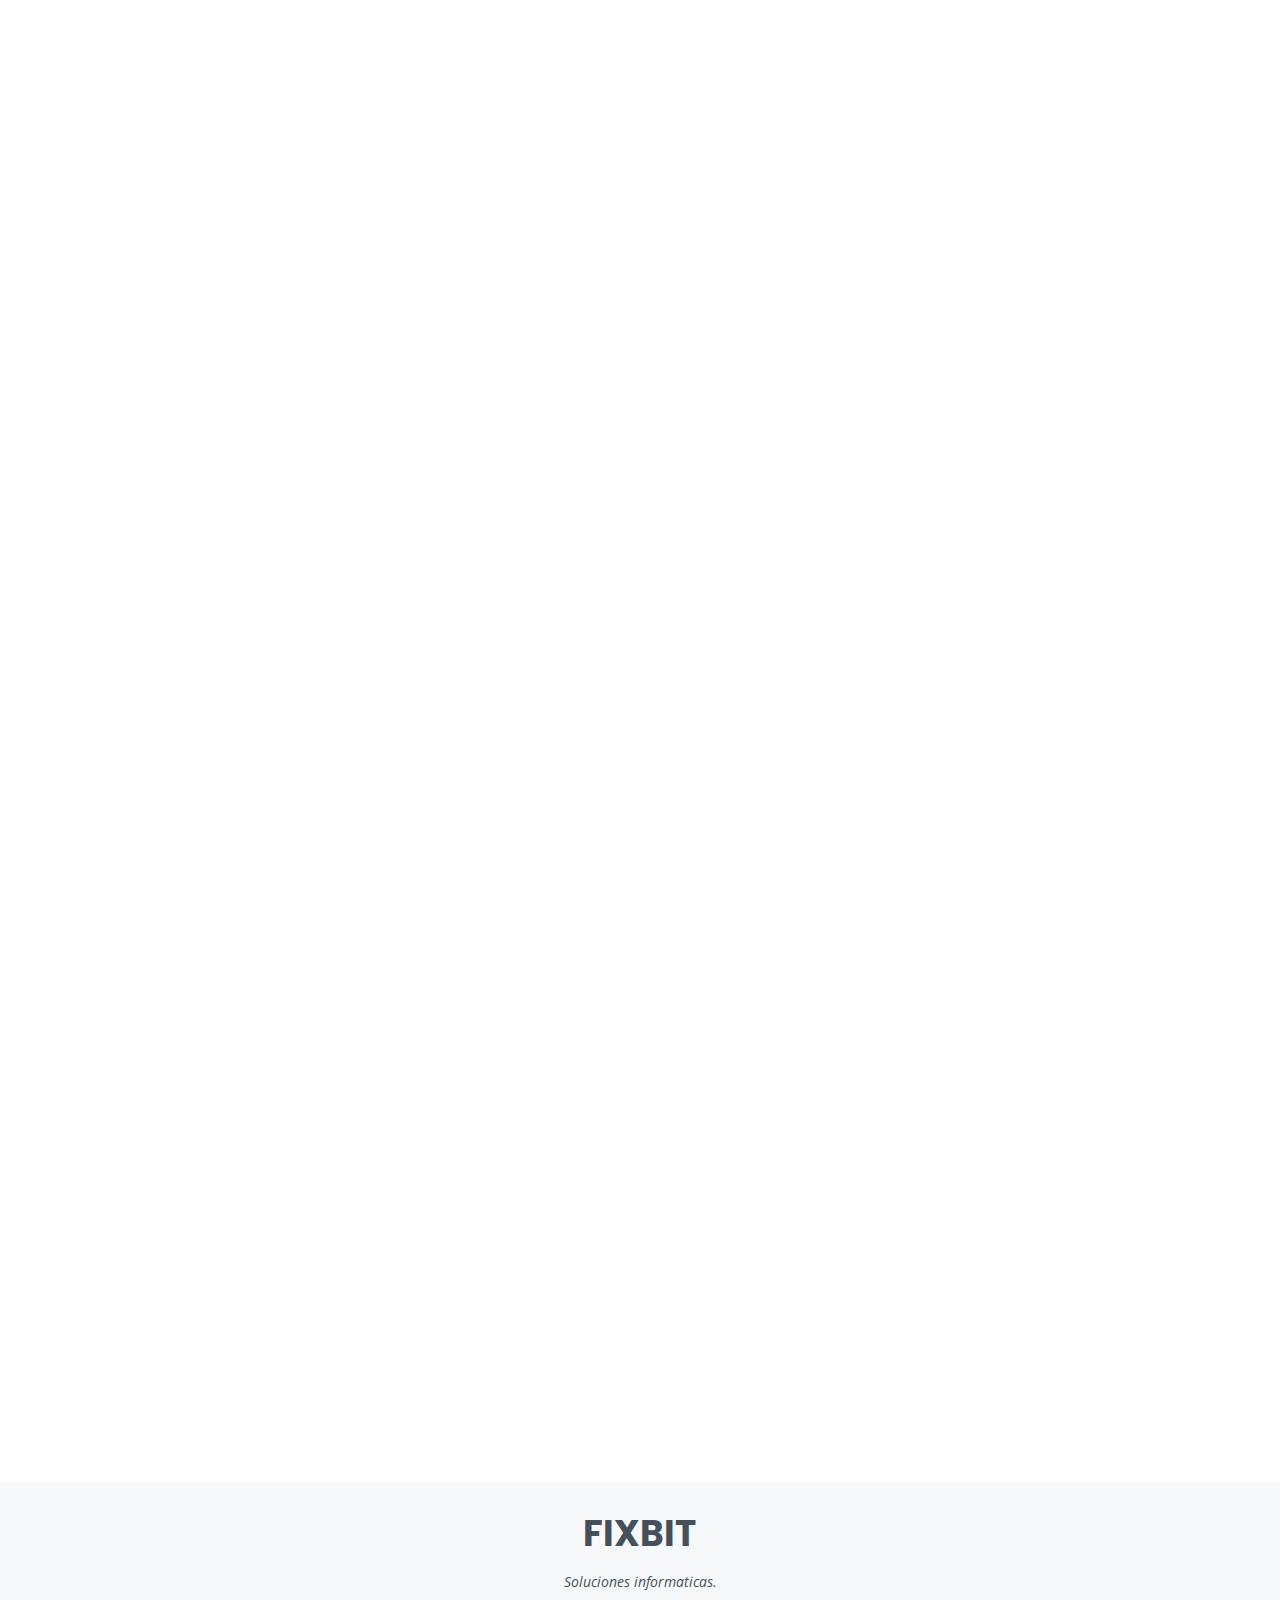
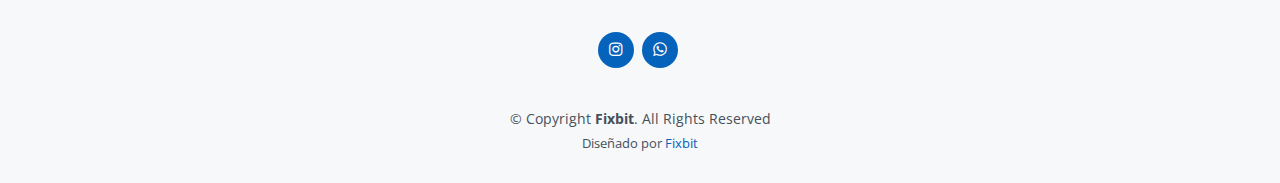
==== commit de268ca0: "Portfolio finalizado" ====
--- a/fixbit/index.html
+++ b/fixbit/index.html
@@ -440,17 +440,18 @@
             <div class="row">
               <div class="col-lg-12 d-flex justify-content-center" data-aos="fade-up" data-aos-delay="100">
                 <ul id="portfolio-flters">
-                  <li data-filter="*" class="filter-active">All</li>
+                  <li data-filter="*" class="filter-active">Todo</li>
                   <li data-filter=".filter-notebook">Notebook</li>
                   <li data-filter=".filter-pc">PC</li>
                   <li data-filter=".filter-instalacion">Programas</li>
+                  <li data-filter=".filter-redes">Redes</li>
                 </ul>
               </div>
             </div>
     
             <div class="row portfolio-container" data-aos="fade-up" data-aos-delay="200">
     
-              <div class="col-lg-4 col-md-6 portfolio-item filter-notebook">
+              <div class="col-lg-3 col-md-6 portfolio-item filter-notebook">
                 <div class="portfolio-wrap">
                   <img src="assets/img/portfolio/portfolio-1.jpg" class="img-fluid" alt="">
                   <div class="portfolio-info">
@@ -464,7 +465,7 @@
                 </div>
               </div>
     
-              <div class="col-lg-4 col-md-6 portfolio-item filter-notebook">
+              <div class="col-lg-3 col-md-6 portfolio-item filter-notebook">
                 <div class="portfolio-wrap">
                   <img src="assets/img/portfolio/portfolio-2.jpg" class="img-fluid" alt="">
                   <div class="portfolio-info">
@@ -478,7 +479,7 @@
                 </div>
               </div>
     
-              <div class="col-lg-4 col-md-6 portfolio-item filter-notebook">
+              <div class="col-lg-3 col-md-6 portfolio-item filter-notebook">
                 <div class="portfolio-wrap">
                   <img src="assets/img/portfolio/portfolio-3.jpg" class="img-fluid" alt="">
                   <div class="portfolio-info">
@@ -492,7 +493,7 @@
                 </div>
               </div>
     
-              <div class="col-lg-4 col-md-6 portfolio-item filter-pc">
+              <div class="col-lg-3 col-md-6 portfolio-item filter-pc">
                 <div class="portfolio-wrap">
                   <img src="assets/img/portfolio/portfolio-4.jpg" class="img-fluid" alt="">
                   <div class="portfolio-info">
@@ -506,7 +507,7 @@
                 </div>
               </div>
     
-              <div class="col-lg-4 col-md-6 portfolio-item filter-notebook">
+              <div class="col-lg-3 col-md-6 portfolio-item filter-notebook">
                 <div class="portfolio-wrap">
                   <img src="assets/img/portfolio/portfolio-5.jpg" class="img-fluid" alt="">
                   <div class="portfolio-info">
@@ -520,7 +521,7 @@
                 </div>
               </div>
     
-              <div class="col-lg-4 col-md-6 portfolio-item filter-pc">
+              <div class="col-lg-3 col-md-6 portfolio-item filter-pc">
                 <div class="portfolio-wrap">
                   <img src="assets/img/portfolio/portfolio-6.jpg" class="img-fluid" alt="">
                   <div class="portfolio-info">
@@ -534,7 +535,7 @@
                 </div>
               </div>
     
-              <div class="col-lg-4 col-md-6 portfolio-item filter-pc">
+              <div class="col-lg-3 col-md-6 portfolio-item filter-pc">
                 <div class="portfolio-wrap">
                   <img src="assets/img/portfolio/portfolio-7.jpg" class="img-fluid" alt="">
                   <div class="portfolio-info">
@@ -548,7 +549,7 @@
                 </div>
               </div>
     
-              <div class="col-lg-4 col-md-6 portfolio-item filter-pc">
+              <div class="col-lg-3 col-md-6 portfolio-item filter-pc">
                 <div class="portfolio-wrap">
                   <img src="assets/img/portfolio/portfolio-8.jpg" class="img-fluid" alt="">
                   <div class="portfolio-info">
@@ -562,7 +563,7 @@
                 </div>
               </div>
     
-              <div class="col-lg-4 col-md-6 portfolio-item filter-instalacion">
+              <div class="col-lg-3 col-md-6 portfolio-item filter-instalacion">
                 <div class="portfolio-wrap">
                   <img src="assets/img/portfolio/portfolio-9.jpg" class="img-fluid" alt="">
                   <div class="portfolio-info">
@@ -576,7 +577,7 @@
                 </div>
               </div>
 
-              <div class="col-lg-4 col-md-6 portfolio-item filter-pc">
+              <div class="col-lg-3 col-md-6 portfolio-item filter-pc">
                 <div class="portfolio-wrap">
                   <img src="assets/img/portfolio/portfolio-10.jpg" class="img-fluid" alt="">
                   <div class="portfolio-info">
@@ -590,7 +591,7 @@
                 </div>
               </div>
 
-              <div class="col-lg-4 col-md-6 portfolio-item filter-pc">
+              <div class="col-lg-3 col-md-6 portfolio-item filter-pc">
                 <div class="portfolio-wrap">
                   <img src="assets/img/portfolio/portfolio-11.jpg" class="img-fluid" alt="">
                   <div class="portfolio-info">
@@ -604,7 +605,7 @@
                 </div>
               </div>
 
-              <div class="col-lg-4 col-md-6 portfolio-item filter-pc">
+              <div class="col-lg-3 col-md-6 portfolio-item filter-pc">
                 <div class="portfolio-wrap">
                   <img src="assets/img/portfolio/portfolio-12.jpg" class="img-fluid" alt="">
                   <div class="portfolio-info">
@@ -617,10 +618,111 @@
                   </div>
                 </div>
               </div>
-    
-            </div>
-    
-          </div>
+
+              <div class="col-lg-3 col-md-6 portfolio-item filter-pc">
+                <div class="portfolio-wrap">
+                  <img src="assets/img/portfolio/portfolio-13.jpg" class="img-fluid" alt="">
+                  <div class="portfolio-info">
+                    <h4>NOTEBOOK</h4>
+                    <p>Reparacion de bisagra</p>
+                    <div class="portfolio-links">
+                      <a href="assets/img/portfolio/portfolio-13.jpg" data-gallery="portfolioGallery" class="portfolio-lightbox" title="Reparacion de bisagra"><i class="fa-solid fa-image"></i></a>
+                      <a href="https://wa.me/5491165436821?text=Hola%20FIXBIT!%20Quiero%20realizar%20una%20consulta"  target="_blank"><i class="fa-brands fa-whatsapp"></i></a>
+                    </div>
+                  </div>
+                </div>
+              </div>
+
+              <div class="col-lg-3 col-md-6 portfolio-item filter-pc">
+                <div class="portfolio-wrap">
+                  <img src="assets/img/portfolio/portfolio-14.jpg" class="img-fluid" alt="">
+                  <div class="portfolio-info">
+                    <h4>NOTEBOOK</h4>
+                    <p>Reparacion de bisagra - 2</p>
+                    <div class="portfolio-links">
+                      <a href="assets/img/portfolio/portfolio-14.jpg" data-gallery="portfolioGallery" class="portfolio-lightbox" title="Reparacion de bisagra - 2"><i class="fa-solid fa-image"></i></a>
+                      <a href="https://wa.me/5491165436821?text=Hola%20FIXBIT!%20Quiero%20realizar%20una%20consulta"  target="_blank"><i class="fa-brands fa-whatsapp"></i></a>
+                    </div>
+                  </div>
+                </div>
+              </div>
+
+              <div class="col-lg-3 col-md-6 portfolio-item filter-redes">
+                <div class="portfolio-wrap">
+                  <img src="assets/img/portfolio/portfolio-15.jpg" class="img-fluid" alt="">
+                  <div class="portfolio-info">
+                    <h4>REDES</h4>
+                    <p>Instalacion de red</p>
+                    <div class="portfolio-links">
+                      <a href="assets/img/portfolio/portfolio-15.jpg" data-gallery="portfolioGallery" class="portfolio-lightbox" title="Instalacion de red"><i class="fa-solid fa-image"></i></a>
+                      <a href="https://wa.me/5491165436821?text=Hola%20FIXBIT!%20Quiero%20realizar%20una%20consulta"  target="_blank"><i class="fa-brands fa-whatsapp"></i></a>
+                    </div>
+                  </div>
+                </div>
+              </div>
+
+              <div class="col-lg-3 col-md-6 portfolio-item filter-redes">
+                <div class="portfolio-wrap">
+                  <img src="assets/img/portfolio/portfolio-16.jpg" class="img-fluid" alt="">
+                  <div class="portfolio-info">
+                    <h4>REDES</h4>
+                    <p>Instalacion de red</p>
+                    <div class="portfolio-links">
+                      <a href="assets/img/portfolio/portfolio-16.jpg" data-gallery="portfolioGallery" class="portfolio-lightbox" title="Instalacion de red"><i class="fa-solid fa-image"></i></a>
+                      <a href="https://wa.me/5491165436821?text=Hola%20FIXBIT!%20Quiero%20realizar%20una%20consulta"  target="_blank"><i class="fa-brands fa-whatsapp"></i></a>
+                    </div>
+                  </div>
+                </div>
+              </div>
+
+              <div class="col-lg-3 col-md-6 portfolio-item filter-redes">
+                <div class="portfolio-wrap">
+                  <img src="assets/img/portfolio/portfolio-17.jpg" class="img-fluid" alt="">
+                  <div class="portfolio-info">
+                    <h4>REDES</h4>
+                    <p>Instalacion de red</p>
+                    <div class="portfolio-links">
+                      <a href="assets/img/portfolio/portfolio-17.jpg" data-gallery="portfolioGallery" class="portfolio-lightbox" title="Instalacion de red"><i class="fa-solid fa-image"></i></a>
+                      <a href="https://wa.me/5491165436821?text=Hola%20FIXBIT!%20Quiero%20realizar%20una%20consulta"  target="_blank"><i class="fa-brands fa-whatsapp"></i></a>
+                    </div>
+                  </div>
+                </div>
+              </div>
+
+              <div class="col-lg-3 col-md-6 portfolio-item filter-redes">
+                <div class="portfolio-wrap">
+                  <img src="assets/img/portfolio/portfolio-18.jpg" class="img-fluid" alt="">
+                  <div class="portfolio-info">
+                    <h4>REDES</h4>
+                    <p>Instalacion de red</p>
+                    <div class="portfolio-links">
+                      <a href="assets/img/portfolio/portfolio-18.jpg" data-gallery="portfolioGallery" class="portfolio-lightbox" title="Instalacion de red"><i class="fa-solid fa-image"></i></a>
+                      <a href="https://wa.me/5491165436821?text=Hola%20FIXBIT!%20Quiero%20realizar%20una%20consulta"  target="_blank"><i class="fa-brands fa-whatsapp"></i></a>
+                    </div>
+                  </div>
+                </div>
+              </div>
+
+              <div class="col-lg-3 col-md-6 portfolio-item filter-notebook">
+                <div class="portfolio-wrap">
+                  <img src="assets/img/portfolio/portfolio-19.jpg" class="img-fluid" alt="">
+                  <div class="portfolio-info">
+                    <h4>NOTEBOOK</h4>
+                    <p>Instalacion de disco SSD</p>
+                    <div class="portfolio-links">
+                      <a href="assets/img/portfolio/portfolio-19.jpg" data-gallery="portfolioGallery" class="portfolio-lightbox" title="Instalacion de disco SSD"><i class="fa-solid fa-image"></i></a>
+                      <a href="https://wa.me/5491165436821?text=Hola%20FIXBIT!%20Quiero%20realizar%20una%20consulta"  target="_blank"><i class="fa-brands fa-whatsapp"></i></a>
+                    </div>
+                  </div>
+                </div>
+              </div>
+
+
+              
+            </div>
+    
+          </div>
+          
         </section><!-- End Portfolio Section -->
     <!-- ======= Testimonials Section ======= -->
     <section id="testimonials" class="testimonials section-bg">
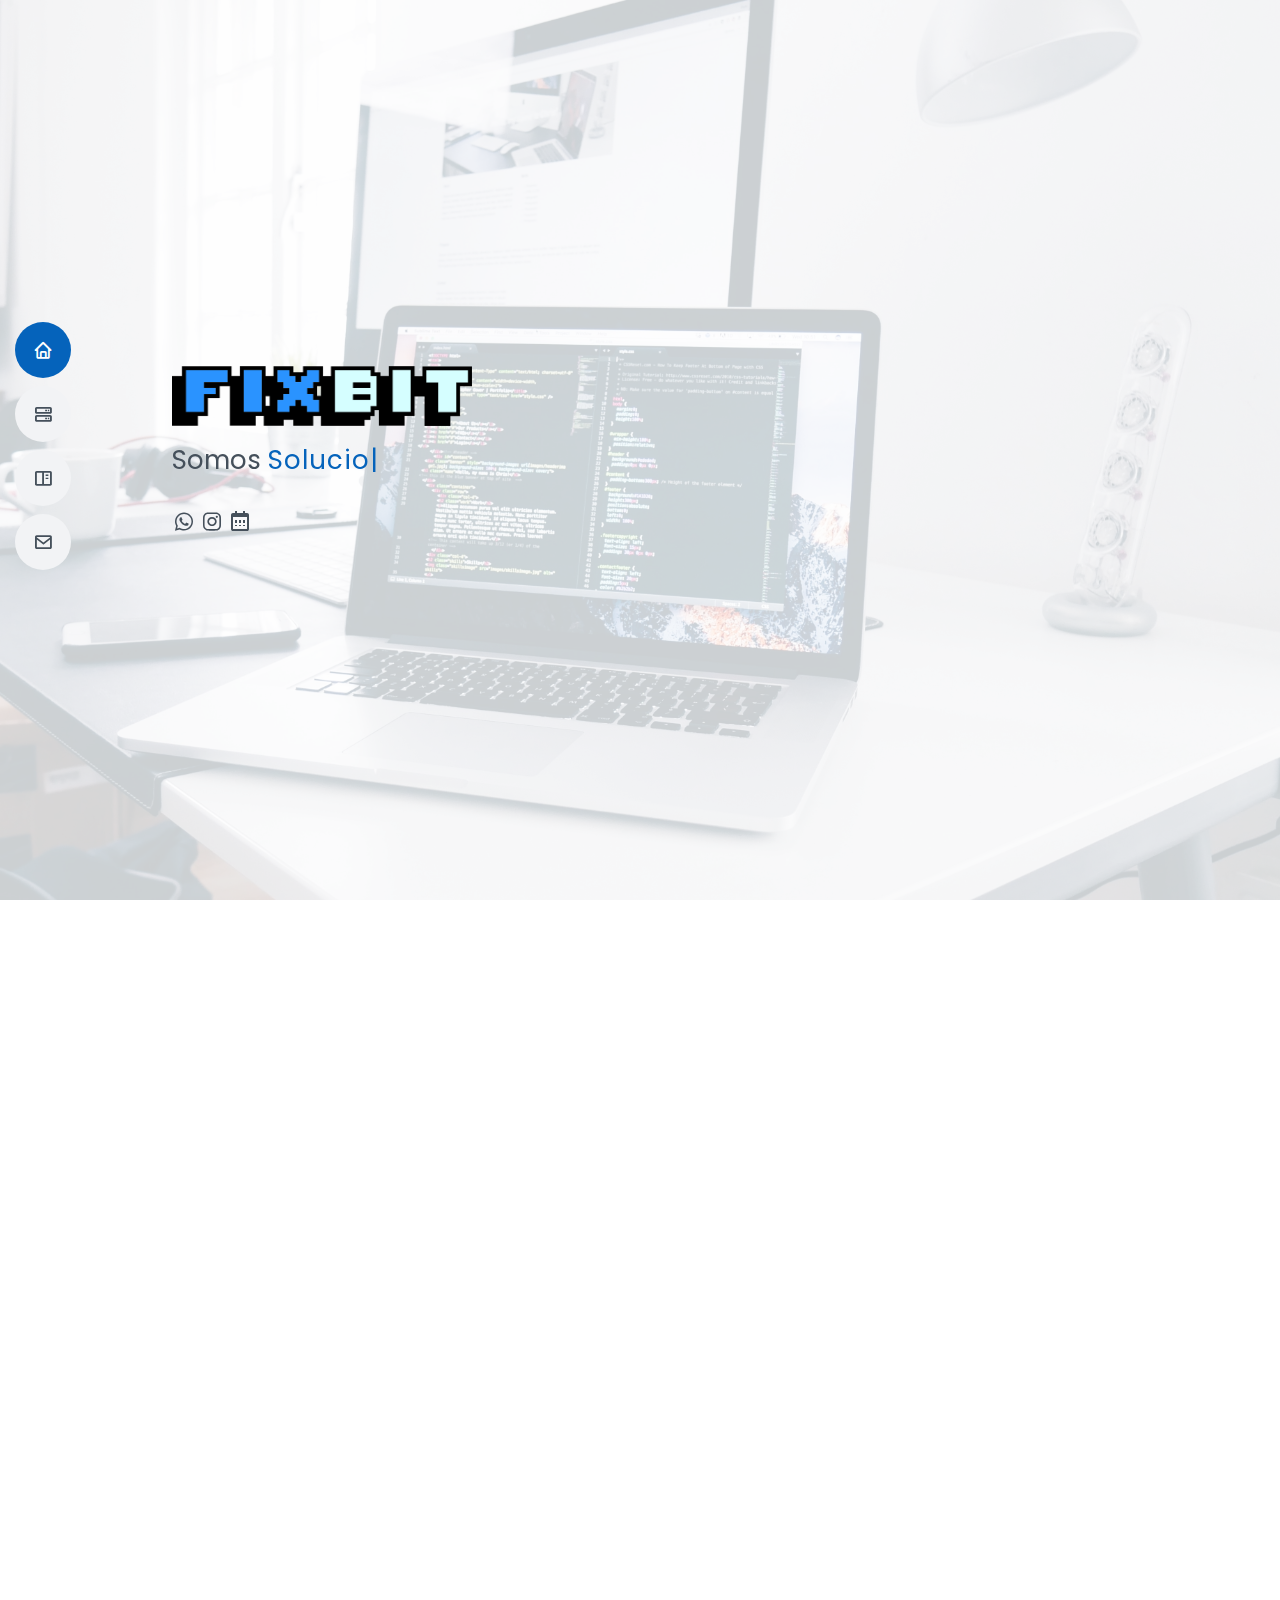
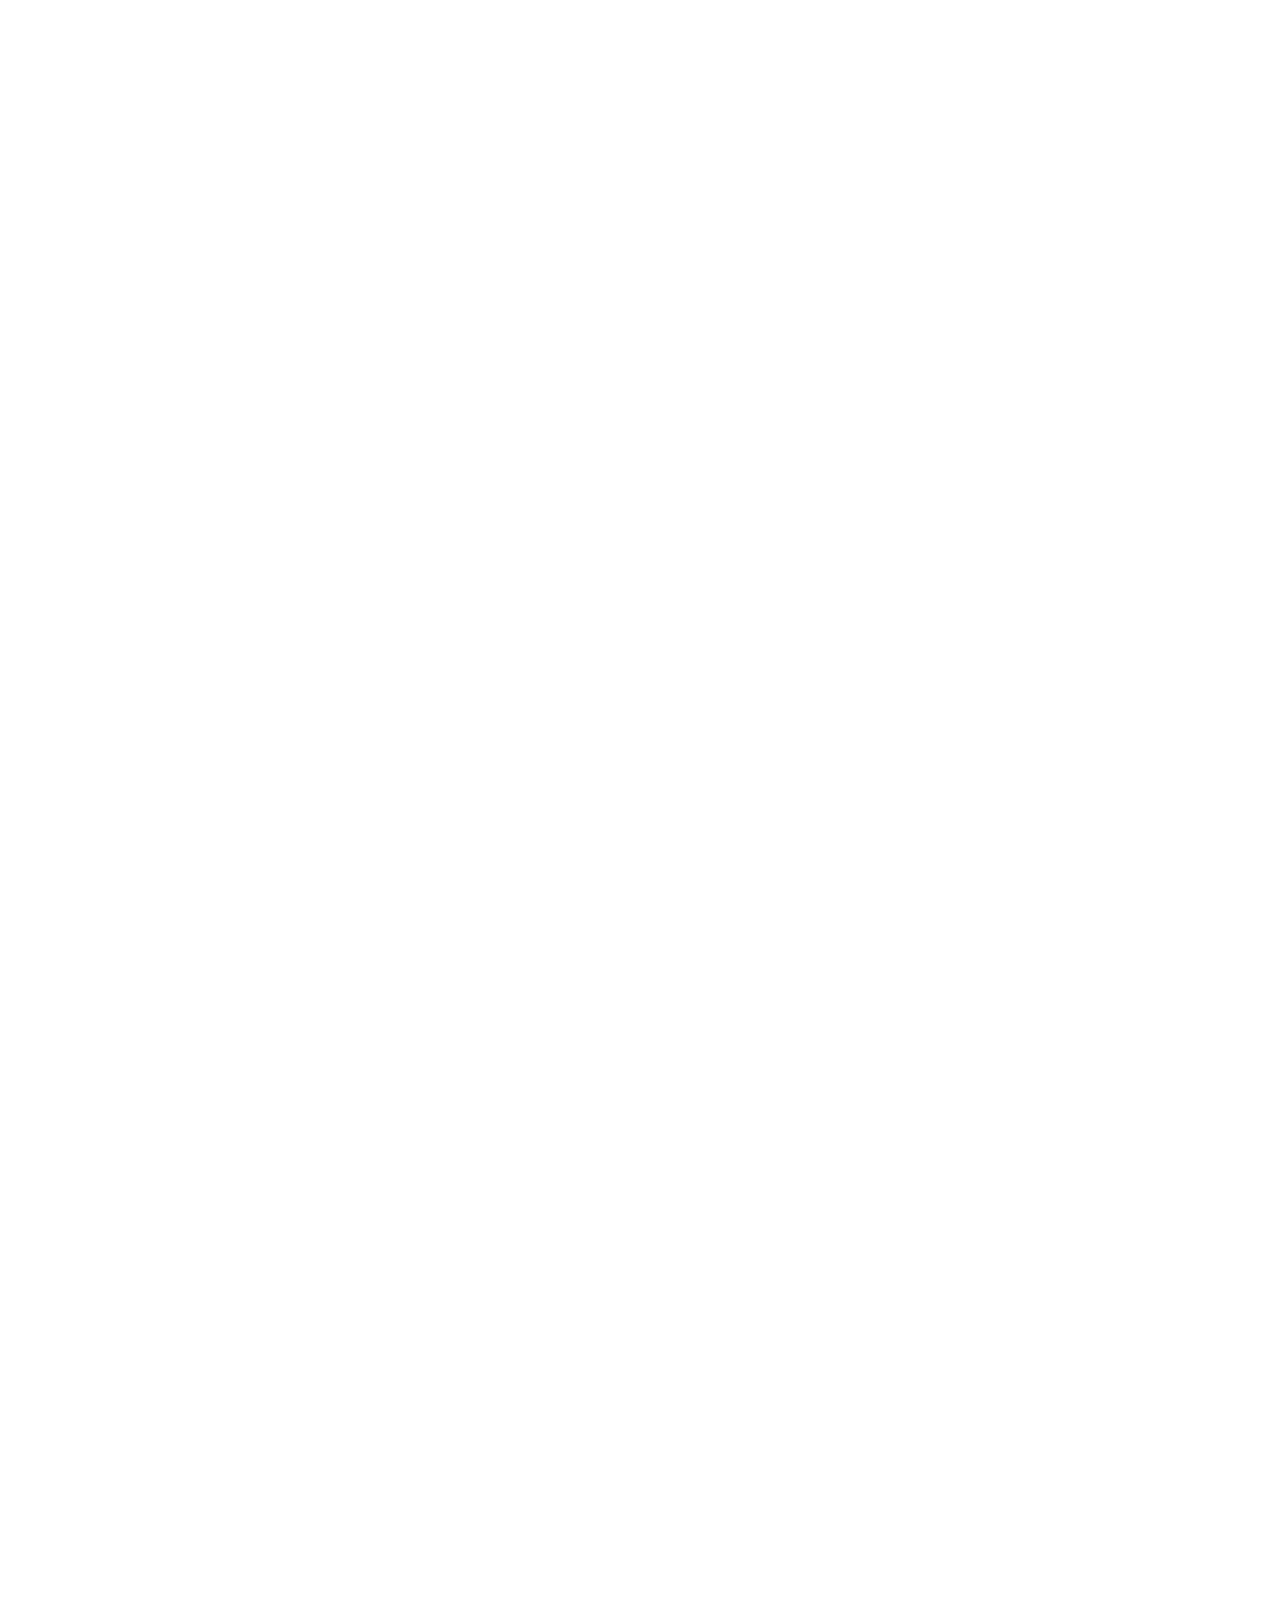
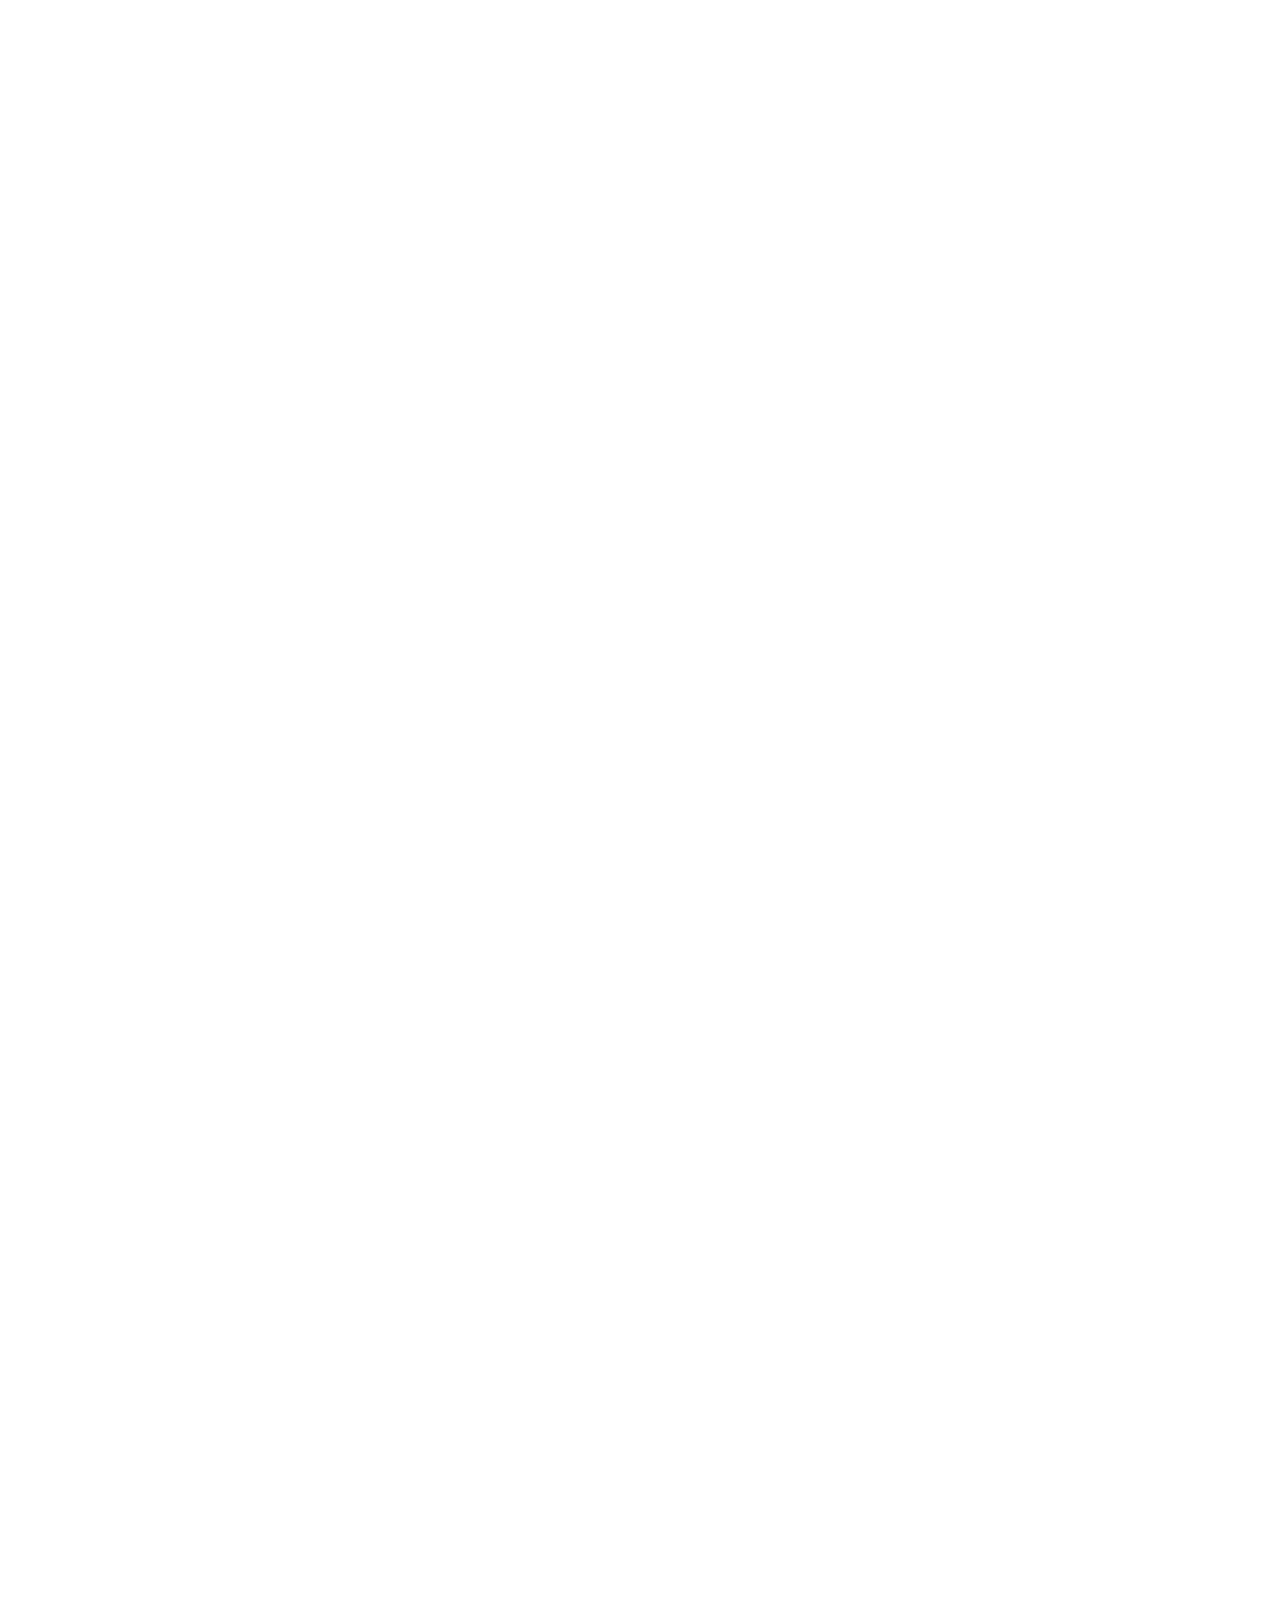
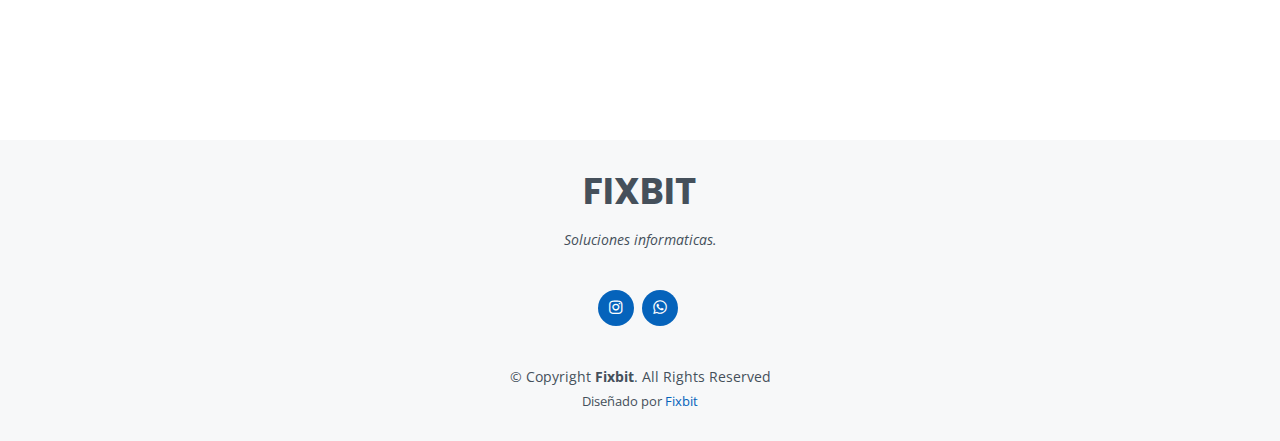
==== commit 6a605e39: "update" ====
--- a/fixbit/index.html
+++ b/fixbit/index.html
@@ -451,7 +451,7 @@
     
             <div class="row portfolio-container" data-aos="fade-up" data-aos-delay="200">
     
-              <div class="col-lg-3 col-md-6 portfolio-item filter-notebook">
+              <div class="col-lg-3 col-md-6 col-sm-6 portfolio-item filter-notebook">
                 <div class="portfolio-wrap">
                   <img src="assets/img/portfolio/portfolio-1.jpg" class="img-fluid" alt="">
                   <div class="portfolio-info">
@@ -465,7 +465,7 @@
                 </div>
               </div>
     
-              <div class="col-lg-3 col-md-6 portfolio-item filter-notebook">
+              <div class="col-lg-3 col-md-6 col-sm-6 portfolio-item filter-notebook">
                 <div class="portfolio-wrap">
                   <img src="assets/img/portfolio/portfolio-2.jpg" class="img-fluid" alt="">
                   <div class="portfolio-info">
@@ -479,7 +479,7 @@
                 </div>
               </div>
     
-              <div class="col-lg-3 col-md-6 portfolio-item filter-notebook">
+              <div class="col-lg-3 col-md-6 col-sm-6 portfolio-item filter-notebook">
                 <div class="portfolio-wrap">
                   <img src="assets/img/portfolio/portfolio-3.jpg" class="img-fluid" alt="">
                   <div class="portfolio-info">
@@ -493,7 +493,7 @@
                 </div>
               </div>
     
-              <div class="col-lg-3 col-md-6 portfolio-item filter-pc">
+              <div class="col-lg-3 col-md-6 col-sm-6 portfolio-item filter-pc">
                 <div class="portfolio-wrap">
                   <img src="assets/img/portfolio/portfolio-4.jpg" class="img-fluid" alt="">
                   <div class="portfolio-info">
@@ -507,7 +507,7 @@
                 </div>
               </div>
     
-              <div class="col-lg-3 col-md-6 portfolio-item filter-notebook">
+              <div class="col-lg-3 col-md-6 col-sm-6 portfolio-item filter-notebook">
                 <div class="portfolio-wrap">
                   <img src="assets/img/portfolio/portfolio-5.jpg" class="img-fluid" alt="">
                   <div class="portfolio-info">
@@ -521,7 +521,7 @@
                 </div>
               </div>
     
-              <div class="col-lg-3 col-md-6 portfolio-item filter-pc">
+              <div class="col-lg-3 col-md-6 col-sm-6 portfolio-item filter-pc">
                 <div class="portfolio-wrap">
                   <img src="assets/img/portfolio/portfolio-6.jpg" class="img-fluid" alt="">
                   <div class="portfolio-info">
@@ -535,7 +535,7 @@
                 </div>
               </div>
     
-              <div class="col-lg-3 col-md-6 portfolio-item filter-pc">
+              <div class="col-lg-3 col-md-6 col-sm-6 portfolio-item filter-pc">
                 <div class="portfolio-wrap">
                   <img src="assets/img/portfolio/portfolio-7.jpg" class="img-fluid" alt="">
                   <div class="portfolio-info">
@@ -549,7 +549,7 @@
                 </div>
               </div>
     
-              <div class="col-lg-3 col-md-6 portfolio-item filter-pc">
+              <div class="col-lg-3 col-md-6 col-sm-6 portfolio-item filter-pc">
                 <div class="portfolio-wrap">
                   <img src="assets/img/portfolio/portfolio-8.jpg" class="img-fluid" alt="">
                   <div class="portfolio-info">
@@ -563,7 +563,7 @@
                 </div>
               </div>
     
-              <div class="col-lg-3 col-md-6 portfolio-item filter-instalacion">
+              <div class="col-lg-3 col-md-6 col-sm-6 portfolio-item filter-instalacion">
                 <div class="portfolio-wrap">
                   <img src="assets/img/portfolio/portfolio-9.jpg" class="img-fluid" alt="">
                   <div class="portfolio-info">
@@ -577,7 +577,7 @@
                 </div>
               </div>
 
-              <div class="col-lg-3 col-md-6 portfolio-item filter-pc">
+              <div class="col-lg-3 col-md-6 col-sm-6 portfolio-item filter-pc">
                 <div class="portfolio-wrap">
                   <img src="assets/img/portfolio/portfolio-10.jpg" class="img-fluid" alt="">
                   <div class="portfolio-info">
@@ -591,7 +591,7 @@
                 </div>
               </div>
 
-              <div class="col-lg-3 col-md-6 portfolio-item filter-pc">
+              <div class="col-lg-3 col-md-6 col-sm-6 portfolio-item filter-pc">
                 <div class="portfolio-wrap">
                   <img src="assets/img/portfolio/portfolio-11.jpg" class="img-fluid" alt="">
                   <div class="portfolio-info">
@@ -605,7 +605,7 @@
                 </div>
               </div>
 
-              <div class="col-lg-3 col-md-6 portfolio-item filter-pc">
+              <div class="col-lg-3 col-md-6 col-sm-6 portfolio-item filter-pc">
                 <div class="portfolio-wrap">
                   <img src="assets/img/portfolio/portfolio-12.jpg" class="img-fluid" alt="">
                   <div class="portfolio-info">
@@ -619,7 +619,7 @@
                 </div>
               </div>
 
-              <div class="col-lg-3 col-md-6 portfolio-item filter-pc">
+              <div class="col-lg-3 col-md-6 col-sm-6 portfolio-item filter-pc">
                 <div class="portfolio-wrap">
                   <img src="assets/img/portfolio/portfolio-13.jpg" class="img-fluid" alt="">
                   <div class="portfolio-info">
@@ -633,7 +633,7 @@
                 </div>
               </div>
 
-              <div class="col-lg-3 col-md-6 portfolio-item filter-pc">
+              <div class="col-lg-3 col-md-6 col-sm-6 portfolio-item filter-pc">
                 <div class="portfolio-wrap">
                   <img src="assets/img/portfolio/portfolio-14.jpg" class="img-fluid" alt="">
                   <div class="portfolio-info">
@@ -647,7 +647,7 @@
                 </div>
               </div>
 
-              <div class="col-lg-3 col-md-6 portfolio-item filter-redes">
+              <div class="col-lg-3 col-md-6 col-sm-6 portfolio-item filter-redes">
                 <div class="portfolio-wrap">
                   <img src="assets/img/portfolio/portfolio-15.jpg" class="img-fluid" alt="">
                   <div class="portfolio-info">
@@ -661,7 +661,7 @@
                 </div>
               </div>
 
-              <div class="col-lg-3 col-md-6 portfolio-item filter-redes">
+              <div class="col-lg-3 col-md-6 col-sm-6 portfolio-item filter-redes">
                 <div class="portfolio-wrap">
                   <img src="assets/img/portfolio/portfolio-16.jpg" class="img-fluid" alt="">
                   <div class="portfolio-info">
@@ -675,7 +675,7 @@
                 </div>
               </div>
 
-              <div class="col-lg-3 col-md-6 portfolio-item filter-redes">
+              <div class="col-lg-3 col-md-6 col-sm-6 portfolio-item filter-redes">
                 <div class="portfolio-wrap">
                   <img src="assets/img/portfolio/portfolio-17.jpg" class="img-fluid" alt="">
                   <div class="portfolio-info">
@@ -689,7 +689,7 @@
                 </div>
               </div>
 
-              <div class="col-lg-3 col-md-6 portfolio-item filter-redes">
+              <div class="col-lg-3 col-md-6 col-sm-6 portfolio-item filter-redes">
                 <div class="portfolio-wrap">
                   <img src="assets/img/portfolio/portfolio-18.jpg" class="img-fluid" alt="">
                   <div class="portfolio-info">
@@ -703,7 +703,7 @@
                 </div>
               </div>
 
-              <div class="col-lg-3 col-md-6 portfolio-item filter-notebook">
+              <div class="col-lg-3 col-md-6 col-sm-6 portfolio-item filter-notebook">
                 <div class="portfolio-wrap">
                   <img src="assets/img/portfolio/portfolio-19.jpg" class="img-fluid" alt="">
                   <div class="portfolio-info">
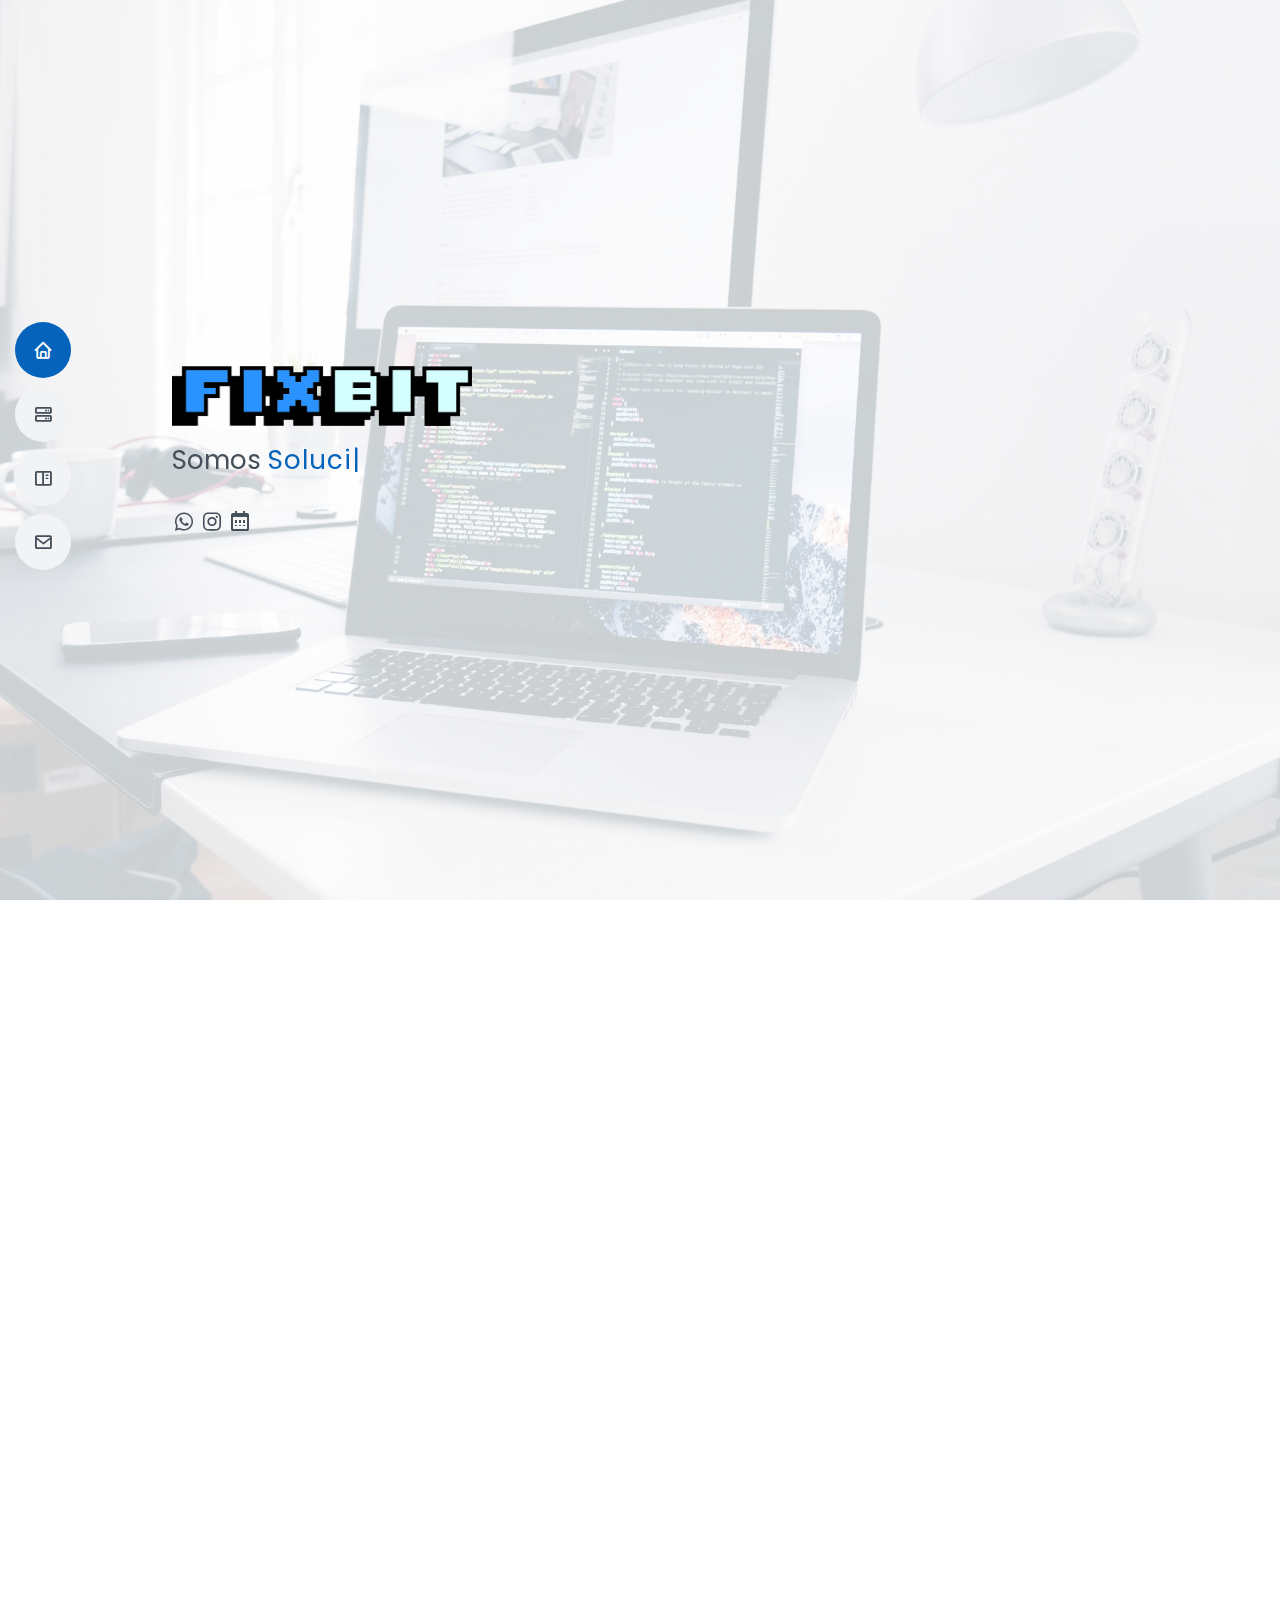
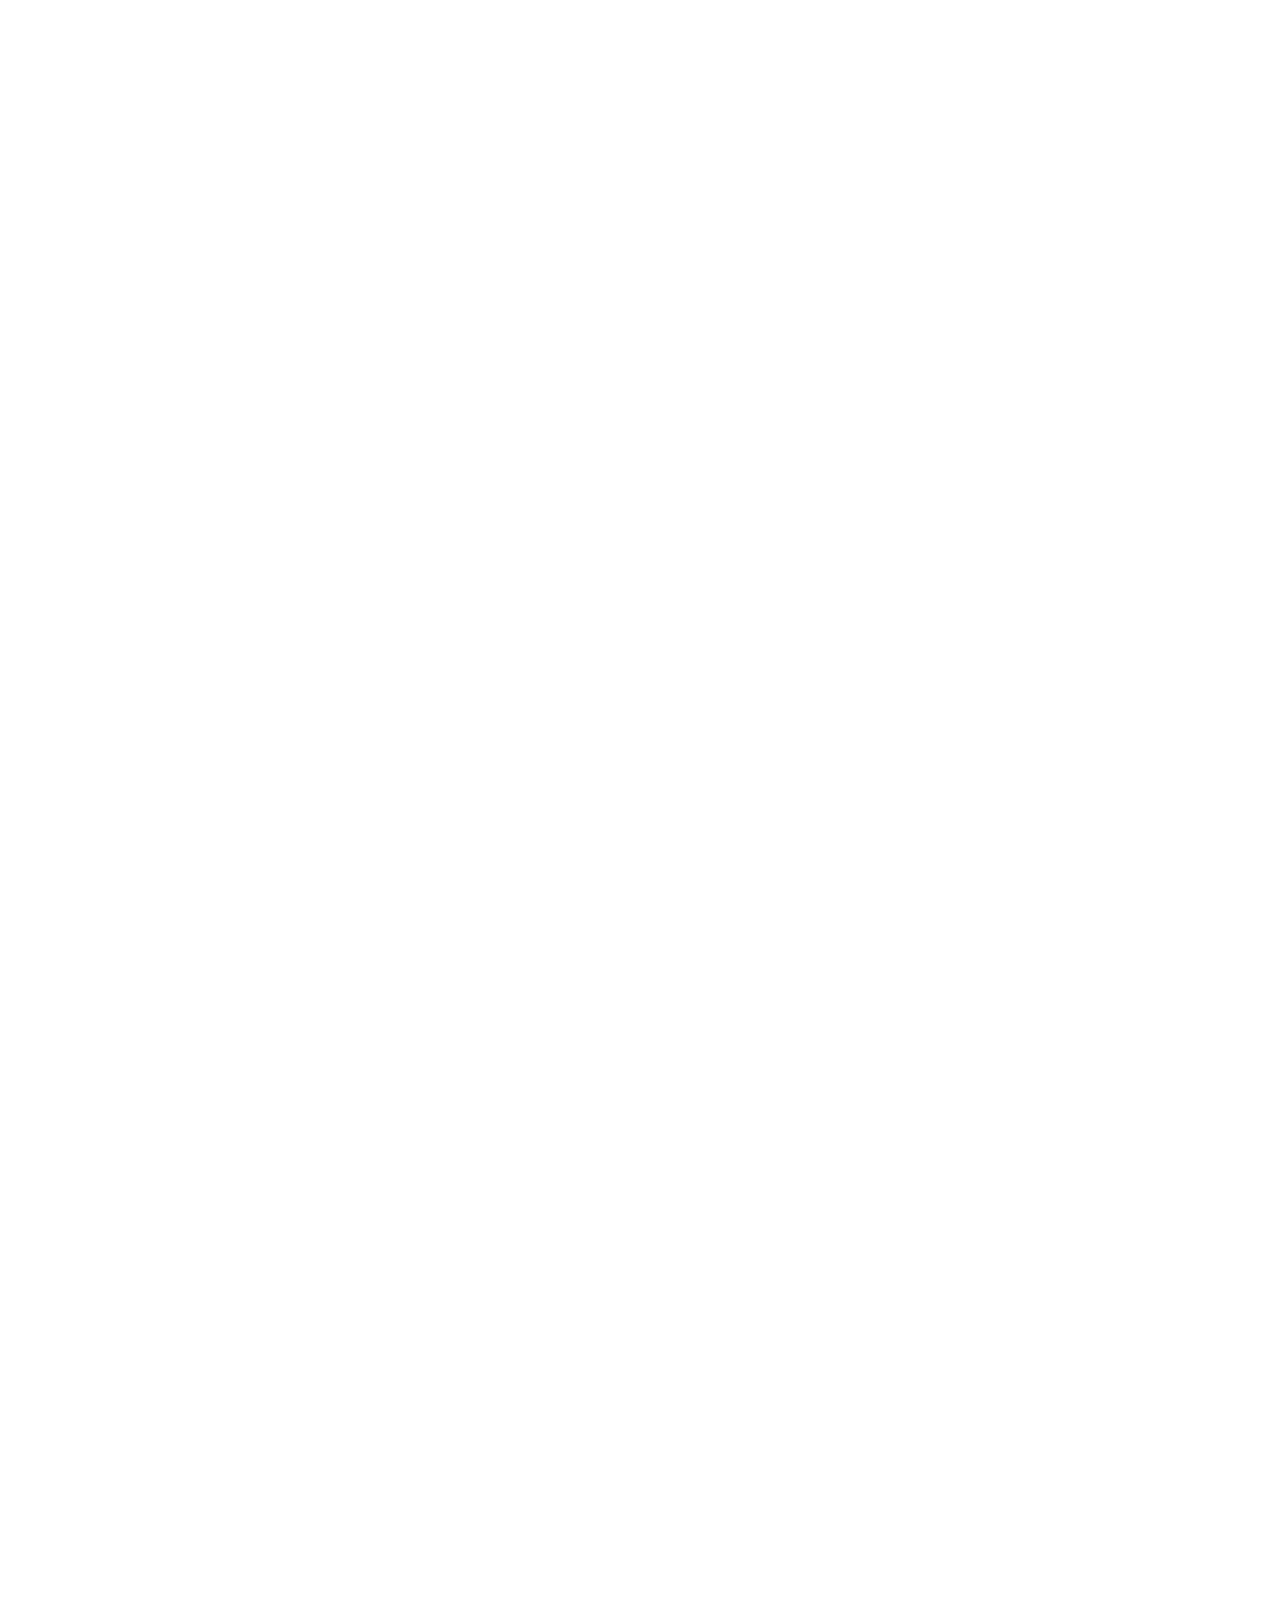
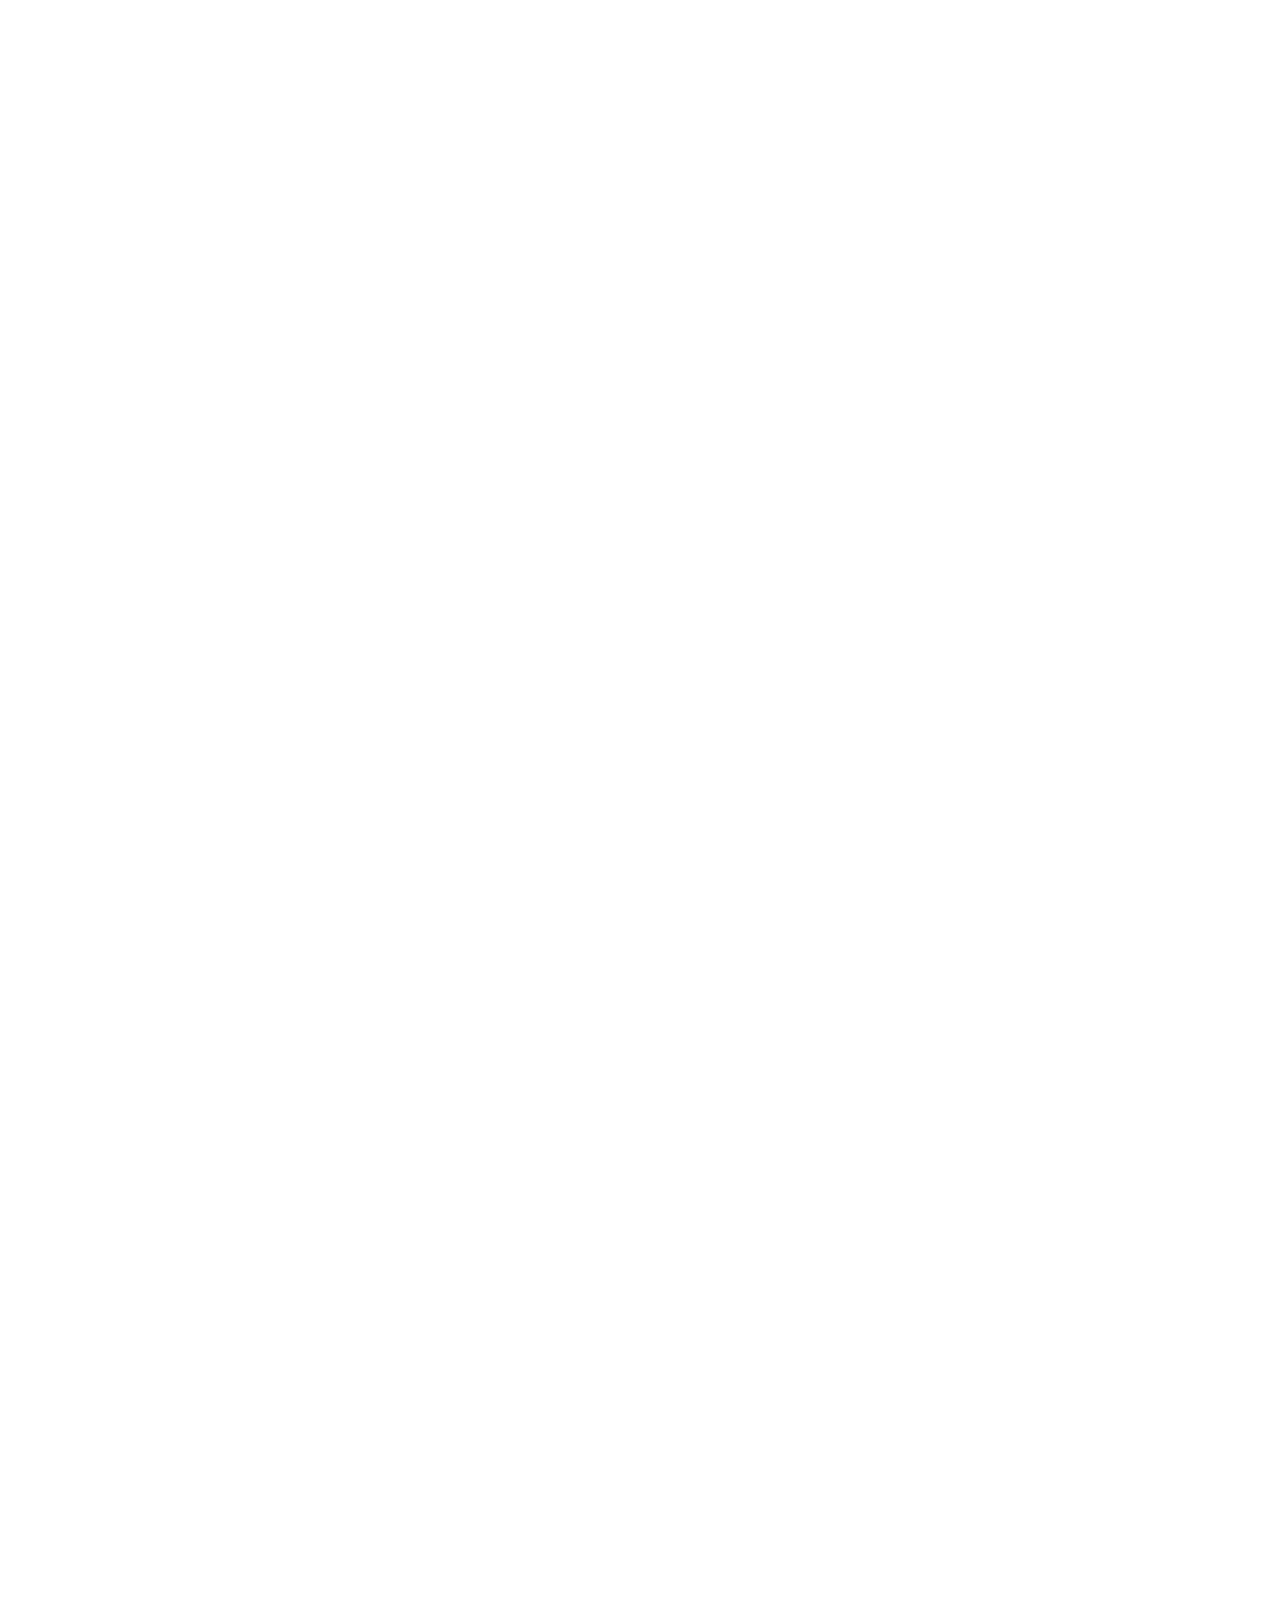
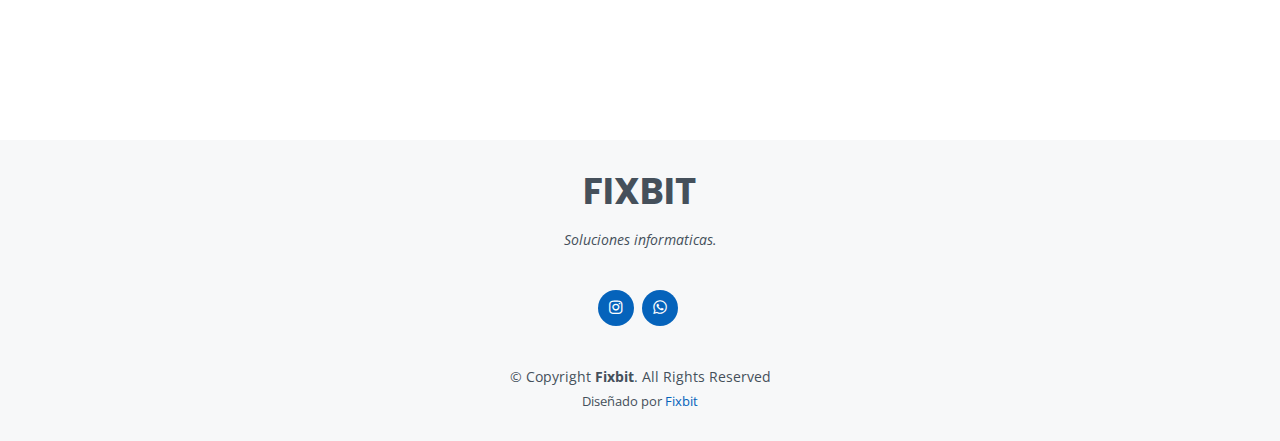
==== commit c580c2c1: "Update index.html" ====
--- a/fixbit/index.html
+++ b/fixbit/index.html
@@ -451,7 +451,7 @@
     
             <div class="row portfolio-container" data-aos="fade-up" data-aos-delay="200">
     
-              <div class="col-lg-3 col-md-6 col-sm-6 portfolio-item filter-notebook">
+              <div class="col-lg-3 col-md-6 col-sm-6 col-6 portfolio-item filter-notebook">
                 <div class="portfolio-wrap">
                   <img src="assets/img/portfolio/portfolio-1.jpg" class="img-fluid" alt="">
                   <div class="portfolio-info">
@@ -465,7 +465,7 @@
                 </div>
               </div>
     
-              <div class="col-lg-3 col-md-6 col-sm-6 portfolio-item filter-notebook">
+              <div class="col-lg-3 col-md-6 col-sm-6 col-6 portfolio-item filter-notebook">
                 <div class="portfolio-wrap">
                   <img src="assets/img/portfolio/portfolio-2.jpg" class="img-fluid" alt="">
                   <div class="portfolio-info">
@@ -479,7 +479,7 @@
                 </div>
               </div>
     
-              <div class="col-lg-3 col-md-6 col-sm-6 portfolio-item filter-notebook">
+              <div class="col-lg-3 col-md-6 col-sm-6 col-6 portfolio-item filter-notebook">
                 <div class="portfolio-wrap">
                   <img src="assets/img/portfolio/portfolio-3.jpg" class="img-fluid" alt="">
                   <div class="portfolio-info">
@@ -493,7 +493,7 @@
                 </div>
               </div>
     
-              <div class="col-lg-3 col-md-6 col-sm-6 portfolio-item filter-pc">
+              <div class="col-lg-3 col-md-6 col-sm-6 col-6 portfolio-item filter-pc">
                 <div class="portfolio-wrap">
                   <img src="assets/img/portfolio/portfolio-4.jpg" class="img-fluid" alt="">
                   <div class="portfolio-info">
@@ -507,7 +507,7 @@
                 </div>
               </div>
     
-              <div class="col-lg-3 col-md-6 col-sm-6 portfolio-item filter-notebook">
+              <div class="col-lg-3 col-md-6 col-sm-6 col-6 portfolio-item filter-notebook">
                 <div class="portfolio-wrap">
                   <img src="assets/img/portfolio/portfolio-5.jpg" class="img-fluid" alt="">
                   <div class="portfolio-info">
@@ -521,7 +521,7 @@
                 </div>
               </div>
     
-              <div class="col-lg-3 col-md-6 col-sm-6 portfolio-item filter-pc">
+              <div class="col-lg-3 col-md-6 col-sm-6 col-6 portfolio-item filter-pc">
                 <div class="portfolio-wrap">
                   <img src="assets/img/portfolio/portfolio-6.jpg" class="img-fluid" alt="">
                   <div class="portfolio-info">
@@ -535,7 +535,7 @@
                 </div>
               </div>
     
-              <div class="col-lg-3 col-md-6 col-sm-6 portfolio-item filter-pc">
+              <div class="col-lg-3 col-md-6 col-sm-6 col-6 portfolio-item filter-pc">
                 <div class="portfolio-wrap">
                   <img src="assets/img/portfolio/portfolio-7.jpg" class="img-fluid" alt="">
                   <div class="portfolio-info">
@@ -549,7 +549,7 @@
                 </div>
               </div>
     
-              <div class="col-lg-3 col-md-6 col-sm-6 portfolio-item filter-pc">
+              <div class="col-lg-3 col-md-6 col-sm-6 col-6 portfolio-item filter-pc">
                 <div class="portfolio-wrap">
                   <img src="assets/img/portfolio/portfolio-8.jpg" class="img-fluid" alt="">
                   <div class="portfolio-info">
@@ -563,7 +563,7 @@
                 </div>
               </div>
     
-              <div class="col-lg-3 col-md-6 col-sm-6 portfolio-item filter-instalacion">
+              <div class="col-lg-3 col-md-6 col-sm-6 col-6 portfolio-item filter-instalacion">
                 <div class="portfolio-wrap">
                   <img src="assets/img/portfolio/portfolio-9.jpg" class="img-fluid" alt="">
                   <div class="portfolio-info">
@@ -577,7 +577,7 @@
                 </div>
               </div>
 
-              <div class="col-lg-3 col-md-6 col-sm-6 portfolio-item filter-pc">
+              <div class="col-lg-3 col-md-6 col-sm-6 col-6 portfolio-item filter-pc">
                 <div class="portfolio-wrap">
                   <img src="assets/img/portfolio/portfolio-10.jpg" class="img-fluid" alt="">
                   <div class="portfolio-info">
@@ -591,7 +591,7 @@
                 </div>
               </div>
 
-              <div class="col-lg-3 col-md-6 col-sm-6 portfolio-item filter-pc">
+              <div class="col-lg-3 col-md-6 col-sm-6 col-6 portfolio-item filter-pc">
                 <div class="portfolio-wrap">
                   <img src="assets/img/portfolio/portfolio-11.jpg" class="img-fluid" alt="">
                   <div class="portfolio-info">
@@ -605,7 +605,7 @@
                 </div>
               </div>
 
-              <div class="col-lg-3 col-md-6 col-sm-6 portfolio-item filter-pc">
+              <div class="col-lg-3 col-md-6 col-sm-6 col-6 portfolio-item filter-pc">
                 <div class="portfolio-wrap">
                   <img src="assets/img/portfolio/portfolio-12.jpg" class="img-fluid" alt="">
                   <div class="portfolio-info">
@@ -619,7 +619,7 @@
                 </div>
               </div>
 
-              <div class="col-lg-3 col-md-6 col-sm-6 portfolio-item filter-pc">
+              <div class="col-lg-3 col-md-6 col-sm-6 col-6 portfolio-item filter-pc">
                 <div class="portfolio-wrap">
                   <img src="assets/img/portfolio/portfolio-13.jpg" class="img-fluid" alt="">
                   <div class="portfolio-info">
@@ -633,7 +633,7 @@
                 </div>
               </div>
 
-              <div class="col-lg-3 col-md-6 col-sm-6 portfolio-item filter-pc">
+              <div class="col-lg-3 col-md-6 col-sm-6 col-6 portfolio-item filter-pc">
                 <div class="portfolio-wrap">
                   <img src="assets/img/portfolio/portfolio-14.jpg" class="img-fluid" alt="">
                   <div class="portfolio-info">
@@ -647,7 +647,7 @@
                 </div>
               </div>
 
-              <div class="col-lg-3 col-md-6 col-sm-6 portfolio-item filter-redes">
+              <div class="col-lg-3 col-md-6 col-sm-6 col-6 portfolio-item filter-redes">
                 <div class="portfolio-wrap">
                   <img src="assets/img/portfolio/portfolio-15.jpg" class="img-fluid" alt="">
                   <div class="portfolio-info">
@@ -661,7 +661,7 @@
                 </div>
               </div>
 
-              <div class="col-lg-3 col-md-6 col-sm-6 portfolio-item filter-redes">
+              <div class="col-lg-3 col-md-6 col-sm-6 col-6 portfolio-item filter-redes">
                 <div class="portfolio-wrap">
                   <img src="assets/img/portfolio/portfolio-16.jpg" class="img-fluid" alt="">
                   <div class="portfolio-info">
@@ -675,7 +675,7 @@
                 </div>
               </div>
 
-              <div class="col-lg-3 col-md-6 col-sm-6 portfolio-item filter-redes">
+              <div class="col-lg-3 col-md-6 col-sm-6 col-6 portfolio-item filter-redes">
                 <div class="portfolio-wrap">
                   <img src="assets/img/portfolio/portfolio-17.jpg" class="img-fluid" alt="">
                   <div class="portfolio-info">
@@ -689,7 +689,7 @@
                 </div>
               </div>
 
-              <div class="col-lg-3 col-md-6 col-sm-6 portfolio-item filter-redes">
+              <div class="col-lg-3 col-md-6 col-sm-6 col-6 portfolio-item filter-redes">
                 <div class="portfolio-wrap">
                   <img src="assets/img/portfolio/portfolio-18.jpg" class="img-fluid" alt="">
                   <div class="portfolio-info">
@@ -703,7 +703,7 @@
                 </div>
               </div>
 
-              <div class="col-lg-3 col-md-6 col-sm-6 portfolio-item filter-notebook">
+              <div class="col-lg-3 col-md-6 col-sm-6 col-6 portfolio-item filter-notebook">
                 <div class="portfolio-wrap">
                   <img src="assets/img/portfolio/portfolio-19.jpg" class="img-fluid" alt="">
                   <div class="portfolio-info">
